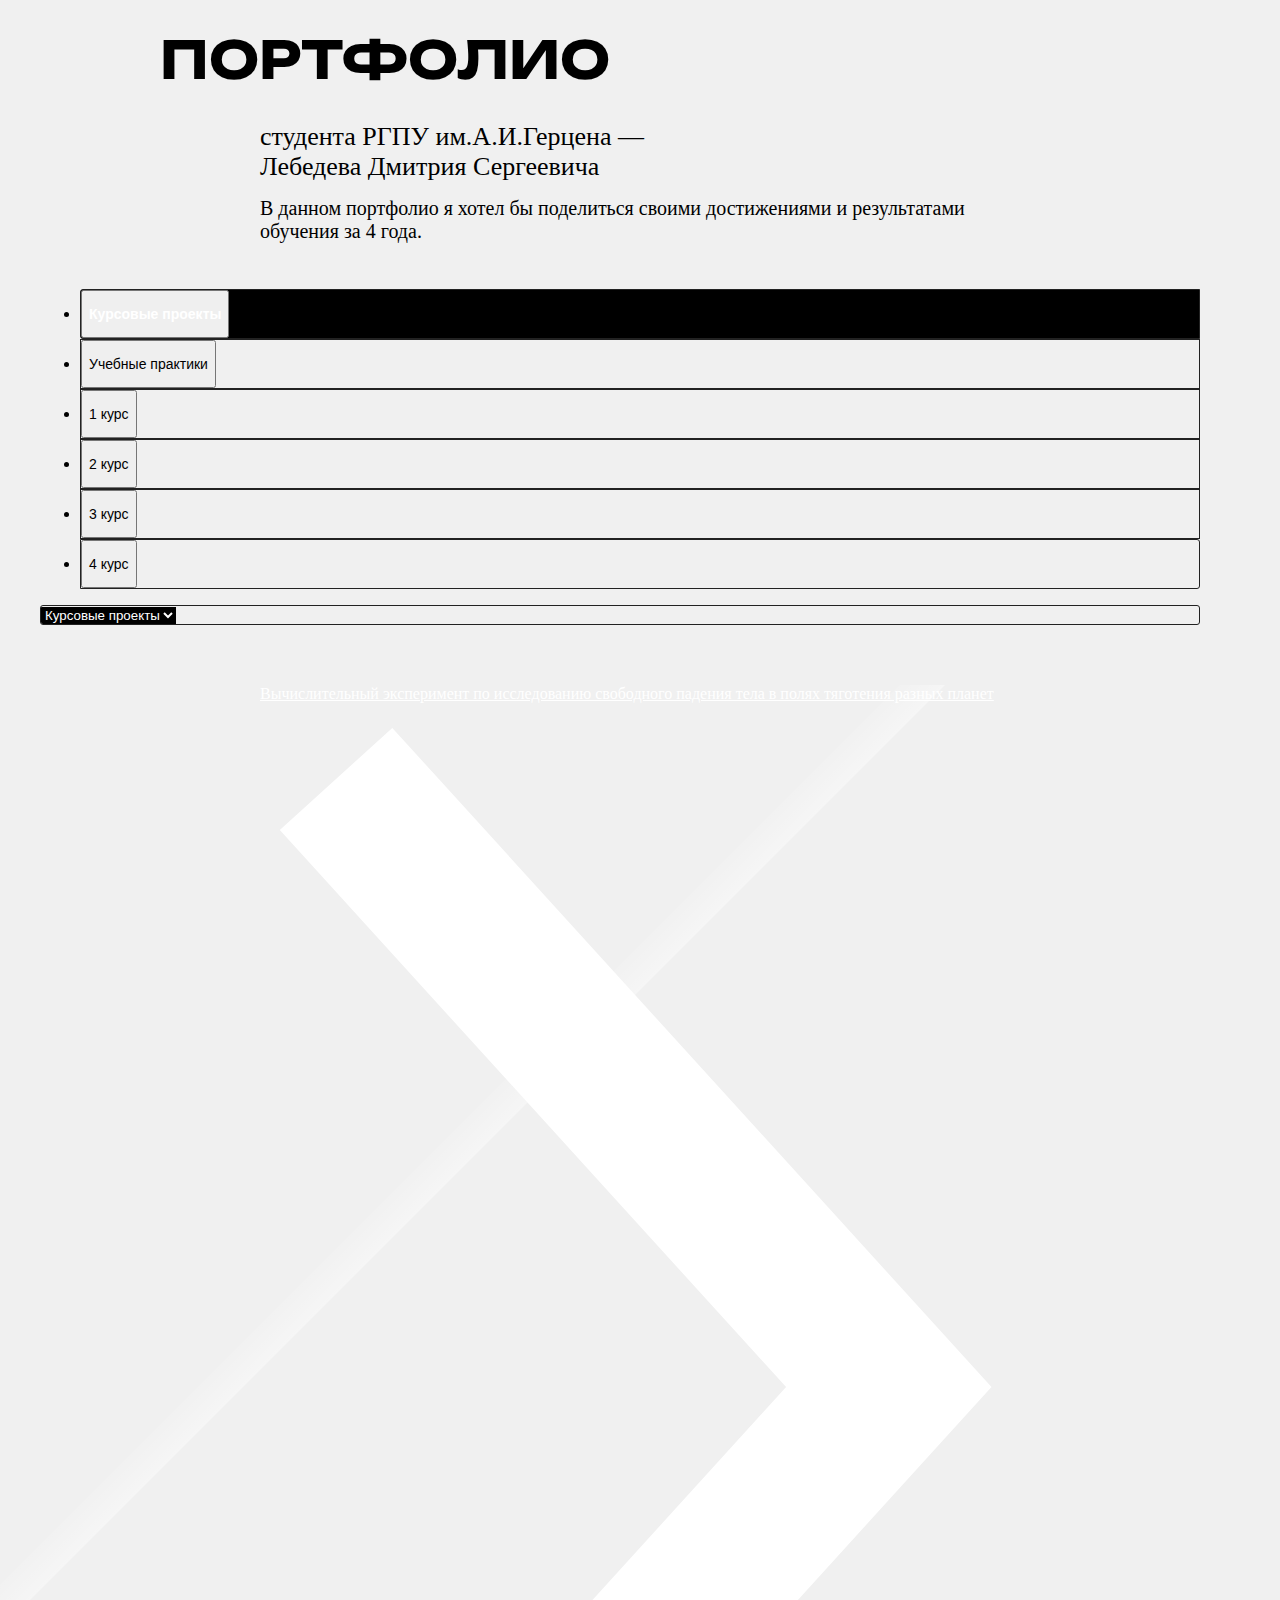
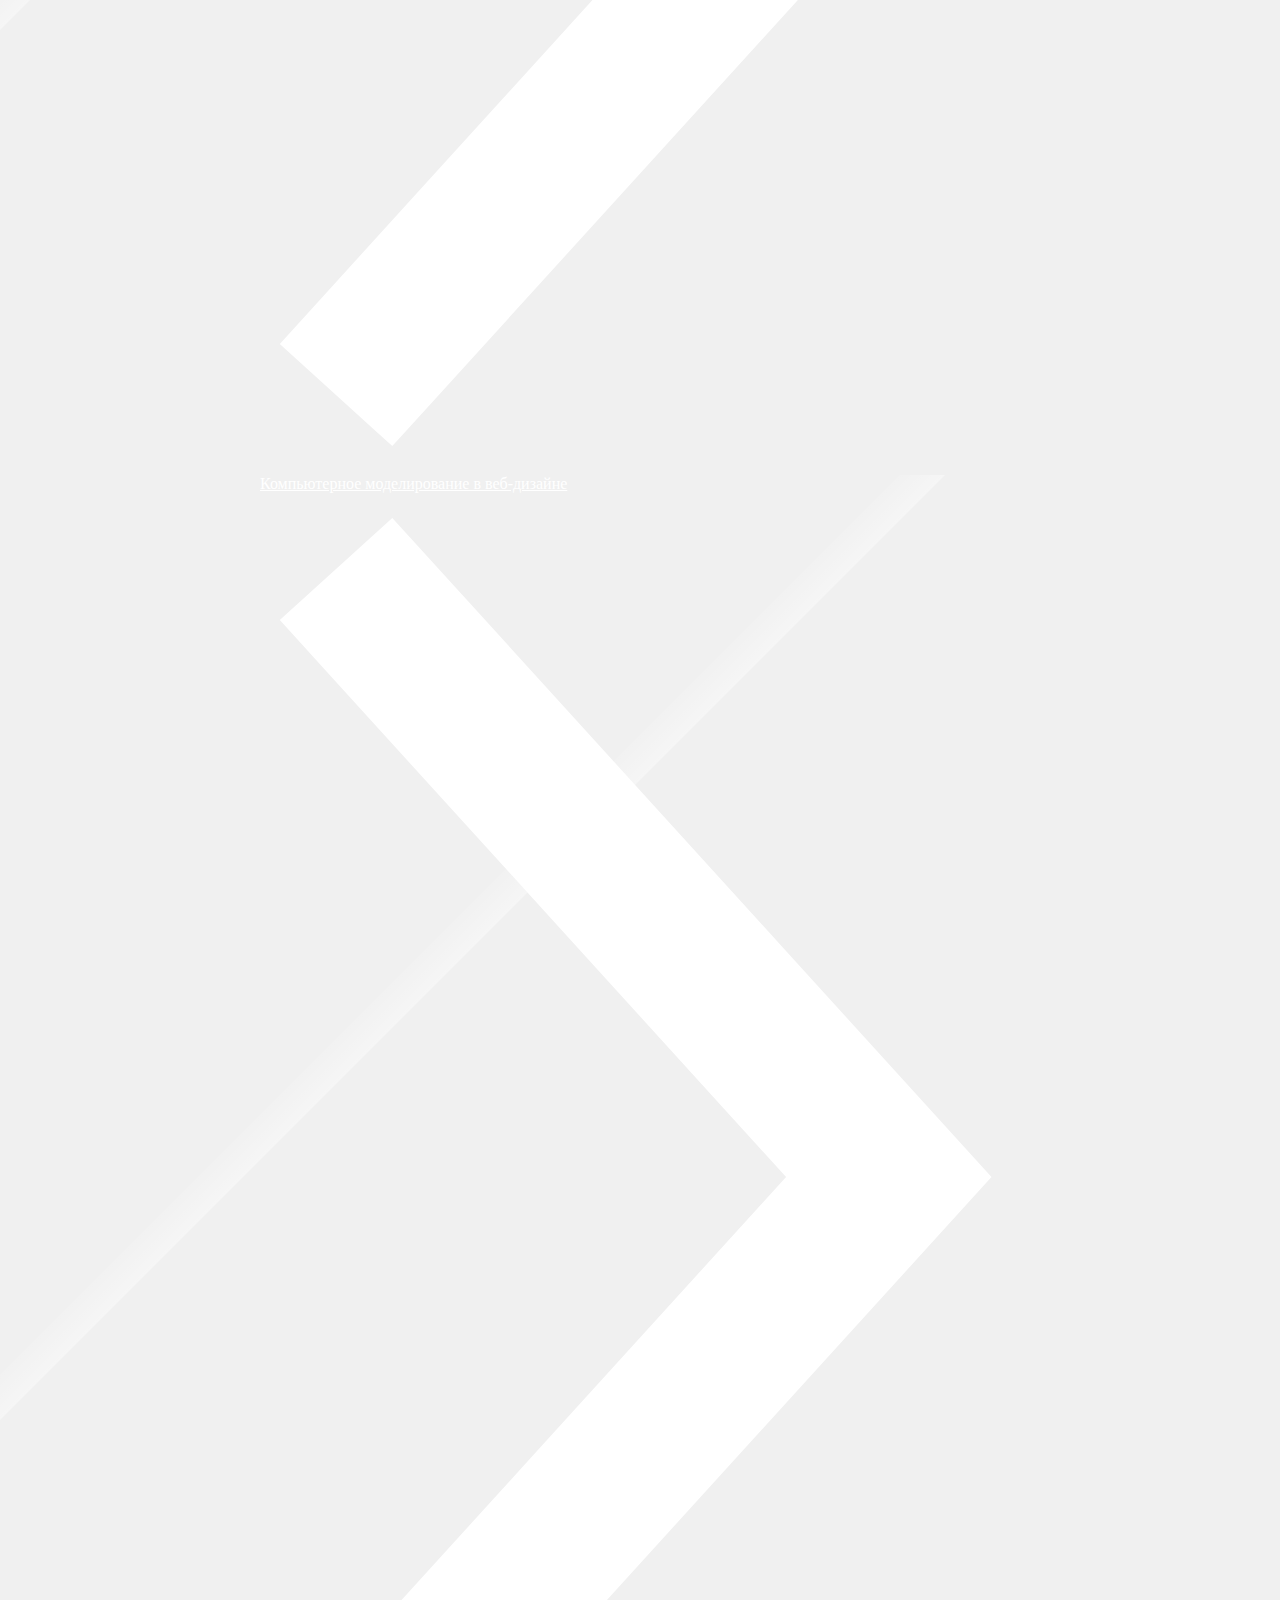
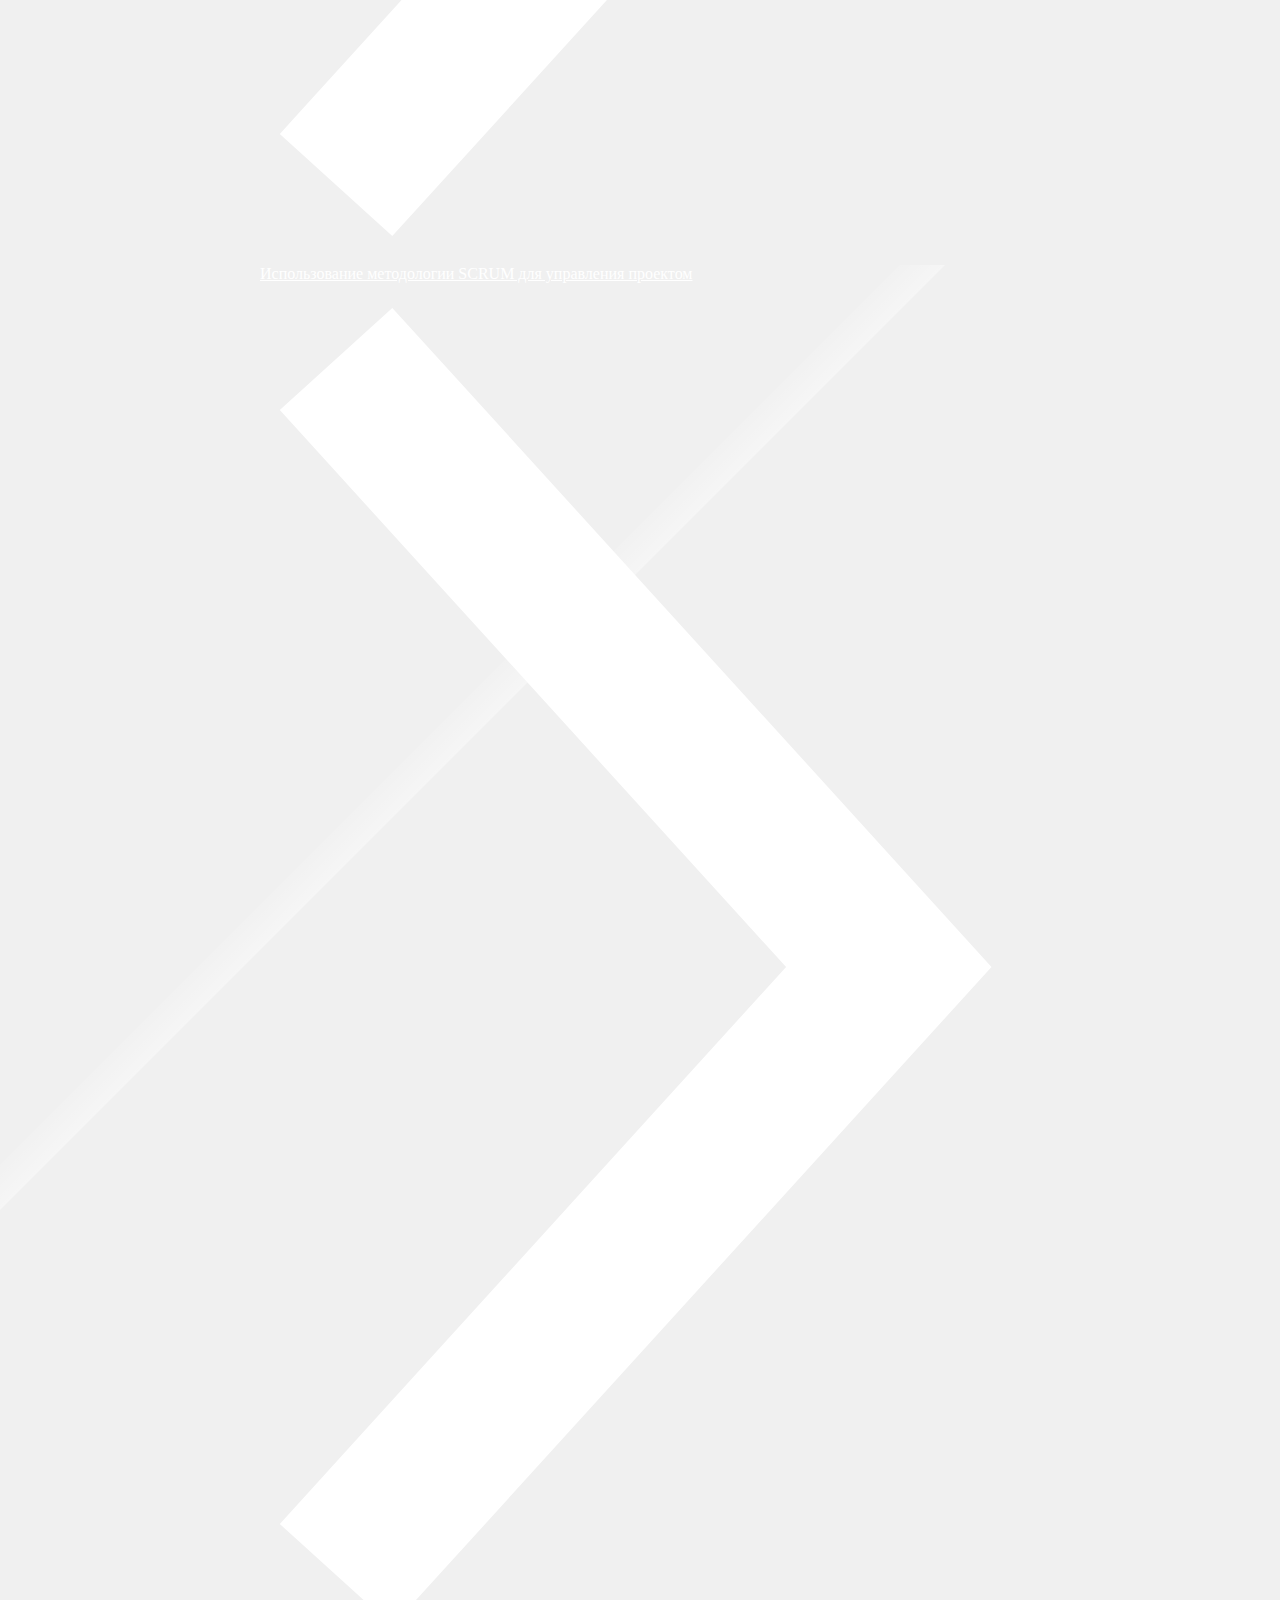
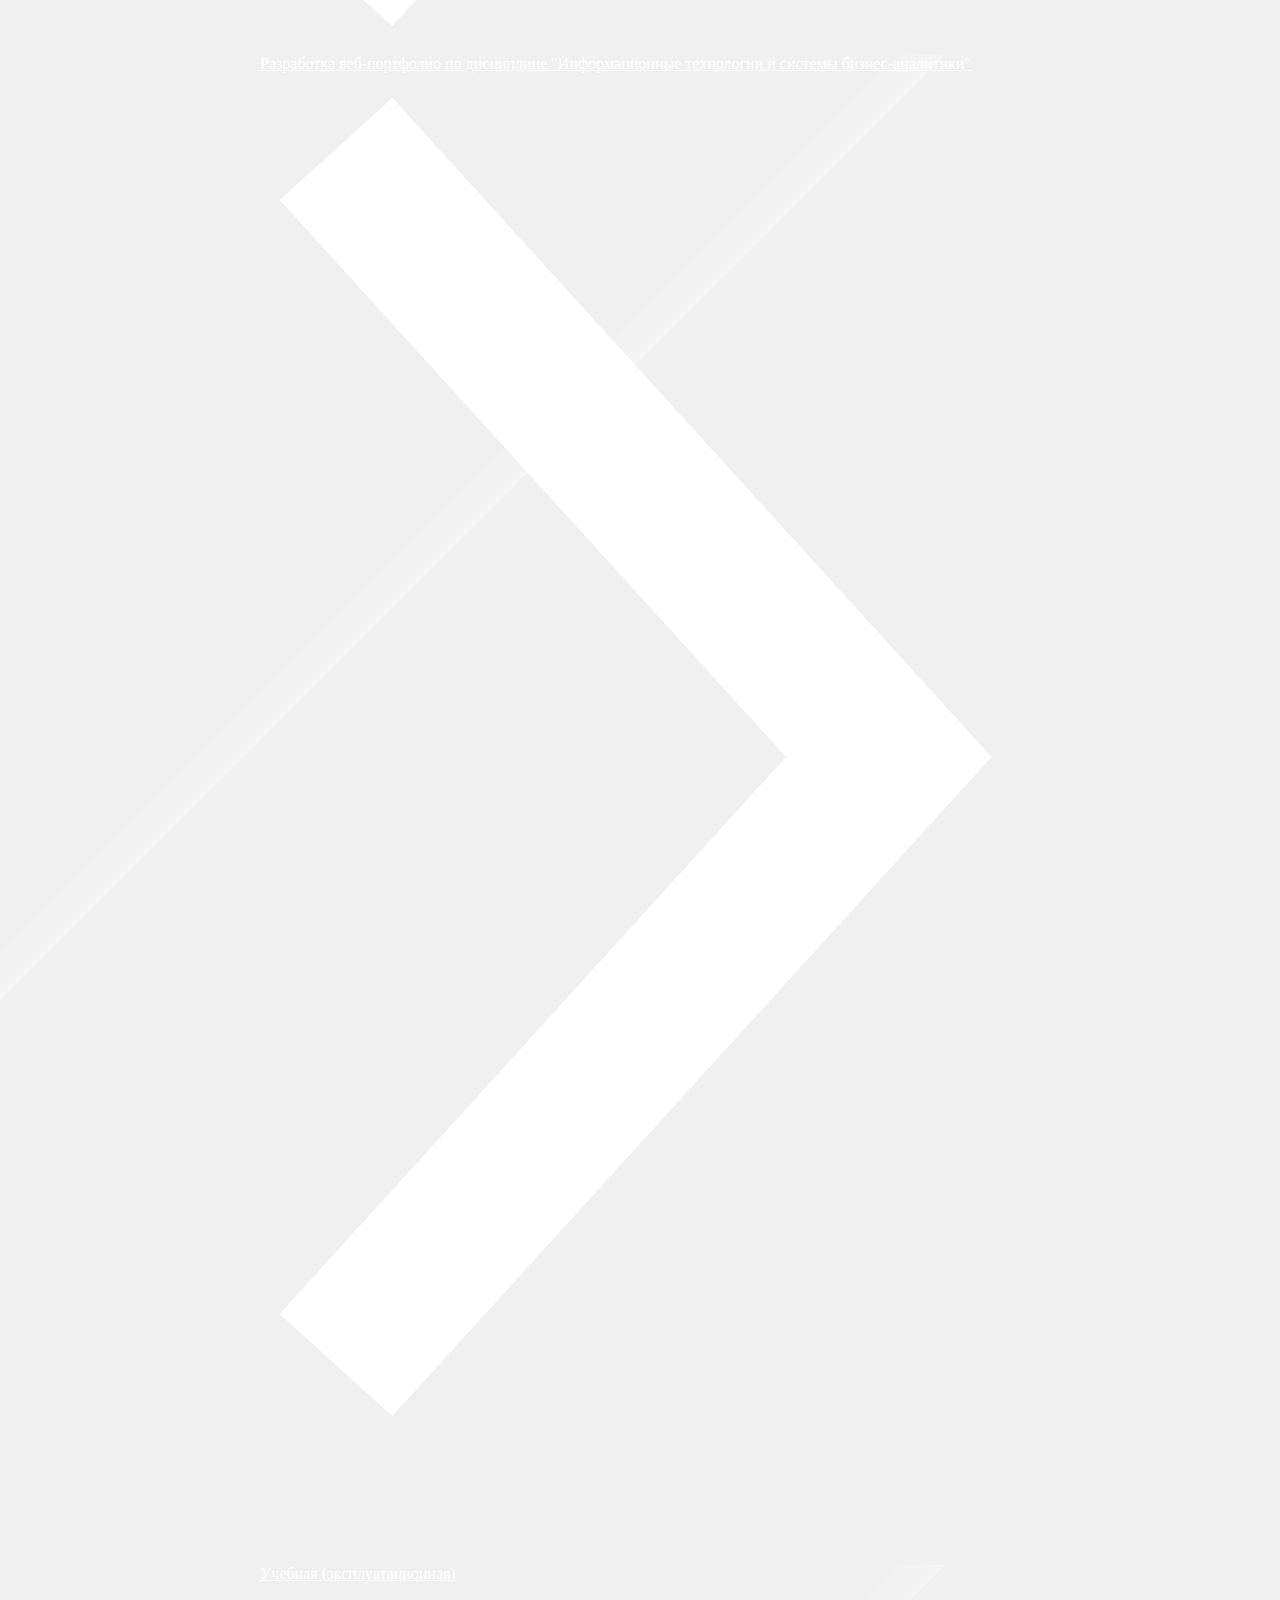
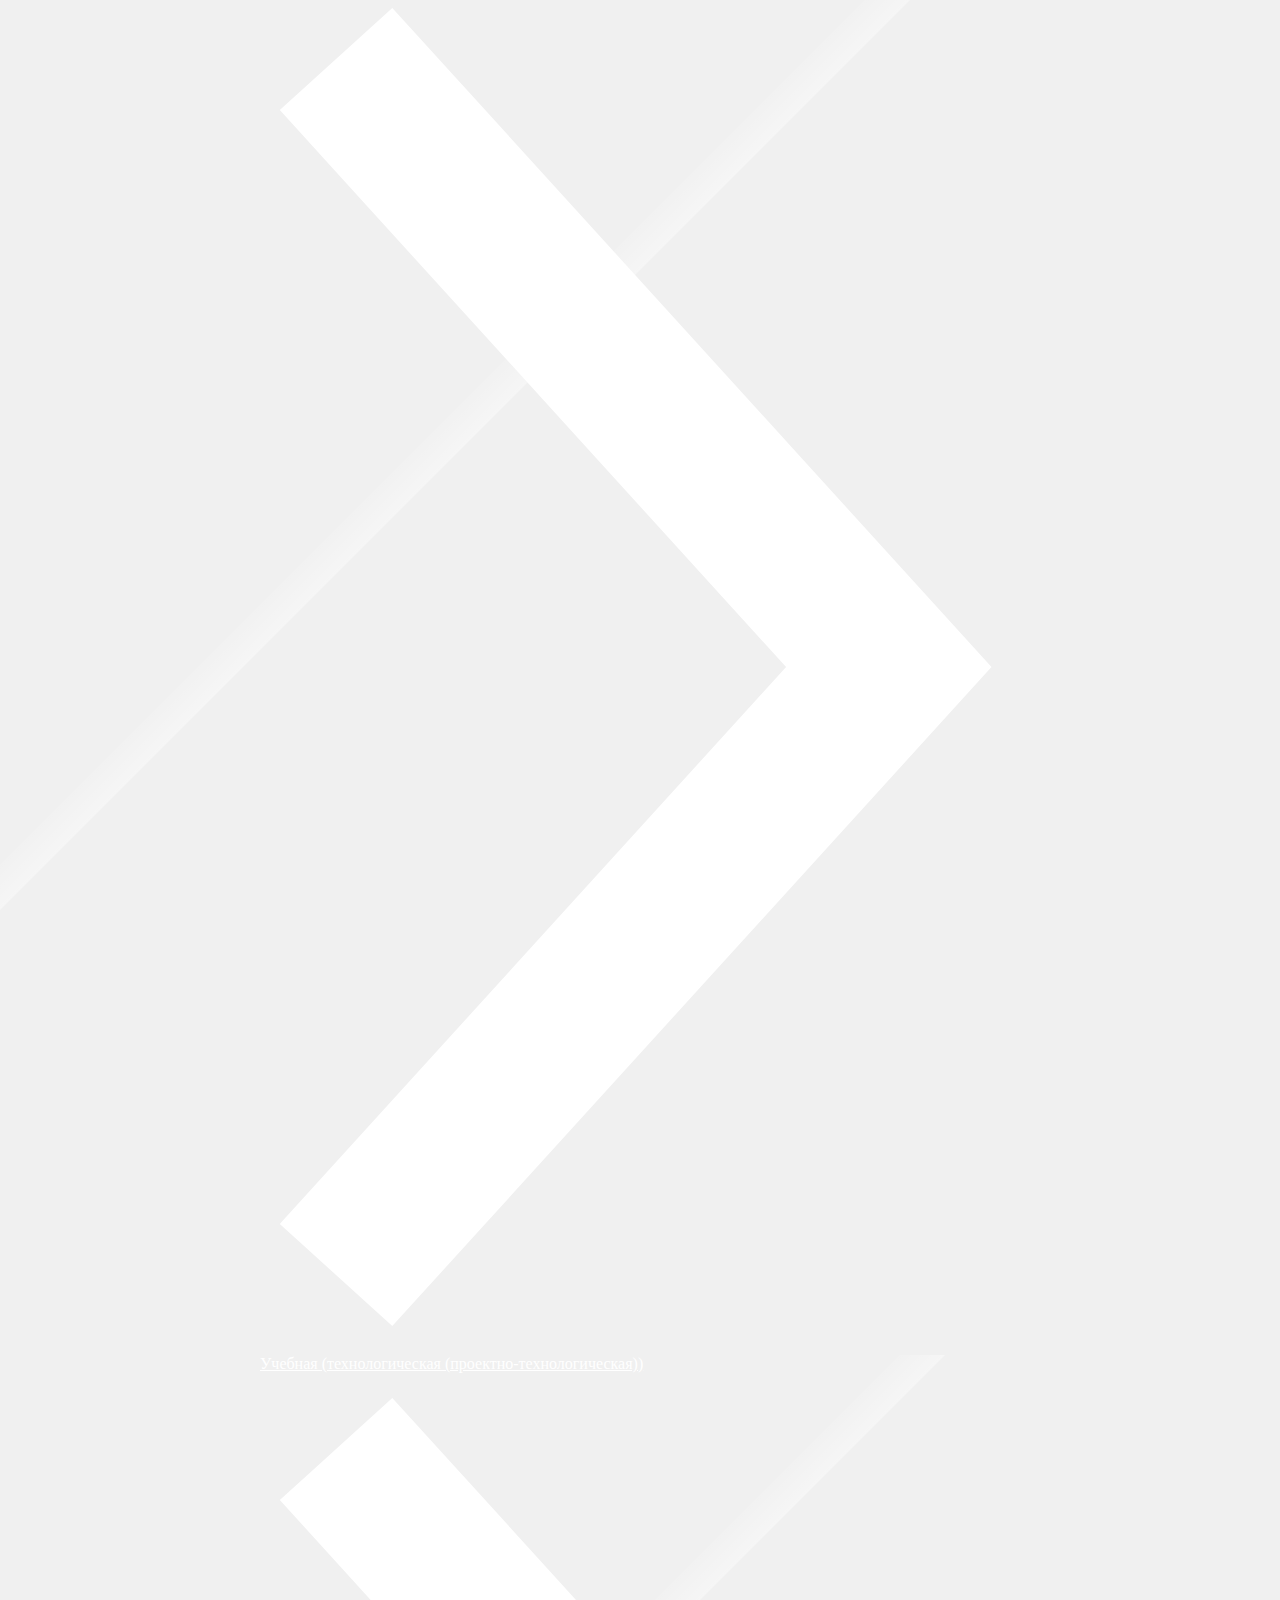
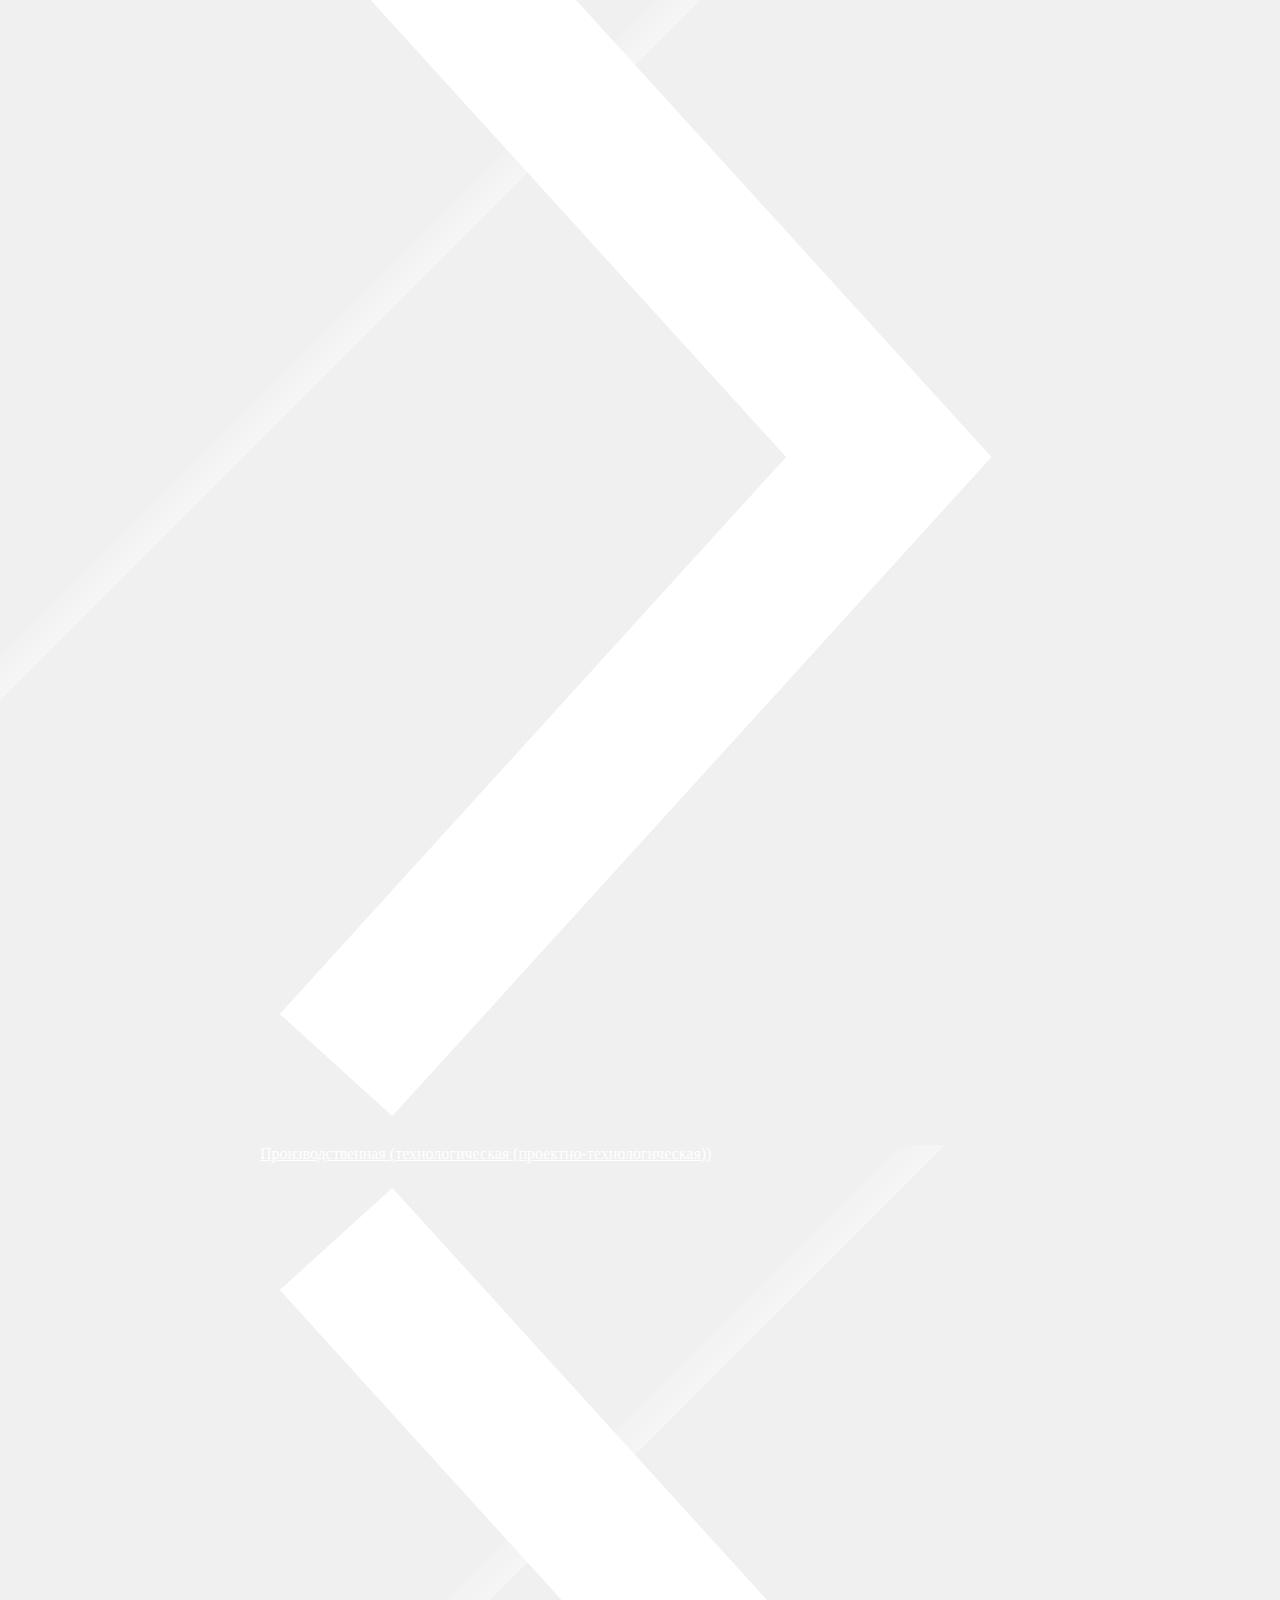
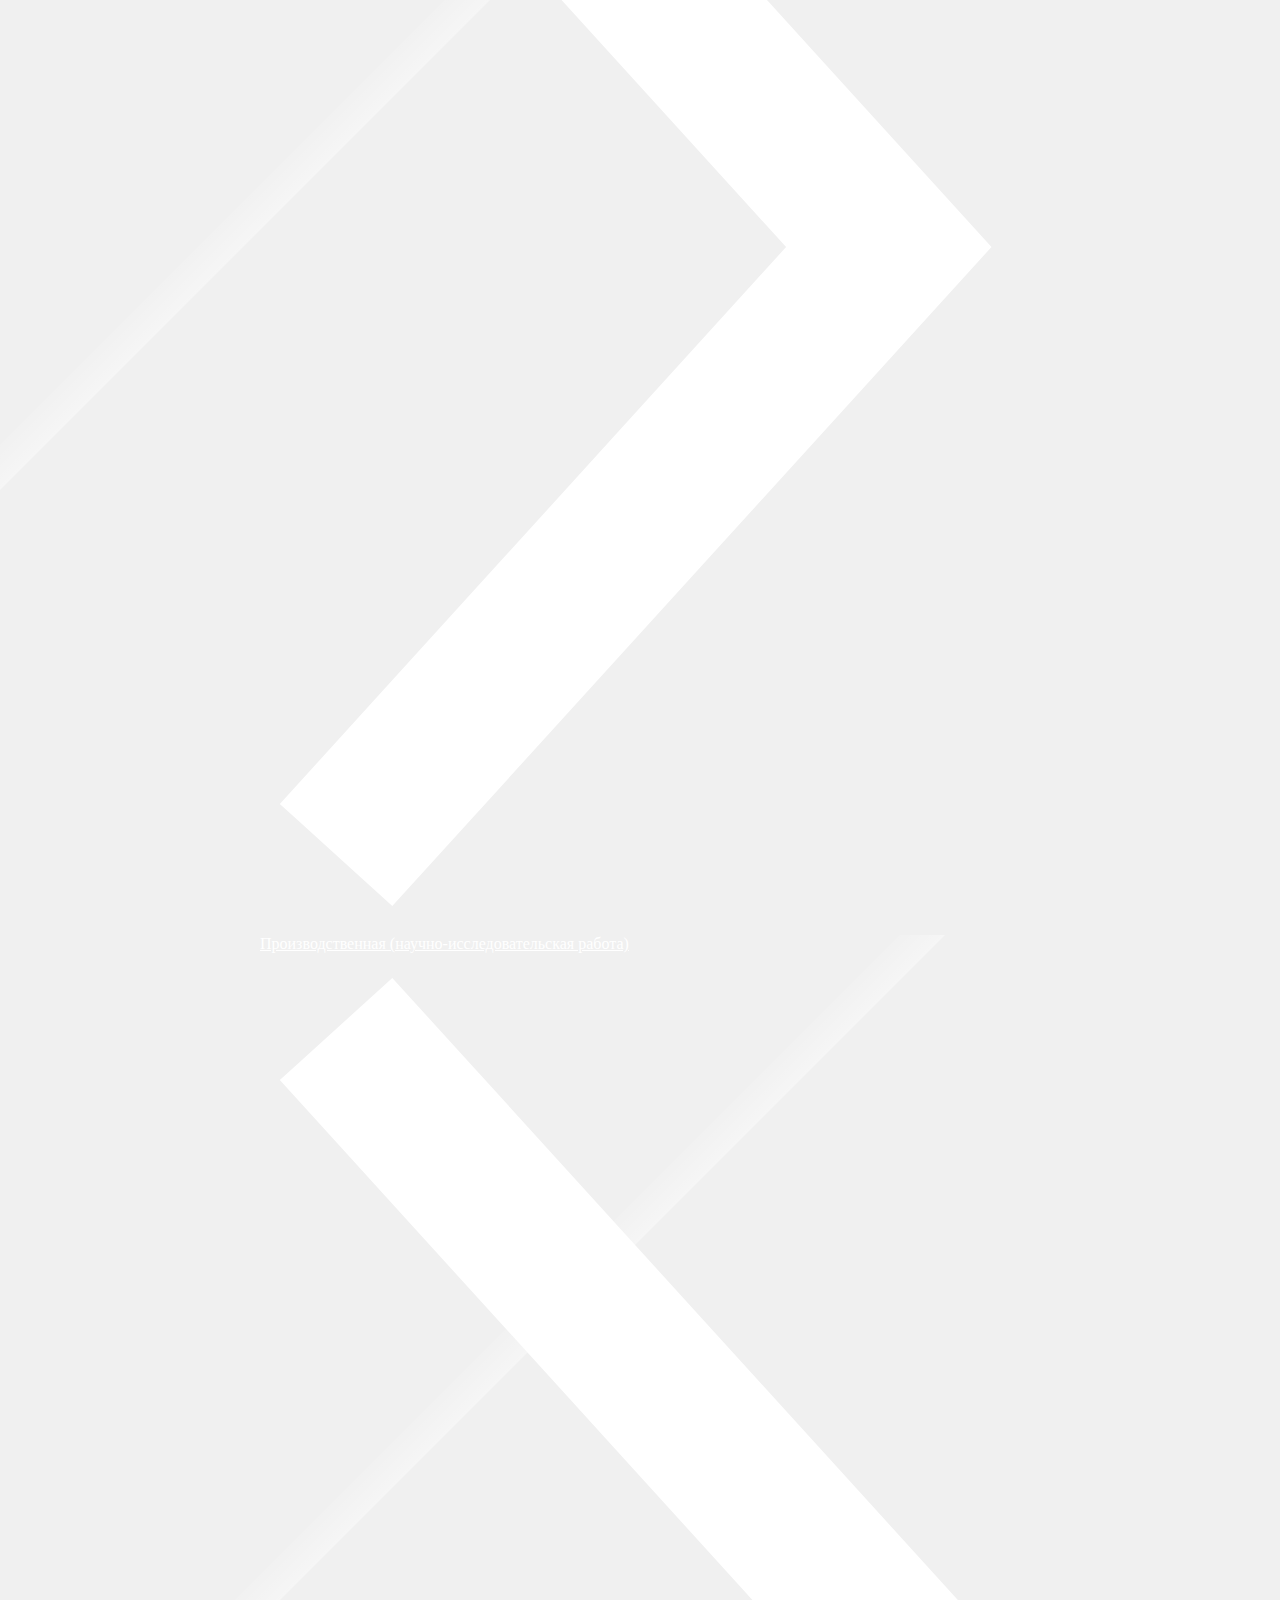
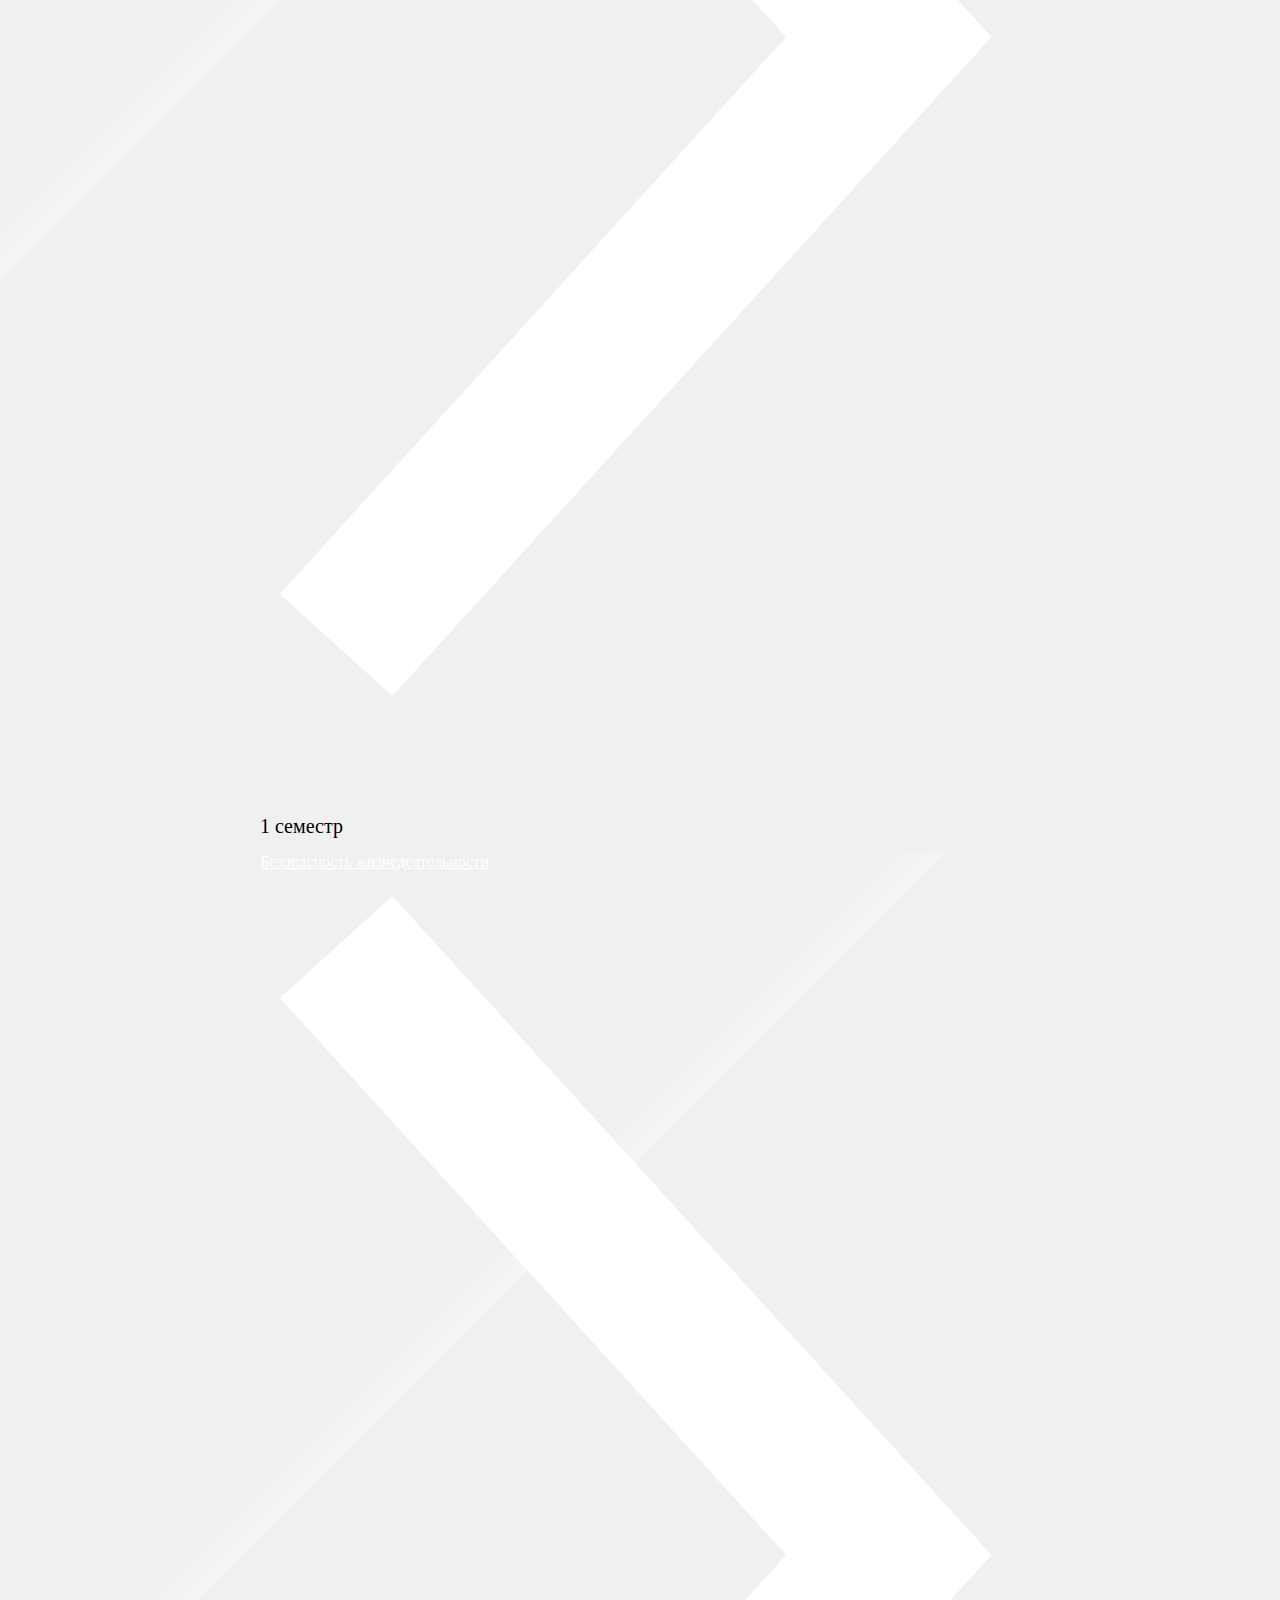
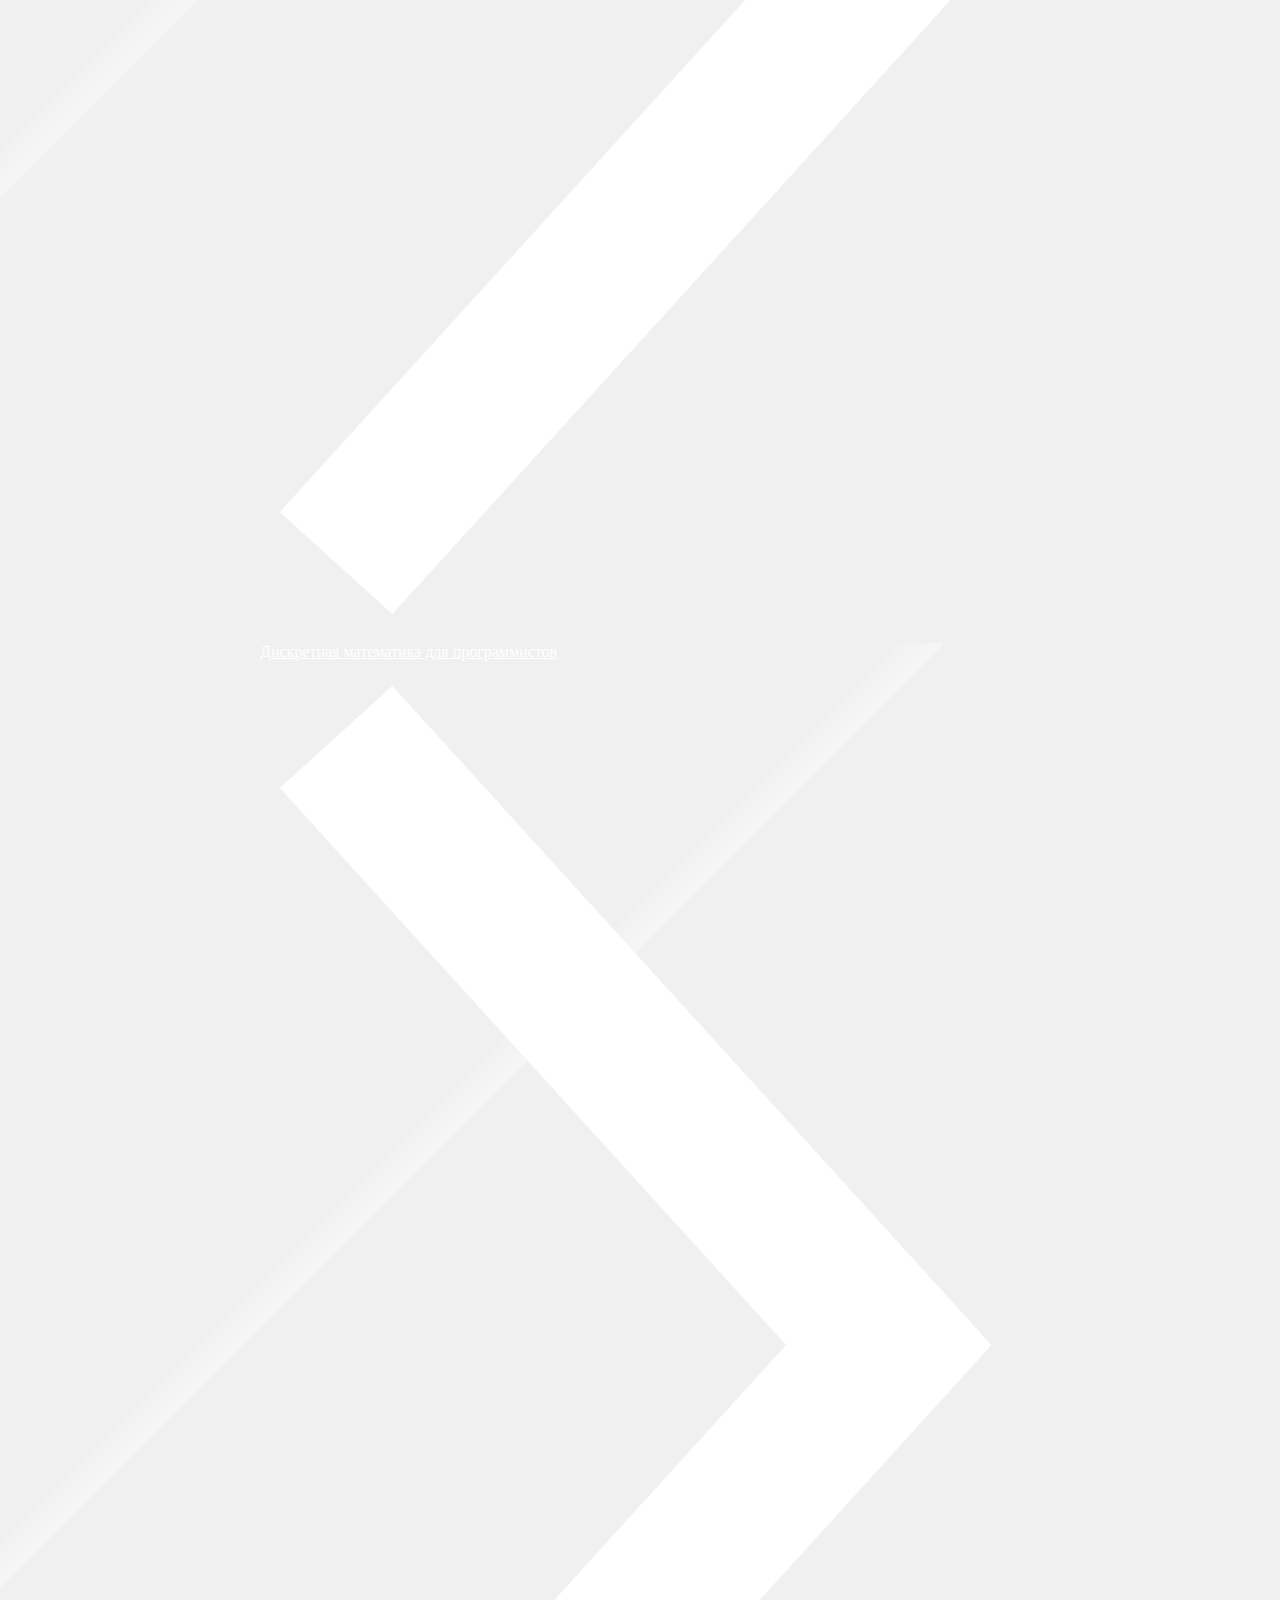
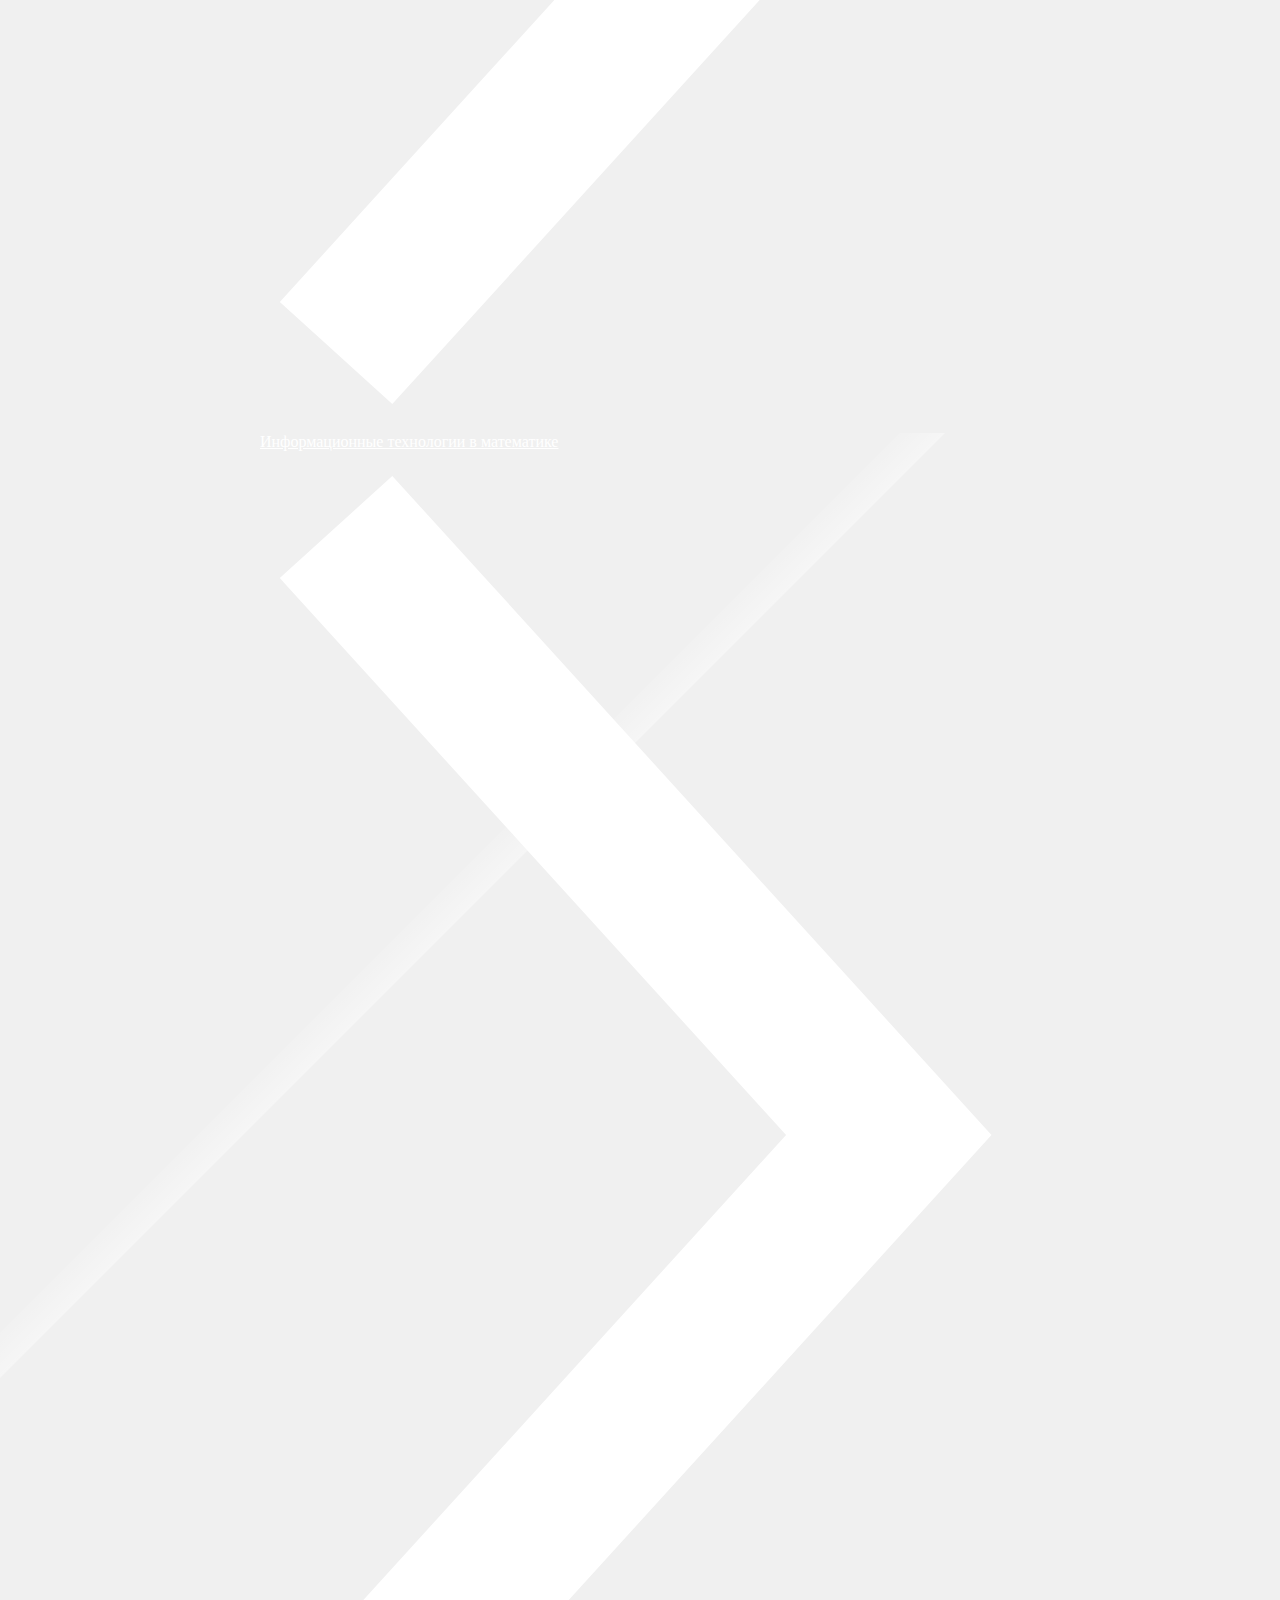
==== index.html @ 202f02df "Rename page49722391.html to index.html" ====
<!DOCTYPE html><html><head><meta charset="utf-8" /><meta http-equiv="Content-Type" content="text/html; charset=utf-8" /><meta name="viewport" content="width=device-width, initial-scale=1.0" /> <!--metatextblock--><title>Портфолио lbdvdmitry</title><meta property="og:url" content="dsadhtml" /><meta property="og:title" content="Портфолио lbdvdmitry" /><meta property="og:description" content="" /><meta property="og:type" content="website" /><link rel="canonical" href="dsadhtml"><!--/metatextblock--><meta name="format-detection" content="telephone=no" /><meta http-equiv="x-dns-prefetch-control" content="on"><link rel="dns-prefetch" href="https://ws.tildacdn.com"><link rel="shortcut icon" href="images/tildafavicon.ico" type="image/x-icon" /><!-- Assets --><script src="https://neo.tildacdn.com/js/tilda-fallback-1.0.min.js" async charset="utf-8"></script><link rel="stylesheet" href="css/tilda-grid-3.0.min.css" type="text/css" media="all" onerror="this.loaderr='y';"/><link rel="stylesheet" href="https://static.tildacdn.com/ws/project6132996/tilda-blocks-page49722391.min.css?t=1716985757" type="text/css" media="all" onerror="this.loaderr='y';" /><link rel="stylesheet" href="css/highlight.min.css" type="text/css" media="all" onerror="this.loaderr='y';" /><link rel="stylesheet" href="https://fonts.googleapis.com/css2?family=Unbounded:wght@300;400;600;700&family=Inter:wght@100;200;300;400;500;600;700;800;900" type="text/css" /><script nomodule src="js/tilda-polyfill-1.0.min.js" charset="utf-8"></script><script type="text/javascript">function t_onReady(func) {
if (document.readyState != 'loading') {
func();
} else {
document.addEventListener('DOMContentLoaded', func);
}
}
function t_onFuncLoad(funcName, okFunc, time) {
if (typeof window[funcName] === 'function') {
okFunc();
} else {
setTimeout(function() {
t_onFuncLoad(funcName, okFunc, time);
},(time || 100));
}
}</script><script src="js/tilda-scripts-3.0.min.js" charset="utf-8" defer onerror="this.loaderr='y';"></script><script src="https://static.tildacdn.com/ws/project6132996/tilda-blocks-page49722391.min.js?t=1716985757" charset="utf-8" async onerror="this.loaderr='y';"></script><script src="js/lazyload-1.3.min.export.js" charset="utf-8" async onerror="this.loaderr='y';"></script><script src="js/tilda-menu-1.0.min.js" charset="utf-8" async onerror="this.loaderr='y';"></script><script src="js/highlight.min.js" charset="utf-8" onerror="this.loaderr='y';"></script><script src="js/tilda-skiplink-1.0.min.js" charset="utf-8" async onerror="this.loaderr='y';"></script><script src="js/tilda-events-1.0.min.js" charset="utf-8" async onerror="this.loaderr='y';"></script><script type="text/javascript">window.dataLayer = window.dataLayer || [];</script><script type="text/javascript">(function () {
if((/bot|google|yandex|baidu|bing|msn|duckduckbot|teoma|slurp|crawler|spider|robot|crawling|facebook/i.test(navigator.userAgent))===false && typeof(sessionStorage)!='undefined' && sessionStorage.getItem('visited')!=='y' && document.visibilityState){
var style=document.createElement('style');
style.type='text/css';
style.innerHTML='@media screen and (min-width: 980px) {.t-records {opacity: 0;}.t-records_animated {-webkit-transition: opacity ease-in-out .2s;-moz-transition: opacity ease-in-out .2s;-o-transition: opacity ease-in-out .2s;transition: opacity ease-in-out .2s;}.t-records.t-records_visible {opacity: 1;}}';
document.getElementsByTagName('head')[0].appendChild(style);
function t_setvisRecs(){
var alr=document.querySelectorAll('.t-records');
Array.prototype.forEach.call(alr, function(el) {
el.classList.add("t-records_animated");
});
setTimeout(function () {
Array.prototype.forEach.call(alr, function(el) {
el.classList.add("t-records_visible");
});
sessionStorage.setItem("visited", "y");
}, 400);
} 
document.addEventListener('DOMContentLoaded', t_setvisRecs);
}
})();</script></head><body class="t-body" style="margin:0;"><!--allrecords--><div id="allrecords" data-tilda-export="yes" class="t-records" data-hook="blocks-collection-content-node" data-tilda-project-id="6132996" data-tilda-page-id="49722391" data-tilda-page-alias="dsadhtml" data-tilda-formskey="a81da5a227a229c60e9a5ad6c6132996" data-tilda-lazy="yes" data-tilda-root-zone="com" ><div id="rec754884262" class="r t-rec t-rec_pt_15 t-rec_pb_15" style="padding-top:15px;padding-bottom:15px;background-color:#f0f0f0; " data-record-type="60" data-bg-color="#f0f0f0"><!-- T050 --><div class="t050"><div class="t-container t-align_center"><div class="t-col t-col_10 t-prefix_1"><div class="t050__title t-title t-title_xxl" field="title"><div style="font-size: 52px; line-height: 90px;" data-customstyle="yes"><strong style="font-family: Unbounded;">ПОРТФОЛИО</strong></div></div> </div></div></div><style> #rec754884262 .t050__uptitle { text-transform: uppercase; }</style></div><div id="rec754696654" class="r t-rec t-rec_pt_0 t-rec_pb_15" style="padding-top:0px;padding-bottom:15px;background-color:#f0f0f0; " data-record-type="127" data-bg-color="#f0f0f0"><!-- T119 --><div class="t119"><div class="t-container t-align_center"><div class="t-col t-col_8 t-prefix_2"><div class="t119__preface t-descr" field="text">студента РГПУ им.А.И.Герцена — <br />Лебедева Дмитрия Сергеевича</div></div></div></div><style> #rec754696654 .t119__preface { font-size: 26px; opacity: 1; }</style></div><div id="rec754697287" class="r t-rec t-rec_pt_0 t-rec_pb_0" style="padding-top:0px;padding-bottom:0px;background-color:#f0f0f0; " data-record-type="127" data-bg-color="#f0f0f0"><!-- T119 --><div class="t119"><div class="t-container t-align_center"><div class="t-col t-col_8 t-prefix_2"><div class="t119__preface t-descr" field="text">В данном портфолио я хотел бы поделиться своими достижениями и результатами обучения за 4 года. </div></div></div></div><style> #rec754697287 .t119__preface { font-size: 20px; opacity: 1; }</style></div><div id="rec754698946" class="r t-rec t-rec_pt_30 t-rec_pb_30" style="padding-top:30px;padding-bottom:30px;background-color:#f0f0f0; " data-animationappear="off" data-record-type="395" data-bg-color="#f0f0f0"><!-- t395 --><div class="t395"><div class="t-container"><div class="t395__col t-width t-width_12"><ul class="t395__wrapper t-align_center" 
role="tablist" data-tab-current="1"><li role="presentation" 
class="t395__tab t395__tab_active t395__width_16" data-tab-rec-ids="754704932" data-tab-number="1"><button 
type="button" 
class="t395__title t-name t-name_xs" 
id="tab1_754698946" 
role="tab" 
aria-selected="false" 
aria-controls="rec754704932" 
tabindex="-1" 
field="title">Курсовые проекты</button></li><li role="presentation" 
class="t395__tab t395__width_16" data-tab-rec-ids="754789094" data-tab-number="2"><button 
type="button" 
class="t395__title t-name t-name_xs" 
id="tab2_754698946" 
role="tab" 
aria-selected="false" 
aria-controls="rec754789094" 
tabindex="-1" 
field="title2">Учебные практики</button></li><li role="presentation" 
class="t395__tab t395__width_16" data-tab-rec-ids="754817929,754787173,754802488,754820010" data-tab-number="3"><button 
type="button" 
class="t395__title t-name t-name_xs" 
id="tab3_754698946" 
role="tab" 
aria-selected="false" 
aria-controls="rec754817929" 
tabindex="-1" 
field="title3">1 курс</button></li><li role="presentation" 
class="t395__tab t395__width_16" data-tab-rec-ids="754828039,754828220,754832456,754829577" data-tab-number="4"><button 
type="button" 
class="t395__title t-name t-name_xs" 
id="tab4_754698946" 
role="tab" 
aria-selected="false" 
aria-controls="rec754828039" 
tabindex="-1" 
field="title4">2 курс</button></li><li role="presentation" 
class="t395__tab t395__width_16" data-tab-rec-ids="754829487,754832546,754836786,754836840" data-tab-number="5"><button 
type="button" 
class="t395__title t-name t-name_xs" 
id="tab5_754698946" 
role="tab" 
aria-selected="false" 
aria-controls="rec754829487" 
tabindex="-1" 
field="title5">3 курс</button></li><li role="presentation" 
class="t395__tab t395__width_16" data-tab-rec-ids="754839881,754839918,754852320,754852371" data-tab-number="6"><button 
type="button" 
class="t395__title t-name t-name_xs" 
id="tab6_754698946" 
role="tab" 
aria-selected="false" 
aria-controls="rec754839881" 
tabindex="-1" 
field="title6">4 курс</button></li></ul><div class="t395__wrapper_mobile"><div class="t395__firefoxfix"></div><select class="t395__select t-name" style="font-family:;"><option value="754704932">Курсовые проекты</option><option value="754789094">Учебные практики</option><option value="754817929,754787173,754802488,754820010">1 курс</option><option value="754828039,754828220,754832456,754829577">2 курс</option><option value="754829487,754832546,754836786,754836840">3 курс</option><option value="754839881,754839918,754852320,754852371">4 курс</option></select></div></div></div></div><style>#rec754698946 .t395__tab {
border: 1px solid #222222; background-color: #f0f0f0 !important;
}
#rec754698946 .t395__tab.t395__tab_active {
background-color: #000000 !important;
border-color: #222 !important;
}
#rec754698946 .t395__tab_active:after {
width: 1px; top: -1px; right: -1px; bottom: -1px; background-color: #222 !important;
}
#rec754698946 .t395__tab_active .t395__title {
color: #ffffff !important;
font-weight: 600 !important; }
#rec754698946 .t395__tab:first-child {
border-top-left-radius: 3px; border-bottom-left-radius: 3px; }
#rec754698946 .t395__tab:last-child {
border-top-right-radius: 3px; border-bottom-right-radius: 3px; border-right: 1px solid #222222 !important; }
#rec754698946 .t395__tab_active:last-child {
border-right: 1px solid #222 !important; }
#rec754698946 .t395__select {
border: none;
color: #ffffff !important;
background-color: #000000 !important;
}
#rec754698946 .t395__wrapper_mobile {
border: 1px solid #222222; border-radius: 3px; overflow: hidden; }
#rec754698946 .t395__wrapper_mobile:after {
border-color: #ffffff transparent transparent transparent;
}
#rec754698946 .t395__firefoxfix {
top: 1px;
bottom: 1px;
right: 1px;
background-color: #000000 !important;
}
#allrecords [aria-labelledby$="754698946"]:focus-visible {
outline-color: #2015FF;
outline-offset: 2px;
outline-style: auto;
}</style><style> #rec754698946 .t395__title { font-size: 14px; color: #000000; font-weight: 400; padding-top: 14px; padding-bottom: 14px; }</style><script>t_onReady(function () {
t_onFuncLoad('t395_init', function () {
t395_init('754698946');
});
});</script></div><div id="rec754704932" class="r t-rec t-rec_pt_30 t-rec_pb_90" style="padding-top:30px;padding-bottom:90px;background-color:#f0f0f0; " data-animationappear="off" data-record-type="993" data-bg-color="#f0f0f0"><!-- t993 --><div class="t993"><div class="t993__container t-container t-align_center"><div class="t993__col t-col t-col_8 t-prefix_2"><div class="t993__items-list" ><a 
class="t-btn t993__btn t-btn_md" data-btneffects-first="btneffects-flash" href="https://drive.google.com/drive/folders/16U1ewGvbw-yqkihGKo8r8kqpOgqHXA5A?usp=share_link" 
target="_blank" style="color:#ffffff;background-color:#000000;border-radius:6px; -moz-border-radius:6px; -webkit-border-radius:6px;" data-buttonfieldset="li_button" data-lid="1716902209161"
><div class="t993__btn-text-wrapper" ><div class="t993__btn-text-title">Вычислительный эксперимент по исследованию свободного падения тела в полях тяготения разных планет</div></div><div class="t993__btn-arrow t993__btn-arrow_right"><svg role="presentation" viewBox="0 0 10 18" fill="none" xmlns="http://www.w3.org/2000/svg"><path d="M1.00071 1L8.27344 9L1.00071 17" stroke="currentColor" stroke-width="2"/></svg></div></a><a 
class="t-btn t993__btn t-btn_md" data-btneffects-first="btneffects-flash" href="https://drive.google.com/file/d/1twSgK5Mse4_b-DgqTqcvk-ntI-z0tDpC/view?usp=drive_link" 
target="_blank" style="color:#ffffff;background-color:#000000;border-radius:6px; -moz-border-radius:6px; -webkit-border-radius:6px;" data-buttonfieldset="li_button" data-lid="1716902298367"
><div class="t993__btn-text-wrapper" ><div class="t993__btn-text-title">Компьютерное моделирование в веб-дизайне</div></div><div class="t993__btn-arrow t993__btn-arrow_right"><svg role="presentation" viewBox="0 0 10 18" fill="none" xmlns="http://www.w3.org/2000/svg"><path d="M1.00071 1L8.27344 9L1.00071 17" stroke="currentColor" stroke-width="2"/></svg></div></a><a 
class="t-btn t993__btn t-btn_md" data-btneffects-first="btneffects-flash" href="https://drive.google.com/file/d/1qBSULaZtBAyK2MDxXaGS_IYfL4PuAJNr/view?usp=drive_link" 
target="_blank" style="color:#ffffff;background-color:#000000;border-radius:6px; -moz-border-radius:6px; -webkit-border-radius:6px;" data-buttonfieldset="li_button" data-lid="9663192317360"
><div class="t993__btn-text-wrapper" ><div class="t993__btn-text-title">Использование методологии SCRUM для управления проектом</div></div><div class="t993__btn-arrow t993__btn-arrow_right"><svg role="presentation" viewBox="0 0 10 18" fill="none" xmlns="http://www.w3.org/2000/svg"><path d="M1.00071 1L8.27344 9L1.00071 17" stroke="currentColor" stroke-width="2"/></svg></div></a><a 
class="t-btn t993__btn t-btn_md" data-btneffects-first="btneffects-flash" href="https://drive.google.com/file/d/1xQNXYPj9H7G4uoD3dnVvFOTb7ri0zTXf/view?usp=drive_link" 
target="_blank" style="color:#ffffff;background-color:#000000;border-radius:6px; -moz-border-radius:6px; -webkit-border-radius:6px;" data-buttonfieldset="li_button" data-lid="1716909461675"
><div class="t993__btn-text-wrapper" ><div class="t993__btn-text-title">Разработка веб-портфолио по дисциплине "Информационные технологии и системы бизнес-аналитики"</div></div><div class="t993__btn-arrow t993__btn-arrow_right"><svg role="presentation" viewBox="0 0 10 18" fill="none" xmlns="http://www.w3.org/2000/svg"><path d="M1.00071 1L8.27344 9L1.00071 17" stroke="currentColor" stroke-width="2"/></svg></div></a></div></div></div></div><style>#rec754704932 .t-btn[data-btneffects-first],
#rec754704932 .t-btn[data-btneffects-second],
#rec754704932 .t-btn[data-btneffects-third],
#rec754704932 .t-submit[data-btneffects-first],
#rec754704932 .t-submit[data-btneffects-second],
#rec754704932 .t-submit[data-btneffects-third] {
position: relative;
overflow: hidden;
isolation: isolate;
}
#rec754704932 .t-btn[data-btneffects-first="btneffects-flash"] .t-btn_wrap-effects,
#rec754704932 .t-submit[data-btneffects-first="btneffects-flash"] .t-btn_wrap-effects {
position: absolute;
top: 0;
left: 0;
width: 100%;
height: 100%;
-webkit-transform: translateX(-85px);
-ms-transform: translateX(-85px);
transform: translateX(-85px);
-webkit-animation-name: flash;
animation-name: flash;
-webkit-animation-duration: 3s;
animation-duration: 3s;
-webkit-animation-timing-function: linear;
animation-timing-function: linear;
-webkit-animation-iteration-count: infinite;
animation-iteration-count: infinite;
}
#rec754704932 .t-btn[data-btneffects-first="btneffects-flash"] .t-btn_wrap-effects_md,
#rec754704932 .t-submit[data-btneffects-first="btneffects-flash"] .t-btn_wrap-effects_md {
-webkit-animation-name: flash-md;
animation-name: flash-md;
}
#rec754704932 .t-btn[data-btneffects-first="btneffects-flash"] .t-btn_wrap-effects_lg,
#rec754704932 .t-submit[data-btneffects-first="btneffects-flash"] .t-btn_wrap-effects_lg {
-webkit-animation-name: flash-lg;
animation-name: flash-lg;
}
#rec754704932 .t-btn[data-btneffects-first="btneffects-flash"] .t-btn_effects,
#rec754704932 .t-submit[data-btneffects-first="btneffects-flash"] .t-btn_effects {
background: -webkit-gradient(linear, left top, right top, from(rgba(255, 255, 255, .1)), to(rgba(255, 255, 255, .4)));
background: -webkit-linear-gradient(left, rgba(255, 255, 255, .1), rgba(255, 255, 255, .4));
background: -o-linear-gradient(left, rgba(255, 255, 255, .1), rgba(255, 255, 255, .4));
background: linear-gradient(90deg, rgba(255, 255, 255, .1), rgba(255, 255, 255, .4));
width: 45px;
height: 100%;
position: absolute;
top: 0;
left: 30px;
-webkit-transform: skewX(-45deg);
-ms-transform: skewX(-45deg);
transform: skewX(-45deg);
}
@-webkit-keyframes flash {
20% {
-webkit-transform: translateX(100%);
transform: translateX(100%);
}
100% {
-webkit-transform: translateX(100%);
transform: translateX(100%);
}
}
@keyframes flash {
20% {
-webkit-transform: translateX(100%);
transform: translateX(100%);
}
100% {
-webkit-transform: translateX(100%);
transform: translateX(100%);
}
}
@-webkit-keyframes flash-md {
30% {
-webkit-transform: translateX(100%);
transform: translateX(100%);
}
100% {
-webkit-transform: translateX(100%);
transform: translateX(100%);
}
}
@keyframes flash-md {
30% {
-webkit-transform: translateX(100%);
transform: translateX(100%);
}
100% {
-webkit-transform: translateX(100%);
transform: translateX(100%);
}
}
@-webkit-keyframes flash-lg {
40% {
-webkit-transform: translateX(100%);
transform: translateX(100%);
}
100% {
-webkit-transform: translateX(100%);
transform: translateX(100%);
}
}
@keyframes flash-lg {
40% {
-webkit-transform: translateX(100%);
transform: translateX(100%);
}
100% {
-webkit-transform: translateX(100%);
transform: translateX(100%);
}
}</style><script>t_onReady(function() {
var rec = document.getElementById('rec754704932');
if (!rec) return;
var firstButton = rec.querySelectorAll('.t-btn[data-btneffects-first], .t-submit[data-btneffects-first]');
Array.prototype.forEach.call(firstButton, function (button) {
button.insertAdjacentHTML('beforeend', '<div class="t-btn_wrap-effects"><div class="t-btn_effects"></div></div>');
var buttonEffect = button.querySelector('.t-btn_wrap-effects');
if (button.offsetWidth > 230) {
buttonEffect.classList.add('t-btn_wrap-effects_md');
}
if (button.offsetWidth > 750) {
buttonEffect.classList.remove('t-btn_wrap-effects_md');
buttonEffect.classList.add('t-btn_wrap-effects_lg');
}
});
});</script></div><div id="rec754789094" class="r t-rec t-rec_pt_30 t-rec_pb_90" style="padding-top:30px;padding-bottom:90px;background-color:#f0f0f0; " data-animationappear="off" data-record-type="993" data-bg-color="#f0f0f0"><!-- t993 --><div class="t993"><div class="t993__container t-container t-align_center"><div class="t993__col t-col t-col_8 t-prefix_2"><div class="t993__items-list" ><a 
class="t-btn t993__btn t-btn_md" data-btneffects-first="btneffects-flash" href="https://drive.google.com/file/d/1a4SJ-TC-A8I53aSQBjsu6FfaJI8HPqjo/view?usp=drive_link" 
target="_blank" style="color:#ffffff;background-color:#000000;border-radius:6px; -moz-border-radius:6px; -webkit-border-radius:6px;" data-buttonfieldset="li_button" data-lid="3297547049320"
><div class="t993__btn-text-wrapper" ><div class="t993__btn-text-title">Учебная (эксплуатационная)</div></div><div class="t993__btn-arrow t993__btn-arrow_right"><svg role="presentation" viewBox="0 0 10 18" fill="none" xmlns="http://www.w3.org/2000/svg"><path d="M1.00071 1L8.27344 9L1.00071 17" stroke="currentColor" stroke-width="2"/></svg></div></a><a 
class="t-btn t993__btn t-btn_md" data-btneffects-first="btneffects-flash" href="https://drive.google.com/file/d/1--dWxLv6EydpLrXzKlrgugwGKisIxHMo/view?usp=drive_link" 
target="_blank" style="color:#ffffff;background-color:#000000;border-radius:6px; -moz-border-radius:6px; -webkit-border-radius:6px;" data-buttonfieldset="li_button" data-lid="1716909893703"
><div class="t993__btn-text-wrapper" ><div class="t993__btn-text-title">Учебная (технологическая (проектно-технологическая))</div></div><div class="t993__btn-arrow t993__btn-arrow_right"><svg role="presentation" viewBox="0 0 10 18" fill="none" xmlns="http://www.w3.org/2000/svg"><path d="M1.00071 1L8.27344 9L1.00071 17" stroke="currentColor" stroke-width="2"/></svg></div></a><a 
class="t-btn t993__btn t-btn_md" data-btneffects-first="btneffects-flash" href="https://drive.google.com/file/d/1GJ7VmhPxeRPG8PTwTWSwfcKeyWIPqSwU/view?usp=drive_link" 
target="_blank" style="color:#ffffff;background-color:#000000;border-radius:6px; -moz-border-radius:6px; -webkit-border-radius:6px;" data-buttonfieldset="li_button" data-lid="1716909988029"
><div class="t993__btn-text-wrapper" ><div class="t993__btn-text-title">Производственная (технологическая (проектно-технологическая))</div></div><div class="t993__btn-arrow t993__btn-arrow_right"><svg role="presentation" viewBox="0 0 10 18" fill="none" xmlns="http://www.w3.org/2000/svg"><path d="M1.00071 1L8.27344 9L1.00071 17" stroke="currentColor" stroke-width="2"/></svg></div></a><a 
class="t-btn t993__btn t-btn_md" data-btneffects-first="btneffects-flash" href="https://git.herzen.spb.ru/200530/practice-7-semester/blob/eeeab8efeec13dbf91604624720d48fefd1d56be/Лебедев_ДС_отчет_НИР.pdf" 
target="_blank" style="color:#ffffff;background-color:#000000;border-radius:6px; -moz-border-radius:6px; -webkit-border-radius:6px;" data-buttonfieldset="li_button" data-lid="1716927916259"
><div class="t993__btn-text-wrapper" ><div class="t993__btn-text-title">Производственная (научно-исследовательская работа)</div></div><div class="t993__btn-arrow t993__btn-arrow_right"><svg role="presentation" viewBox="0 0 10 18" fill="none" xmlns="http://www.w3.org/2000/svg"><path d="M1.00071 1L8.27344 9L1.00071 17" stroke="currentColor" stroke-width="2"/></svg></div></a></div></div></div></div><style>#rec754789094 .t-btn[data-btneffects-first],
#rec754789094 .t-btn[data-btneffects-second],
#rec754789094 .t-btn[data-btneffects-third],
#rec754789094 .t-submit[data-btneffects-first],
#rec754789094 .t-submit[data-btneffects-second],
#rec754789094 .t-submit[data-btneffects-third] {
position: relative;
overflow: hidden;
isolation: isolate;
}
#rec754789094 .t-btn[data-btneffects-first="btneffects-flash"] .t-btn_wrap-effects,
#rec754789094 .t-submit[data-btneffects-first="btneffects-flash"] .t-btn_wrap-effects {
position: absolute;
top: 0;
left: 0;
width: 100%;
height: 100%;
-webkit-transform: translateX(-85px);
-ms-transform: translateX(-85px);
transform: translateX(-85px);
-webkit-animation-name: flash;
animation-name: flash;
-webkit-animation-duration: 3s;
animation-duration: 3s;
-webkit-animation-timing-function: linear;
animation-timing-function: linear;
-webkit-animation-iteration-count: infinite;
animation-iteration-count: infinite;
}
#rec754789094 .t-btn[data-btneffects-first="btneffects-flash"] .t-btn_wrap-effects_md,
#rec754789094 .t-submit[data-btneffects-first="btneffects-flash"] .t-btn_wrap-effects_md {
-webkit-animation-name: flash-md;
animation-name: flash-md;
}
#rec754789094 .t-btn[data-btneffects-first="btneffects-flash"] .t-btn_wrap-effects_lg,
#rec754789094 .t-submit[data-btneffects-first="btneffects-flash"] .t-btn_wrap-effects_lg {
-webkit-animation-name: flash-lg;
animation-name: flash-lg;
}
#rec754789094 .t-btn[data-btneffects-first="btneffects-flash"] .t-btn_effects,
#rec754789094 .t-submit[data-btneffects-first="btneffects-flash"] .t-btn_effects {
background: -webkit-gradient(linear, left top, right top, from(rgba(255, 255, 255, .1)), to(rgba(255, 255, 255, .4)));
background: -webkit-linear-gradient(left, rgba(255, 255, 255, .1), rgba(255, 255, 255, .4));
background: -o-linear-gradient(left, rgba(255, 255, 255, .1), rgba(255, 255, 255, .4));
background: linear-gradient(90deg, rgba(255, 255, 255, .1), rgba(255, 255, 255, .4));
width: 45px;
height: 100%;
position: absolute;
top: 0;
left: 30px;
-webkit-transform: skewX(-45deg);
-ms-transform: skewX(-45deg);
transform: skewX(-45deg);
}
@-webkit-keyframes flash {
20% {
-webkit-transform: translateX(100%);
transform: translateX(100%);
}
100% {
-webkit-transform: translateX(100%);
transform: translateX(100%);
}
}
@keyframes flash {
20% {
-webkit-transform: translateX(100%);
transform: translateX(100%);
}
100% {
-webkit-transform: translateX(100%);
transform: translateX(100%);
}
}
@-webkit-keyframes flash-md {
30% {
-webkit-transform: translateX(100%);
transform: translateX(100%);
}
100% {
-webkit-transform: translateX(100%);
transform: translateX(100%);
}
}
@keyframes flash-md {
30% {
-webkit-transform: translateX(100%);
transform: translateX(100%);
}
100% {
-webkit-transform: translateX(100%);
transform: translateX(100%);
}
}
@-webkit-keyframes flash-lg {
40% {
-webkit-transform: translateX(100%);
transform: translateX(100%);
}
100% {
-webkit-transform: translateX(100%);
transform: translateX(100%);
}
}
@keyframes flash-lg {
40% {
-webkit-transform: translateX(100%);
transform: translateX(100%);
}
100% {
-webkit-transform: translateX(100%);
transform: translateX(100%);
}
}</style><script>t_onReady(function() {
var rec = document.getElementById('rec754789094');
if (!rec) return;
var firstButton = rec.querySelectorAll('.t-btn[data-btneffects-first], .t-submit[data-btneffects-first]');
Array.prototype.forEach.call(firstButton, function (button) {
button.insertAdjacentHTML('beforeend', '<div class="t-btn_wrap-effects"><div class="t-btn_effects"></div></div>');
var buttonEffect = button.querySelector('.t-btn_wrap-effects');
if (button.offsetWidth > 230) {
buttonEffect.classList.add('t-btn_wrap-effects_md');
}
if (button.offsetWidth > 750) {
buttonEffect.classList.remove('t-btn_wrap-effects_md');
buttonEffect.classList.add('t-btn_wrap-effects_lg');
}
});
});</script></div><div id="rec754817929" class="r t-rec t-rec_pt_0 t-rec_pb_0" style="padding-top:0px;padding-bottom:0px;background-color:#f0f0f0; " data-record-type="127" data-bg-color="#f0f0f0"><!-- T119 --><div class="t119"><div class="t-container t-align_center"><div class="t-col t-col_8 t-prefix_2"><div class="t119__preface t-descr" field="text">1 семестр</div></div></div></div><style> #rec754817929 .t119__preface { font-size: 20px; opacity: 1; }</style></div><div id="rec754787173" class="r t-rec t-rec_pt_15 t-rec_pb_90" style="padding-top:15px;padding-bottom:90px;background-color:#f0f0f0; " data-animationappear="off" data-record-type="993" data-bg-color="#f0f0f0"><!-- t993 --><div class="t993"><div class="t993__container t-container t-align_center"><div class="t993__col t-col t-col_8 t-prefix_2"><div class="t993__items-list" ><a 
class="t-btn t993__btn t-btn_md" data-btneffects-first="btneffects-flash" href="https://drive.google.com/drive/folders/16U1ewGvbw-yqkihGKo8r8kqpOgqHXA5A?usp=share_link" 
target="_blank" style="color:#ffffff;background-color:#000000;border-radius:6px; -moz-border-radius:6px; -webkit-border-radius:6px;" data-buttonfieldset="li_button" data-lid="1857547049320"
><div class="t993__btn-text-wrapper" ><div class="t993__btn-text-title">Безопасность жизнедеятельности</div></div><div class="t993__btn-arrow t993__btn-arrow_right"><svg role="presentation" viewBox="0 0 10 18" fill="none" xmlns="http://www.w3.org/2000/svg"><path d="M1.00071 1L8.27344 9L1.00071 17" stroke="currentColor" stroke-width="2"/></svg></div></a><a 
class="t-btn t993__btn t-btn_md" data-btneffects-first="btneffects-flash" href="https://drive.google.com/drive/folders/1OJQk_RJwYDb4VeeJD5aOUfz41AXTxGRi?usp=share_link" 
target="_blank" style="color:#ffffff;background-color:#000000;border-radius:6px; -moz-border-radius:6px; -webkit-border-radius:6px;" data-buttonfieldset="li_button" data-lid="1716926746216"
><div class="t993__btn-text-wrapper" ><div class="t993__btn-text-title">Дискретная математика для программистов</div></div><div class="t993__btn-arrow t993__btn-arrow_right"><svg role="presentation" viewBox="0 0 10 18" fill="none" xmlns="http://www.w3.org/2000/svg"><path d="M1.00071 1L8.27344 9L1.00071 17" stroke="currentColor" stroke-width="2"/></svg></div></a><a 
class="t-btn t993__btn t-btn_md" data-btneffects-first="btneffects-flash" href="https://drive.google.com/drive/folders/1k77ZzLXwlGyXSEM-7XQy6G15evC7W3Y7?usp=share_link" 
target="_blank" style="color:#ffffff;background-color:#000000;border-radius:6px; -moz-border-radius:6px; -webkit-border-radius:6px;" data-buttonfieldset="li_button" data-lid="1716926723762"
><div class="t993__btn-text-wrapper" ><div class="t993__btn-text-title">Информационные технологии в математике</div></div><div class="t993__btn-arrow t993__btn-arrow_right"><svg role="presentation" viewBox="0 0 10 18" fill="none" xmlns="http://www.w3.org/2000/svg"><path d="M1.00071 1L8.27344 9L1.00071 17" stroke="currentColor" stroke-width="2"/></svg></div></a><a 
class="t-btn t993__btn t-btn_md" data-btneffects-first="btneffects-flash" href="https://drive.google.com/drive/folders/1Xbnt4ONFmchomUE1XH66Rces6fedXEbR?usp=share_link" 
target="_blank" style="color:#ffffff;background-color:#000000;border-radius:6px; -moz-border-radius:6px; -webkit-border-radius:6px;" data-buttonfieldset="li_button" data-lid="1716927101252"
><div class="t993__btn-text-wrapper" ><div class="t993__btn-text-title">Информатика</div></div><div class="t993__btn-arrow t993__btn-arrow_right"><svg role="presentation" viewBox="0 0 10 18" fill="none" xmlns="http://www.w3.org/2000/svg"><path d="M1.00071 1L8.27344 9L1.00071 17" stroke="currentColor" stroke-width="2"/></svg></div></a><a 
class="t-btn t993__btn t-btn_md" data-btneffects-first="btneffects-flash" href="https://drive.google.com/drive/folders/1tEqxNyH4uzPzEBxi5_MRBMfVDZn9IIjt?usp=share_link" 
target="_blank" style="color:#ffffff;background-color:#000000;border-radius:6px; -moz-border-radius:6px; -webkit-border-radius:6px;" data-buttonfieldset="li_button" data-lid="1716927002624"
><div class="t993__btn-text-wrapper" ><div class="t993__btn-text-title">Иностранный язык</div></div><div class="t993__btn-arrow t993__btn-arrow_right"><svg role="presentation" viewBox="0 0 10 18" fill="none" xmlns="http://www.w3.org/2000/svg"><path d="M1.00071 1L8.27344 9L1.00071 17" stroke="currentColor" stroke-width="2"/></svg></div></a><a 
class="t-btn t993__btn t-btn_md" data-btneffects-first="btneffects-flash" href="https://drive.google.com/drive/folders/1v6UOeUfV2W5AIKfNF76uL3ZgCG2VMdAp?usp=sharing" 
target="_blank" style="color:#ffffff;background-color:#000000;border-radius:6px; -moz-border-radius:6px; -webkit-border-radius:6px;" data-buttonfieldset="li_button" data-lid="1857547049321"
><div class="t993__btn-text-wrapper" ><div class="t993__btn-text-title">Информационные технологии</div></div><div class="t993__btn-arrow t993__btn-arrow_right"><svg role="presentation" viewBox="0 0 10 18" fill="none" xmlns="http://www.w3.org/2000/svg"><path d="M1.00071 1L8.27344 9L1.00071 17" stroke="currentColor" stroke-width="2"/></svg></div></a><a 
class="t-btn t993__btn t-btn_md" data-btneffects-first="btneffects-flash" href="https://drive.google.com/drive/folders/1wXkoj0ubSWRm5-ct48hj4ERgvwoJlFO7?usp=sharing" 
target="_blank" style="color:#ffffff;background-color:#000000;border-radius:6px; -moz-border-radius:6px; -webkit-border-radius:6px;" data-buttonfieldset="li_button" data-lid="1857547049322"
><div class="t993__btn-text-wrapper" ><div class="t993__btn-text-title">Информационные технологии в физике</div></div><div class="t993__btn-arrow t993__btn-arrow_right"><svg role="presentation" viewBox="0 0 10 18" fill="none" xmlns="http://www.w3.org/2000/svg"><path d="M1.00071 1L8.27344 9L1.00071 17" stroke="currentColor" stroke-width="2"/></svg></div></a><a 
class="t-btn t993__btn t-btn_md" data-btneffects-first="btneffects-flash" href="https://drive.google.com/drive/folders/16vDl5NiSZIe7QG1f-XqYwY8RsuG8Nz2K?usp=sharing" 
target="_blank" style="color:#ffffff;background-color:#000000;border-radius:6px; -moz-border-radius:6px; -webkit-border-radius:6px;" data-buttonfieldset="li_button" data-lid="1857547049323"
><div class="t993__btn-text-wrapper" ><div class="t993__btn-text-title">Линейная алгебра и теория матриц</div></div><div class="t993__btn-arrow t993__btn-arrow_right"><svg role="presentation" viewBox="0 0 10 18" fill="none" xmlns="http://www.w3.org/2000/svg"><path d="M1.00071 1L8.27344 9L1.00071 17" stroke="currentColor" stroke-width="2"/></svg></div></a><a 
class="t-btn t993__btn t-btn_md" data-btneffects-first="btneffects-flash" href="https://drive.google.com/drive/folders/1xW0yiGFK8exEwglRzQweO9L7LYQ5wDHf?usp=sharing" 
target="_blank" style="color:#ffffff;background-color:#000000;border-radius:6px; -moz-border-radius:6px; -webkit-border-radius:6px;" data-buttonfieldset="li_button" data-lid="1857547049324"
><div class="t993__btn-text-wrapper" ><div class="t993__btn-text-title">Основы компьютерной алгебры</div></div><div class="t993__btn-arrow t993__btn-arrow_right"><svg role="presentation" viewBox="0 0 10 18" fill="none" xmlns="http://www.w3.org/2000/svg"><path d="M1.00071 1L8.27344 9L1.00071 17" stroke="currentColor" stroke-width="2"/></svg></div></a><a 
class="t-btn t993__btn t-btn_md" data-btneffects-first="btneffects-flash" href="https://drive.google.com/drive/folders/1_Aohf3m0bA6Ty5RrqDdbJ1R2vvSW4oEK?usp=sharing" 
target="_blank" style="color:#ffffff;background-color:#000000;border-radius:6px; -moz-border-radius:6px; -webkit-border-radius:6px;" data-buttonfieldset="li_button" data-lid="1857547049325"
><div class="t993__btn-text-wrapper" ><div class="t993__btn-text-title">Физика</div></div><div class="t993__btn-arrow t993__btn-arrow_right"><svg role="presentation" viewBox="0 0 10 18" fill="none" xmlns="http://www.w3.org/2000/svg"><path d="M1.00071 1L8.27344 9L1.00071 17" stroke="currentColor" stroke-width="2"/></svg></div></a><a 
class="t-btn t993__btn t-btn_md" data-btneffects-first="btneffects-flash" href="https://drive.google.com/drive/folders/1505bakLYCy_tyNa_vIjgpk0ht380Ptwe?usp=share_link" 
target="_blank" style="color:#ffffff;background-color:#000000;border-radius:6px; -moz-border-radius:6px; -webkit-border-radius:6px;" data-buttonfieldset="li_button" data-lid="1716926617535"
><div class="t993__btn-text-wrapper" ><div class="t993__btn-text-title">Физическая культура (базовый курс)</div></div><div class="t993__btn-arrow t993__btn-arrow_right"><svg role="presentation" viewBox="0 0 10 18" fill="none" xmlns="http://www.w3.org/2000/svg"><path d="M1.00071 1L8.27344 9L1.00071 17" stroke="currentColor" stroke-width="2"/></svg></div></a><a 
class="t-btn t993__btn t-btn_md" data-btneffects-first="btneffects-flash" href="https://drive.google.com/drive/folders/1ceuYkoQdVxncY7LBj158CmbnCf-DtbAX?usp=share_link" 
target="_blank" style="color:#ffffff;background-color:#000000;border-radius:6px; -moz-border-radius:6px; -webkit-border-radius:6px;" data-buttonfieldset="li_button" data-lid="1716926641817"
><div class="t993__btn-text-wrapper" ><div class="t993__btn-text-title">Физическая культура (электив)</div></div><div class="t993__btn-arrow t993__btn-arrow_right"><svg role="presentation" viewBox="0 0 10 18" fill="none" xmlns="http://www.w3.org/2000/svg"><path d="M1.00071 1L8.27344 9L1.00071 17" stroke="currentColor" stroke-width="2"/></svg></div></a><a 
class="t-btn t993__btn t-btn_md" data-btneffects-first="btneffects-flash" href="https://drive.google.com/drive/folders/1lOC9xulRxviE4yXfpuFJ18Oye2HX0f1E?usp=sharing" 
target="_blank" style="color:#ffffff;background-color:#000000;border-radius:6px; -moz-border-radius:6px; -webkit-border-radius:6px;" data-buttonfieldset="li_button" data-lid="1857547049326"
><div class="t993__btn-text-wrapper" ><div class="t993__btn-text-title">Учебная практика</div></div><div class="t993__btn-arrow t993__btn-arrow_right"><svg role="presentation" viewBox="0 0 10 18" fill="none" xmlns="http://www.w3.org/2000/svg"><path d="M1.00071 1L8.27344 9L1.00071 17" stroke="currentColor" stroke-width="2"/></svg></div></a></div></div></div></div><style>#rec754787173 .t-btn[data-btneffects-first],
#rec754787173 .t-btn[data-btneffects-second],
#rec754787173 .t-btn[data-btneffects-third],
#rec754787173 .t-submit[data-btneffects-first],
#rec754787173 .t-submit[data-btneffects-second],
#rec754787173 .t-submit[data-btneffects-third] {
position: relative;
overflow: hidden;
isolation: isolate;
}
#rec754787173 .t-btn[data-btneffects-first="btneffects-flash"] .t-btn_wrap-effects,
#rec754787173 .t-submit[data-btneffects-first="btneffects-flash"] .t-btn_wrap-effects {
position: absolute;
top: 0;
left: 0;
width: 100%;
height: 100%;
-webkit-transform: translateX(-85px);
-ms-transform: translateX(-85px);
transform: translateX(-85px);
-webkit-animation-name: flash;
animation-name: flash;
-webkit-animation-duration: 3s;
animation-duration: 3s;
-webkit-animation-timing-function: linear;
animation-timing-function: linear;
-webkit-animation-iteration-count: infinite;
animation-iteration-count: infinite;
}
#rec754787173 .t-btn[data-btneffects-first="btneffects-flash"] .t-btn_wrap-effects_md,
#rec754787173 .t-submit[data-btneffects-first="btneffects-flash"] .t-btn_wrap-effects_md {
-webkit-animation-name: flash-md;
animation-name: flash-md;
}
#rec754787173 .t-btn[data-btneffects-first="btneffects-flash"] .t-btn_wrap-effects_lg,
#rec754787173 .t-submit[data-btneffects-first="btneffects-flash"] .t-btn_wrap-effects_lg {
-webkit-animation-name: flash-lg;
animation-name: flash-lg;
}
#rec754787173 .t-btn[data-btneffects-first="btneffects-flash"] .t-btn_effects,
#rec754787173 .t-submit[data-btneffects-first="btneffects-flash"] .t-btn_effects {
background: -webkit-gradient(linear, left top, right top, from(rgba(255, 255, 255, .1)), to(rgba(255, 255, 255, .4)));
background: -webkit-linear-gradient(left, rgba(255, 255, 255, .1), rgba(255, 255, 255, .4));
background: -o-linear-gradient(left, rgba(255, 255, 255, .1), rgba(255, 255, 255, .4));
background: linear-gradient(90deg, rgba(255, 255, 255, .1), rgba(255, 255, 255, .4));
width: 45px;
height: 100%;
position: absolute;
top: 0;
left: 30px;
-webkit-transform: skewX(-45deg);
-ms-transform: skewX(-45deg);
transform: skewX(-45deg);
}
@-webkit-keyframes flash {
20% {
-webkit-transform: translateX(100%);
transform: translateX(100%);
}
100% {
-webkit-transform: translateX(100%);
transform: translateX(100%);
}
}
@keyframes flash {
20% {
-webkit-transform: translateX(100%);
transform: translateX(100%);
}
100% {
-webkit-transform: translateX(100%);
transform: translateX(100%);
}
}
@-webkit-keyframes flash-md {
30% {
-webkit-transform: translateX(100%);
transform: translateX(100%);
}
100% {
-webkit-transform: translateX(100%);
transform: translateX(100%);
}
}
@keyframes flash-md {
30% {
-webkit-transform: translateX(100%);
transform: translateX(100%);
}
100% {
-webkit-transform: translateX(100%);
transform: translateX(100%);
}
}
@-webkit-keyframes flash-lg {
40% {
-webkit-transform: translateX(100%);
transform: translateX(100%);
}
100% {
-webkit-transform: translateX(100%);
transform: translateX(100%);
}
}
@keyframes flash-lg {
40% {
-webkit-transform: translateX(100%);
transform: translateX(100%);
}
100% {
-webkit-transform: translateX(100%);
transform: translateX(100%);
}
}</style><script>t_onReady(function() {
var rec = document.getElementById('rec754787173');
if (!rec) return;
var firstButton = rec.querySelectorAll('.t-btn[data-btneffects-first], .t-submit[data-btneffects-first]');
Array.prototype.forEach.call(firstButton, function (button) {
button.insertAdjacentHTML('beforeend', '<div class="t-btn_wrap-effects"><div class="t-btn_effects"></div></div>');
var buttonEffect = button.querySelector('.t-btn_wrap-effects');
if (button.offsetWidth > 230) {
buttonEffect.classList.add('t-btn_wrap-effects_md');
}
if (button.offsetWidth > 750) {
buttonEffect.classList.remove('t-btn_wrap-effects_md');
buttonEffect.classList.add('t-btn_wrap-effects_lg');
}
});
});</script></div><div id="rec754802488" class="r t-rec t-rec_pt_0 t-rec_pb_0" style="padding-top:0px;padding-bottom:0px;background-color:#f0f0f0; " data-record-type="127" data-bg-color="#f0f0f0"><!-- T119 --><div class="t119"><div class="t-container t-align_center"><div class="t-col t-col_8 t-prefix_2"><div class="t119__preface t-descr" field="text">2 семестр</div></div></div></div><style> #rec754802488 .t119__preface { font-size: 20px; opacity: 1; }</style></div><div id="rec754820010" class="r t-rec t-rec_pt_15 t-rec_pb_90" style="padding-top:15px;padding-bottom:90px;background-color:#f0f0f0; " data-animationappear="off" data-record-type="993" data-bg-color="#f0f0f0"><!-- t993 --><div class="t993"><div class="t993__container t-container t-align_center"><div class="t993__col t-col t-col_8 t-prefix_2"><div class="t993__items-list" ><a 
class="t-btn t993__btn t-btn_md" data-btneffects-first="btneffects-flash" href="https://drive.google.com/file/d/1sOrAl2rIjIcmgW6-lYYNoV2qZLapq_zD/view?usp=drive_link" 
target="_blank" style="color:#ffffff;background-color:#000000;border-radius:6px; -moz-border-radius:6px; -webkit-border-radius:6px;" data-buttonfieldset="li_button" data-lid="1857547049320"
><div class="t993__btn-text-wrapper" ><div class="t993__btn-text-title">Алгоритмы решения задач</div></div><div class="t993__btn-arrow t993__btn-arrow_right"><svg role="presentation" viewBox="0 0 10 18" fill="none" xmlns="http://www.w3.org/2000/svg"><path d="M1.00071 1L8.27344 9L1.00071 17" stroke="currentColor" stroke-width="2"/></svg></div></a><a 
class="t-btn t993__btn t-btn_md" data-btneffects-first="btneffects-flash" href="https://drive.google.com/drive/folders/1WIzGhX-xWZMaCfzybjXb4A3eN_c5zRGb?usp=drive_link" 
target="_blank" style="color:#ffffff;background-color:#000000;border-radius:6px; -moz-border-radius:6px; -webkit-border-radius:6px;" data-buttonfieldset="li_button" data-lid="1716913941700"
><div class="t993__btn-text-wrapper" ><div class="t993__btn-text-title">Информационные технологии</div></div><div class="t993__btn-arrow t993__btn-arrow_right"><svg role="presentation" viewBox="0 0 10 18" fill="none" xmlns="http://www.w3.org/2000/svg"><path d="M1.00071 1L8.27344 9L1.00071 17" stroke="currentColor" stroke-width="2"/></svg></div></a><a 
class="t-btn t993__btn t-btn_md" data-btneffects-first="btneffects-flash" href="https://drive.google.com/drive/folders/1HBvPqkpccOZ-Ee7aF3KOOBLPzzRUfOWL?usp=share_link" 
target="_blank" style="color:#ffffff;background-color:#000000;border-radius:6px; -moz-border-radius:6px; -webkit-border-radius:6px;" data-buttonfieldset="li_button" data-lid="1716927164599"
><div class="t993__btn-text-wrapper" ><div class="t993__btn-text-title">История</div></div><div class="t993__btn-arrow t993__btn-arrow_right"><svg role="presentation" viewBox="0 0 10 18" fill="none" xmlns="http://www.w3.org/2000/svg"><path d="M1.00071 1L8.27344 9L1.00071 17" stroke="currentColor" stroke-width="2"/></svg></div></a><a 
class="t-btn t993__btn t-btn_md" data-btneffects-first="btneffects-flash" href="https://drive.google.com/drive/folders/1-8f3ybXQgobUbQcl9vQeqCOVUwZTT2mu?usp=drive_link" 
target="_blank" style="color:#ffffff;background-color:#000000;border-radius:6px; -moz-border-radius:6px; -webkit-border-radius:6px;" data-buttonfieldset="li_button" data-lid="1857547049321"
><div class="t993__btn-text-wrapper" ><div class="t993__btn-text-title">Математическая логика</div></div><div class="t993__btn-arrow t993__btn-arrow_right"><svg role="presentation" viewBox="0 0 10 18" fill="none" xmlns="http://www.w3.org/2000/svg"><path d="M1.00071 1L8.27344 9L1.00071 17" stroke="currentColor" stroke-width="2"/></svg></div></a><a 
class="t-btn t993__btn t-btn_md" data-btneffects-first="btneffects-flash" href="https://drive.google.com/drive/folders/1dUN1DjpuovjcKFdhEVoEPXxhhyouK6F2?usp=share_link" 
target="_blank" style="color:#ffffff;background-color:#000000;border-radius:6px; -moz-border-radius:6px; -webkit-border-radius:6px;" data-buttonfieldset="li_button" data-lid="1716927199373"
><div class="t993__btn-text-wrapper" ><div class="t993__btn-text-title">Программирование</div></div><div class="t993__btn-arrow t993__btn-arrow_right"><svg role="presentation" viewBox="0 0 10 18" fill="none" xmlns="http://www.w3.org/2000/svg"><path d="M1.00071 1L8.27344 9L1.00071 17" stroke="currentColor" stroke-width="2"/></svg></div></a></div></div></div></div><style>#rec754820010 .t-btn[data-btneffects-first],
#rec754820010 .t-btn[data-btneffects-second],
#rec754820010 .t-btn[data-btneffects-third],
#rec754820010 .t-submit[data-btneffects-first],
#rec754820010 .t-submit[data-btneffects-second],
#rec754820010 .t-submit[data-btneffects-third] {
position: relative;
overflow: hidden;
isolation: isolate;
}
#rec754820010 .t-btn[data-btneffects-first="btneffects-flash"] .t-btn_wrap-effects,
#rec754820010 .t-submit[data-btneffects-first="btneffects-flash"] .t-btn_wrap-effects {
position: absolute;
top: 0;
left: 0;
width: 100%;
height: 100%;
-webkit-transform: translateX(-85px);
-ms-transform: translateX(-85px);
transform: translateX(-85px);
-webkit-animation-name: flash;
animation-name: flash;
-webkit-animation-duration: 3s;
animation-duration: 3s;
-webkit-animation-timing-function: linear;
animation-timing-function: linear;
-webkit-animation-iteration-count: infinite;
animation-iteration-count: infinite;
}
#rec754820010 .t-btn[data-btneffects-first="btneffects-flash"] .t-btn_wrap-effects_md,
#rec754820010 .t-submit[data-btneffects-first="btneffects-flash"] .t-btn_wrap-effects_md {
-webkit-animation-name: flash-md;
animation-name: flash-md;
}
#rec754820010 .t-btn[data-btneffects-first="btneffects-flash"] .t-btn_wrap-effects_lg,
#rec754820010 .t-submit[data-btneffects-first="btneffects-flash"] .t-btn_wrap-effects_lg {
-webkit-animation-name: flash-lg;
animation-name: flash-lg;
}
#rec754820010 .t-btn[data-btneffects-first="btneffects-flash"] .t-btn_effects,
#rec754820010 .t-submit[data-btneffects-first="btneffects-flash"] .t-btn_effects {
background: -webkit-gradient(linear, left top, right top, from(rgba(255, 255, 255, .1)), to(rgba(255, 255, 255, .4)));
background: -webkit-linear-gradient(left, rgba(255, 255, 255, .1), rgba(255, 255, 255, .4));
background: -o-linear-gradient(left, rgba(255, 255, 255, .1), rgba(255, 255, 255, .4));
background: linear-gradient(90deg, rgba(255, 255, 255, .1), rgba(255, 255, 255, .4));
width: 45px;
height: 100%;
position: absolute;
top: 0;
left: 30px;
-webkit-transform: skewX(-45deg);
-ms-transform: skewX(-45deg);
transform: skewX(-45deg);
}
@-webkit-keyframes flash {
20% {
-webkit-transform: translateX(100%);
transform: translateX(100%);
}
100% {
-webkit-transform: translateX(100%);
transform: translateX(100%);
}
}
@keyframes flash {
20% {
-webkit-transform: translateX(100%);
transform: translateX(100%);
}
100% {
-webkit-transform: translateX(100%);
transform: translateX(100%);
}
}
@-webkit-keyframes flash-md {
30% {
-webkit-transform: translateX(100%);
transform: translateX(100%);
}
100% {
-webkit-transform: translateX(100%);
transform: translateX(100%);
}
}
@keyframes flash-md {
30% {
-webkit-transform: translateX(100%);
transform: translateX(100%);
}
100% {
-webkit-transform: translateX(100%);
transform: translateX(100%);
}
}
@-webkit-keyframes flash-lg {
40% {
-webkit-transform: translateX(100%);
transform: translateX(100%);
}
100% {
-webkit-transform: translateX(100%);
transform: translateX(100%);
}
}
@keyframes flash-lg {
40% {
-webkit-transform: translateX(100%);
transform: translateX(100%);
}
100% {
-webkit-transform: translateX(100%);
transform: translateX(100%);
}
}</style><script>t_onReady(function() {
var rec = document.getElementById('rec754820010');
if (!rec) return;
var firstButton = rec.querySelectorAll('.t-btn[data-btneffects-first], .t-submit[data-btneffects-first]');
Array.prototype.forEach.call(firstButton, function (button) {
button.insertAdjacentHTML('beforeend', '<div class="t-btn_wrap-effects"><div class="t-btn_effects"></div></div>');
var buttonEffect = button.querySelector('.t-btn_wrap-effects');
if (button.offsetWidth > 230) {
buttonEffect.classList.add('t-btn_wrap-effects_md');
}
if (button.offsetWidth > 750) {
buttonEffect.classList.remove('t-btn_wrap-effects_md');
buttonEffect.classList.add('t-btn_wrap-effects_lg');
}
});
});</script></div><div id="rec754828039" class="r t-rec t-rec_pt_0 t-rec_pb_0" style="padding-top:0px;padding-bottom:0px;background-color:#f0f0f0; " data-record-type="127" data-bg-color="#f0f0f0"><!-- T119 --><div class="t119"><div class="t-container t-align_center"><div class="t-col t-col_8 t-prefix_2"><div class="t119__preface t-descr" field="text">3 семестр</div></div></div></div><style> #rec754828039 .t119__preface { font-size: 20px; opacity: 1; }</style></div><div id="rec754828220" class="r t-rec t-rec_pt_15 t-rec_pb_90" style="padding-top:15px;padding-bottom:90px;background-color:#f0f0f0; " data-animationappear="off" data-record-type="993" data-bg-color="#f0f0f0"><!-- t993 --><div class="t993"><div class="t993__container t-container t-align_center"><div class="t993__col t-col t-col_8 t-prefix_2"><div class="t993__items-list" ><a 
class="t-btn t993__btn t-btn_md" data-btneffects-first="btneffects-flash" href="https://drive.google.com/drive/folders/1jH29jvCSC3_DfVjVD_GdKxtdzU8egOY6?usp=share_link" 
target="_blank" style="color:#ffffff;background-color:#000000;border-radius:6px; -moz-border-radius:6px; -webkit-border-radius:6px;" data-buttonfieldset="li_button" data-lid="7767548200100"
><div class="t993__btn-text-wrapper" ><div class="t993__btn-text-title">Анализ данных и основы Data science</div></div><div class="t993__btn-arrow t993__btn-arrow_right"><svg role="presentation" viewBox="0 0 10 18" fill="none" xmlns="http://www.w3.org/2000/svg"><path d="M1.00071 1L8.27344 9L1.00071 17" stroke="currentColor" stroke-width="2"/></svg></div></a><a 
class="t-btn t993__btn t-btn_md" data-btneffects-first="btneffects-flash" href="https://drive.google.com/drive/folders/17f9_kz7NO34hsv8d9H5Re8OhCO8MkO-h?usp=share_link" 
target="_blank" style="color:#ffffff;background-color:#000000;border-radius:6px; -moz-border-radius:6px; -webkit-border-radius:6px;" data-buttonfieldset="li_button" data-lid="1716927316804"
><div class="t993__btn-text-wrapper" ><div class="t993__btn-text-title">Веб-проектирование и веб-языки</div></div><div class="t993__btn-arrow t993__btn-arrow_right"><svg role="presentation" viewBox="0 0 10 18" fill="none" xmlns="http://www.w3.org/2000/svg"><path d="M1.00071 1L8.27344 9L1.00071 17" stroke="currentColor" stroke-width="2"/></svg></div></a><a 
class="t-btn t993__btn t-btn_md" data-btneffects-first="btneffects-flash" href="https://drive.google.com/drive/folders/1l4gvpkGx-NmcaGAXdmSHg9LGcHCzwJLQ?usp=drive_link" 
target="_blank" style="color:#ffffff;background-color:#000000;border-radius:6px; -moz-border-radius:6px; -webkit-border-radius:6px;" data-buttonfieldset="li_button" data-lid="1716927267821"
><div class="t993__btn-text-wrapper" ><div class="t993__btn-text-title">Вычислительная математика</div></div><div class="t993__btn-arrow t993__btn-arrow_right"><svg role="presentation" viewBox="0 0 10 18" fill="none" xmlns="http://www.w3.org/2000/svg"><path d="M1.00071 1L8.27344 9L1.00071 17" stroke="currentColor" stroke-width="2"/></svg></div></a><a 
class="t-btn t993__btn t-btn_md" data-btneffects-first="btneffects-flash" href="https://drive.google.com/drive/folders/17f9_kz7NO34hsv8d9H5Re8OhCO8MkO-h?usp=share_link" 
target="_blank" style="color:#ffffff;background-color:#000000;border-radius:6px; -moz-border-radius:6px; -webkit-border-radius:6px;" data-buttonfieldset="li_button" data-lid="1716927360296"
><div class="t993__btn-text-wrapper" ><div class="t993__btn-text-title">Иностранный язык</div></div><div class="t993__btn-arrow t993__btn-arrow_right"><svg role="presentation" viewBox="0 0 10 18" fill="none" xmlns="http://www.w3.org/2000/svg"><path d="M1.00071 1L8.27344 9L1.00071 17" stroke="currentColor" stroke-width="2"/></svg></div></a><a 
class="t-btn t993__btn t-btn_md" data-btneffects-first="btneffects-flash" href="https://drive.google.com/file/d/1e_9YU3dX4ujFXbgQXrvGQyB1psT4wT0a/view?usp=share_link" 
target="_blank" style="color:#ffffff;background-color:#000000;border-radius:6px; -moz-border-radius:6px; -webkit-border-radius:6px;" data-buttonfieldset="li_button" data-lid="1716927392274"
><div class="t993__btn-text-wrapper" ><div class="t993__btn-text-title">Интегралы и дифференциальные уравнения</div></div><div class="t993__btn-arrow t993__btn-arrow_right"><svg role="presentation" viewBox="0 0 10 18" fill="none" xmlns="http://www.w3.org/2000/svg"><path d="M1.00071 1L8.27344 9L1.00071 17" stroke="currentColor" stroke-width="2"/></svg></div></a><a 
class="t-btn t993__btn t-btn_md" data-btneffects-first="btneffects-flash" href="https://drive.google.com/drive/folders/1_ZZyFI8LaTLLSKlcSbO3j2_Mgi4OIAbu?usp=drive_link" 
target="_blank" style="color:#ffffff;background-color:#000000;border-radius:6px; -moz-border-radius:6px; -webkit-border-radius:6px;" data-buttonfieldset="li_button" data-lid="7767548200101"
><div class="t993__btn-text-wrapper" ><div class="t993__btn-text-title">Физика (оптика)</div></div><div class="t993__btn-arrow t993__btn-arrow_right"><svg role="presentation" viewBox="0 0 10 18" fill="none" xmlns="http://www.w3.org/2000/svg"><path d="M1.00071 1L8.27344 9L1.00071 17" stroke="currentColor" stroke-width="2"/></svg></div></a><a 
class="t-btn t993__btn t-btn_md" data-btneffects-first="btneffects-flash" href="https://drive.google.com/drive/folders/1r_ZiLivlzTtkqfDvnTnCtJ_-lrO--5Ig?usp=drive_link" 
target="_blank" style="color:#ffffff;background-color:#000000;border-radius:6px; -moz-border-radius:6px; -webkit-border-radius:6px;" data-buttonfieldset="li_button" data-lid="7767548200102"
><div class="t993__btn-text-wrapper" ><div class="t993__btn-text-title">Физика (полупроводников)</div></div><div class="t993__btn-arrow t993__btn-arrow_right"><svg role="presentation" viewBox="0 0 10 18" fill="none" xmlns="http://www.w3.org/2000/svg"><path d="M1.00071 1L8.27344 9L1.00071 17" stroke="currentColor" stroke-width="2"/></svg></div></a></div></div></div></div><style>#rec754828220 .t-btn[data-btneffects-first],
#rec754828220 .t-btn[data-btneffects-second],
#rec754828220 .t-btn[data-btneffects-third],
#rec754828220 .t-submit[data-btneffects-first],
#rec754828220 .t-submit[data-btneffects-second],
#rec754828220 .t-submit[data-btneffects-third] {
position: relative;
overflow: hidden;
isolation: isolate;
}
#rec754828220 .t-btn[data-btneffects-first="btneffects-flash"] .t-btn_wrap-effects,
#rec754828220 .t-submit[data-btneffects-first="btneffects-flash"] .t-btn_wrap-effects {
position: absolute;
top: 0;
left: 0;
width: 100%;
height: 100%;
-webkit-transform: translateX(-85px);
-ms-transform: translateX(-85px);
transform: translateX(-85px);
-webkit-animation-name: flash;
animation-name: flash;
-webkit-animation-duration: 3s;
animation-duration: 3s;
-webkit-animation-timing-function: linear;
animation-timing-function: linear;
-webkit-animation-iteration-count: infinite;
animation-iteration-count: infinite;
}
#rec754828220 .t-btn[data-btneffects-first="btneffects-flash"] .t-btn_wrap-effects_md,
#rec754828220 .t-submit[data-btneffects-first="btneffects-flash"] .t-btn_wrap-effects_md {
-webkit-animation-name: flash-md;
animation-name: flash-md;
}
#rec754828220 .t-btn[data-btneffects-first="btneffects-flash"] .t-btn_wrap-effects_lg,
#rec754828220 .t-submit[data-btneffects-first="btneffects-flash"] .t-btn_wrap-effects_lg {
-webkit-animation-name: flash-lg;
animation-name: flash-lg;
}
#rec754828220 .t-btn[data-btneffects-first="btneffects-flash"] .t-btn_effects,
#rec754828220 .t-submit[data-btneffects-first="btneffects-flash"] .t-btn_effects {
background: -webkit-gradient(linear, left top, right top, from(rgba(255, 255, 255, .1)), to(rgba(255, 255, 255, .4)));
background: -webkit-linear-gradient(left, rgba(255, 255, 255, .1), rgba(255, 255, 255, .4));
background: -o-linear-gradient(left, rgba(255, 255, 255, .1), rgba(255, 255, 255, .4));
background: linear-gradient(90deg, rgba(255, 255, 255, .1), rgba(255, 255, 255, .4));
width: 45px;
height: 100%;
position: absolute;
top: 0;
left: 30px;
-webkit-transform: skewX(-45deg);
-ms-transform: skewX(-45deg);
transform: skewX(-45deg);
}
@-webkit-keyframes flash {
20% {
-webkit-transform: translateX(100%);
transform: translateX(100%);
}
100% {
-webkit-transform: translateX(100%);
transform: translateX(100%);
}
}
@keyframes flash {
20% {
-webkit-transform: translateX(100%);
transform: translateX(100%);
}
100% {
-webkit-transform: translateX(100%);
transform: translateX(100%);
}
}
@-webkit-keyframes flash-md {
30% {
-webkit-transform: translateX(100%);
transform: translateX(100%);
}
100% {
-webkit-transform: translateX(100%);
transform: translateX(100%);
}
}
@keyframes flash-md {
30% {
-webkit-transform: translateX(100%);
transform: translateX(100%);
}
100% {
-webkit-transform: translateX(100%);
transform: translateX(100%);
}
}
@-webkit-keyframes flash-lg {
40% {
-webkit-transform: translateX(100%);
transform: translateX(100%);
}
100% {
-webkit-transform: translateX(100%);
transform: translateX(100%);
}
}
@keyframes flash-lg {
40% {
-webkit-transform: translateX(100%);
transform: translateX(100%);
}
100% {
-webkit-transform: translateX(100%);
transform: translateX(100%);
}
}</style><script>t_onReady(function() {
var rec = document.getElementById('rec754828220');
if (!rec) return;
var firstButton = rec.querySelectorAll('.t-btn[data-btneffects-first], .t-submit[data-btneffects-first]');
Array.prototype.forEach.call(firstButton, function (button) {
button.insertAdjacentHTML('beforeend', '<div class="t-btn_wrap-effects"><div class="t-btn_effects"></div></div>');
var buttonEffect = button.querySelector('.t-btn_wrap-effects');
if (button.offsetWidth > 230) {
buttonEffect.classList.add('t-btn_wrap-effects_md');
}
if (button.offsetWidth > 750) {
buttonEffect.classList.remove('t-btn_wrap-effects_md');
buttonEffect.classList.add('t-btn_wrap-effects_lg');
}
});
});</script></div><div id="rec754832456" class="r t-rec t-rec_pt_0 t-rec_pb_0" style="padding-top:0px;padding-bottom:0px;background-color:#f0f0f0; " data-record-type="127" data-bg-color="#f0f0f0"><!-- T119 --><div class="t119"><div class="t-container t-align_center"><div class="t-col t-col_8 t-prefix_2"><div class="t119__preface t-descr" field="text">4 семестр</div></div></div></div><style> #rec754832456 .t119__preface { font-size: 20px; opacity: 1; }</style></div><div id="rec754829577" class="r t-rec t-rec_pt_15 t-rec_pb_90" style="padding-top:15px;padding-bottom:90px;background-color:#f0f0f0; " data-animationappear="off" data-record-type="993" data-bg-color="#f0f0f0"><!-- t993 --><div class="t993"><div class="t993__container t-container t-align_center"><div class="t993__col t-col t-col_8 t-prefix_2"><div class="t993__items-list" ><a 
class="t-btn t993__btn t-btn_md" data-btneffects-first="btneffects-flash" href="https://drive.google.com/drive/folders/18TBt4y9SlMa8jzlMeImOCvM5q_HPao7_?usp=drive_link" 
target="_blank" style="color:#ffffff;background-color:#000000;border-radius:6px; -moz-border-radius:6px; -webkit-border-radius:6px;" data-buttonfieldset="li_button" data-lid="1427548282200"
><div class="t993__btn-text-wrapper" ><div class="t993__btn-text-title">Анализ данных и основы Data Science</div></div><div class="t993__btn-arrow t993__btn-arrow_right"><svg role="presentation" viewBox="0 0 10 18" fill="none" xmlns="http://www.w3.org/2000/svg"><path d="M1.00071 1L8.27344 9L1.00071 17" stroke="currentColor" stroke-width="2"/></svg></div></a><a 
class="t-btn t993__btn t-btn_md" data-btneffects-first="btneffects-flash" href="https://drive.google.com/drive/folders/1KLY2lbEfCBdM_76cYBL8qrIElsV6REB9?usp=drive_link" 
target="_blank" style="color:#ffffff;background-color:#000000;border-radius:6px; -moz-border-radius:6px; -webkit-border-radius:6px;" data-buttonfieldset="li_button" data-lid="1427548282201"
><div class="t993__btn-text-wrapper" ><div class="t993__btn-text-title">База данных</div></div><div class="t993__btn-arrow t993__btn-arrow_right"><svg role="presentation" viewBox="0 0 10 18" fill="none" xmlns="http://www.w3.org/2000/svg"><path d="M1.00071 1L8.27344 9L1.00071 17" stroke="currentColor" stroke-width="2"/></svg></div></a><a 
class="t-btn t993__btn t-btn_md" data-btneffects-first="btneffects-flash" href="https://drive.google.com/drive/folders/1eY6fMpBfs75BozomLghlpMXc4PPqZuGN?usp=drive_link" 
target="_blank" style="color:#ffffff;background-color:#000000;border-radius:6px; -moz-border-radius:6px; -webkit-border-radius:6px;" data-buttonfieldset="li_button" data-lid="1427548282202"
><div class="t993__btn-text-wrapper" ><div class="t993__btn-text-title">Вычислительная техника</div></div><div class="t993__btn-arrow t993__btn-arrow_right"><svg role="presentation" viewBox="0 0 10 18" fill="none" xmlns="http://www.w3.org/2000/svg"><path d="M1.00071 1L8.27344 9L1.00071 17" stroke="currentColor" stroke-width="2"/></svg></div></a><a 
class="t-btn t993__btn t-btn_md" data-btneffects-first="btneffects-flash" href="https://drive.google.com/drive/folders/1JoOFs7ADjBmLqanHEQj6EAT-e5NEtLd6?usp=drive_link" 
target="_blank" style="color:#ffffff;background-color:#000000;border-radius:6px; -moz-border-radius:6px; -webkit-border-radius:6px;" data-buttonfieldset="li_button" data-lid="1716914351732"
><div class="t993__btn-text-wrapper" ><div class="t993__btn-text-title">Интегралы и дифференциальные уравнения</div></div><div class="t993__btn-arrow t993__btn-arrow_right"><svg role="presentation" viewBox="0 0 10 18" fill="none" xmlns="http://www.w3.org/2000/svg"><path d="M1.00071 1L8.27344 9L1.00071 17" stroke="currentColor" stroke-width="2"/></svg></div></a><a 
class="t-btn t993__btn t-btn_md" data-btneffects-first="btneffects-flash" href="https://drive.google.com/drive/folders/1kPE9QKn6J8kZVf4IV1ZlkAV7MWdxy45t?usp=drive_link" 
target="_blank" style="color:#ffffff;background-color:#000000;border-radius:6px; -moz-border-radius:6px; -webkit-border-radius:6px;" data-buttonfieldset="li_button" data-lid="1716914388859"
><div class="t993__btn-text-wrapper" ><div class="t993__btn-text-title">Операционные системы</div></div><div class="t993__btn-arrow t993__btn-arrow_right"><svg role="presentation" viewBox="0 0 10 18" fill="none" xmlns="http://www.w3.org/2000/svg"><path d="M1.00071 1L8.27344 9L1.00071 17" stroke="currentColor" stroke-width="2"/></svg></div></a><a 
class="t-btn t993__btn t-btn_md" data-btneffects-first="btneffects-flash" href="https://drive.google.com/drive/folders/1h2u1BAIJq6Z3sztjq5AUdr03BtVpoAaK?usp=drive_link" 
target="_blank" style="color:#ffffff;background-color:#000000;border-radius:6px; -moz-border-radius:6px; -webkit-border-radius:6px;" data-buttonfieldset="li_button" data-lid="1716914404871"
><div class="t993__btn-text-wrapper" ><div class="t993__btn-text-title">Технология компьютерного моделирования</div></div><div class="t993__btn-arrow t993__btn-arrow_right"><svg role="presentation" viewBox="0 0 10 18" fill="none" xmlns="http://www.w3.org/2000/svg"><path d="M1.00071 1L8.27344 9L1.00071 17" stroke="currentColor" stroke-width="2"/></svg></div></a><a 
class="t-btn t993__btn t-btn_md" data-btneffects-first="btneffects-flash" href="https://replit.com/repls/folder/%D0%9F%D0%A0%D0%9E%D0%93-3" 
target="_blank" style="color:#ffffff;background-color:#000000;border-radius:6px; -moz-border-radius:6px; -webkit-border-radius:6px;" data-buttonfieldset="li_button" data-lid="1716914435001"
><div class="t993__btn-text-wrapper" ><div class="t993__btn-text-title">Программирование</div></div><div class="t993__btn-arrow t993__btn-arrow_right"><svg role="presentation" viewBox="0 0 10 18" fill="none" xmlns="http://www.w3.org/2000/svg"><path d="M1.00071 1L8.27344 9L1.00071 17" stroke="currentColor" stroke-width="2"/></svg></div></a></div></div></div></div><style>#rec754829577 .t-btn[data-btneffects-first],
#rec754829577 .t-btn[data-btneffects-second],
#rec754829577 .t-btn[data-btneffects-third],
#rec754829577 .t-submit[data-btneffects-first],
#rec754829577 .t-submit[data-btneffects-second],
#rec754829577 .t-submit[data-btneffects-third] {
position: relative;
overflow: hidden;
isolation: isolate;
}
#rec754829577 .t-btn[data-btneffects-first="btneffects-flash"] .t-btn_wrap-effects,
#rec754829577 .t-submit[data-btneffects-first="btneffects-flash"] .t-btn_wrap-effects {
position: absolute;
top: 0;
left: 0;
width: 100%;
height: 100%;
-webkit-transform: translateX(-85px);
-ms-transform: translateX(-85px);
transform: translateX(-85px);
-webkit-animation-name: flash;
animation-name: flash;
-webkit-animation-duration: 3s;
animation-duration: 3s;
-webkit-animation-timing-function: linear;
animation-timing-function: linear;
-webkit-animation-iteration-count: infinite;
animation-iteration-count: infinite;
}
#rec754829577 .t-btn[data-btneffects-first="btneffects-flash"] .t-btn_wrap-effects_md,
#rec754829577 .t-submit[data-btneffects-first="btneffects-flash"] .t-btn_wrap-effects_md {
-webkit-animation-name: flash-md;
animation-name: flash-md;
}
#rec754829577 .t-btn[data-btneffects-first="btneffects-flash"] .t-btn_wrap-effects_lg,
#rec754829577 .t-submit[data-btneffects-first="btneffects-flash"] .t-btn_wrap-effects_lg {
-webkit-animation-name: flash-lg;
animation-name: flash-lg;
}
#rec754829577 .t-btn[data-btneffects-first="btneffects-flash"] .t-btn_effects,
#rec754829577 .t-submit[data-btneffects-first="btneffects-flash"] .t-btn_effects {
background: -webkit-gradient(linear, left top, right top, from(rgba(255, 255, 255, .1)), to(rgba(255, 255, 255, .4)));
background: -webkit-linear-gradient(left, rgba(255, 255, 255, .1), rgba(255, 255, 255, .4));
background: -o-linear-gradient(left, rgba(255, 255, 255, .1), rgba(255, 255, 255, .4));
background: linear-gradient(90deg, rgba(255, 255, 255, .1), rgba(255, 255, 255, .4));
width: 45px;
height: 100%;
position: absolute;
top: 0;
left: 30px;
-webkit-transform: skewX(-45deg);
-ms-transform: skewX(-45deg);
transform: skewX(-45deg);
}
@-webkit-keyframes flash {
20% {
-webkit-transform: translateX(100%);
transform: translateX(100%);
}
100% {
-webkit-transform: translateX(100%);
transform: translateX(100%);
}
}
@keyframes flash {
20% {
-webkit-transform: translateX(100%);
transform: translateX(100%);
}
100% {
-webkit-transform: translateX(100%);
transform: translateX(100%);
}
}
@-webkit-keyframes flash-md {
30% {
-webkit-transform: translateX(100%);
transform: translateX(100%);
}
100% {
-webkit-transform: translateX(100%);
transform: translateX(100%);
}
}
@keyframes flash-md {
30% {
-webkit-transform: translateX(100%);
transform: translateX(100%);
}
100% {
-webkit-transform: translateX(100%);
transform: translateX(100%);
}
}
@-webkit-keyframes flash-lg {
40% {
-webkit-transform: translateX(100%);
transform: translateX(100%);
}
100% {
-webkit-transform: translateX(100%);
transform: translateX(100%);
}
}
@keyframes flash-lg {
40% {
-webkit-transform: translateX(100%);
transform: translateX(100%);
}
100% {
-webkit-transform: translateX(100%);
transform: translateX(100%);
}
}</style><script>t_onReady(function() {
var rec = document.getElementById('rec754829577');
if (!rec) return;
var firstButton = rec.querySelectorAll('.t-btn[data-btneffects-first], .t-submit[data-btneffects-first]');
Array.prototype.forEach.call(firstButton, function (button) {
button.insertAdjacentHTML('beforeend', '<div class="t-btn_wrap-effects"><div class="t-btn_effects"></div></div>');
var buttonEffect = button.querySelector('.t-btn_wrap-effects');
if (button.offsetWidth > 230) {
buttonEffect.classList.add('t-btn_wrap-effects_md');
}
if (button.offsetWidth > 750) {
buttonEffect.classList.remove('t-btn_wrap-effects_md');
buttonEffect.classList.add('t-btn_wrap-effects_lg');
}
});
});</script></div><div id="rec754829487" class="r t-rec t-rec_pt_0 t-rec_pb_0" style="padding-top:0px;padding-bottom:0px;background-color:#f0f0f0; " data-record-type="127" data-bg-color="#f0f0f0"><!-- T119 --><div class="t119"><div class="t-container t-align_center"><div class="t-col t-col_8 t-prefix_2"><div class="t119__preface t-descr" field="text">5 семестр</div></div></div></div><style> #rec754829487 .t119__preface { font-size: 20px; opacity: 1; }</style></div><div id="rec754832546" class="r t-rec t-rec_pt_15 t-rec_pb_90" style="padding-top:15px;padding-bottom:90px;background-color:#f0f0f0; " data-animationappear="off" data-record-type="993" data-bg-color="#f0f0f0"><!-- t993 --><div class="t993"><div class="t993__container t-container t-align_center"><div class="t993__col t-col t-col_8 t-prefix_2"><div class="t993__items-list" ><a 
class="t-btn t993__btn t-btn_md" data-btneffects-first="btneffects-flash" href="https://drive.google.com/drive/folders/16wEWE1YEM2n52ckavGYi43ZyuTEL8VLX?usp=drive_link" 
target="_blank" style="color:#ffffff;background-color:#000000;border-radius:6px; -moz-border-radius:6px; -webkit-border-radius:6px;" data-buttonfieldset="li_button" data-lid="5387548295770"
><div class="t993__btn-text-wrapper" ><div class="t993__btn-text-title">1С и управление проектами</div></div><div class="t993__btn-arrow t993__btn-arrow_right"><svg role="presentation" viewBox="0 0 10 18" fill="none" xmlns="http://www.w3.org/2000/svg"><path d="M1.00071 1L8.27344 9L1.00071 17" stroke="currentColor" stroke-width="2"/></svg></div></a><a 
class="t-btn t993__btn t-btn_md" data-btneffects-first="btneffects-flash" href="https://drive.google.com/drive/folders/1u4OlGekxceLXLJrcTMvKpMLO2SzwPVqj?usp=drive_link" 
target="_blank" style="color:#ffffff;background-color:#000000;border-radius:6px; -moz-border-radius:6px; -webkit-border-radius:6px;" data-buttonfieldset="li_button" data-lid="1716923274961"
><div class="t993__btn-text-wrapper" ><div class="t993__btn-text-title">Интегрированные издательские системы</div></div><div class="t993__btn-arrow t993__btn-arrow_right"><svg role="presentation" viewBox="0 0 10 18" fill="none" xmlns="http://www.w3.org/2000/svg"><path d="M1.00071 1L8.27344 9L1.00071 17" stroke="currentColor" stroke-width="2"/></svg></div></a><a 
class="t-btn t993__btn t-btn_md" data-btneffects-first="btneffects-flash" href="https://drive.google.com/drive/folders/1NIVI9uql1PuaHORLYAFX2wsFAjK4wiYK?usp=drive_link" 
target="_blank" style="color:#ffffff;background-color:#000000;border-radius:6px; -moz-border-radius:6px; -webkit-border-radius:6px;" data-buttonfieldset="li_button" data-lid="5387548295771"
><div class="t993__btn-text-wrapper" ><div class="t993__btn-text-title">Информационные технологии в изучении иностранных языках</div></div><div class="t993__btn-arrow t993__btn-arrow_right"><svg role="presentation" viewBox="0 0 10 18" fill="none" xmlns="http://www.w3.org/2000/svg"><path d="M1.00071 1L8.27344 9L1.00071 17" stroke="currentColor" stroke-width="2"/></svg></div></a><a 
class="t-btn t993__btn t-btn_md" data-btneffects-first="btneffects-flash" href="https://drive.google.com/drive/folders/1XnYqdqL1IIYi0i1dy-Vmbu98AxheIzvL?usp=drive_link" 
target="_blank" style="color:#ffffff;background-color:#000000;border-radius:6px; -moz-border-radius:6px; -webkit-border-radius:6px;" data-buttonfieldset="li_button" data-lid="5387548295772"
><div class="t993__btn-text-wrapper" ><div class="t993__btn-text-title">Компьютерная графика</div></div><div class="t993__btn-arrow t993__btn-arrow_right"><svg role="presentation" viewBox="0 0 10 18" fill="none" xmlns="http://www.w3.org/2000/svg"><path d="M1.00071 1L8.27344 9L1.00071 17" stroke="currentColor" stroke-width="2"/></svg></div></a><a 
class="t-btn t993__btn t-btn_md" data-btneffects-first="btneffects-flash" href="https://drive.google.com/drive/folders/1xm6H2i4IEglcPCjZiFwPD6xM8_ytv-WY?usp=drive_link" 
target="_blank" style="color:#ffffff;background-color:#000000;border-radius:6px; -moz-border-radius:6px; -webkit-border-radius:6px;" data-buttonfieldset="li_button" data-lid="5387548295773"
><div class="t993__btn-text-wrapper" ><div class="t993__btn-text-title">Математические основы компьютерной графики</div></div><div class="t993__btn-arrow t993__btn-arrow_right"><svg role="presentation" viewBox="0 0 10 18" fill="none" xmlns="http://www.w3.org/2000/svg"><path d="M1.00071 1L8.27344 9L1.00071 17" stroke="currentColor" stroke-width="2"/></svg></div></a><a 
class="t-btn t993__btn t-btn_md" data-btneffects-first="btneffects-flash" href="https://drive.google.com/drive/folders/1TjjktR0caO2kOF3M9N2WHUVecgfRxXRh?usp=drive_link" 
target="_blank" style="color:#ffffff;background-color:#000000;border-radius:6px; -moz-border-radius:6px; -webkit-border-radius:6px;" data-buttonfieldset="li_button" data-lid="5387548295774"
><div class="t993__btn-text-wrapper" ><div class="t993__btn-text-title">Основы бизнес-информатики</div></div><div class="t993__btn-arrow t993__btn-arrow_right"><svg role="presentation" viewBox="0 0 10 18" fill="none" xmlns="http://www.w3.org/2000/svg"><path d="M1.00071 1L8.27344 9L1.00071 17" stroke="currentColor" stroke-width="2"/></svg></div></a><a 
class="t-btn t993__btn t-btn_md" data-btneffects-first="btneffects-flash" href="https://drive.google.com/drive/folders/1aAB_C0Ta5_hH7J5Ct3xLuZQtfMt09vcd?usp=drive_link" 
target="_blank" style="color:#ffffff;background-color:#000000;border-radius:6px; -moz-border-radius:6px; -webkit-border-radius:6px;" data-buttonfieldset="li_button" data-lid="5387548295775"
><div class="t993__btn-text-wrapper" ><div class="t993__btn-text-title">Представление и публикация информации</div></div><div class="t993__btn-arrow t993__btn-arrow_right"><svg role="presentation" viewBox="0 0 10 18" fill="none" xmlns="http://www.w3.org/2000/svg"><path d="M1.00071 1L8.27344 9L1.00071 17" stroke="currentColor" stroke-width="2"/></svg></div></a><a 
class="t-btn t993__btn t-btn_md" data-btneffects-first="btneffects-flash" href="https://drive.google.com/open?id=1rFwaIVayNlogRvPfcT080qkv53UOacPH&amp;usp=drive_copy" 
target="_blank" style="color:#ffffff;background-color:#000000;border-radius:6px; -moz-border-radius:6px; -webkit-border-radius:6px;" data-buttonfieldset="li_button" data-lid="1716914852096"
><div class="t993__btn-text-wrapper" ><div class="t993__btn-text-title">Сети и телекоммуникации</div></div><div class="t993__btn-arrow t993__btn-arrow_right"><svg role="presentation" viewBox="0 0 10 18" fill="none" xmlns="http://www.w3.org/2000/svg"><path d="M1.00071 1L8.27344 9L1.00071 17" stroke="currentColor" stroke-width="2"/></svg></div></a><a 
class="t-btn t993__btn t-btn_md" data-btneffects-first="btneffects-flash" href="https://drive.google.com/drive/folders/1y3UUsyrwRJR72L--vMmn5zLufAl61QZW?usp=drive_link" 
target="_blank" style="color:#ffffff;background-color:#000000;border-radius:6px; -moz-border-radius:6px; -webkit-border-radius:6px;" data-buttonfieldset="li_button" data-lid="1716914864834"
><div class="t993__btn-text-wrapper" ><div class="t993__btn-text-title">IT-менеджмент</div></div><div class="t993__btn-arrow t993__btn-arrow_right"><svg role="presentation" viewBox="0 0 10 18" fill="none" xmlns="http://www.w3.org/2000/svg"><path d="M1.00071 1L8.27344 9L1.00071 17" stroke="currentColor" stroke-width="2"/></svg></div></a><a 
class="t-btn t993__btn t-btn_md" data-btneffects-first="btneffects-flash" href="https://replit.com/repls/folder/%D0%BF%D1%80%D0%BE%D0%B3%D1%80%D0%B0%D0%BC%D0%BC%D0%B8%D1%80%D0%BE%D0%B2%D0%B0%D0%BD%D0%B8%D0%B5-5" 
target="_blank" style="color:#ffffff;background-color:#000000;border-radius:6px; -moz-border-radius:6px; -webkit-border-radius:6px;" data-buttonfieldset="li_button" data-lid="1716915273337"
><div class="t993__btn-text-wrapper" ><div class="t993__btn-text-title">Программирование</div></div><div class="t993__btn-arrow t993__btn-arrow_right"><svg role="presentation" viewBox="0 0 10 18" fill="none" xmlns="http://www.w3.org/2000/svg"><path d="M1.00071 1L8.27344 9L1.00071 17" stroke="currentColor" stroke-width="2"/></svg></div></a></div></div></div></div><style>#rec754832546 .t-btn[data-btneffects-first],
#rec754832546 .t-btn[data-btneffects-second],
#rec754832546 .t-btn[data-btneffects-third],
#rec754832546 .t-submit[data-btneffects-first],
#rec754832546 .t-submit[data-btneffects-second],
#rec754832546 .t-submit[data-btneffects-third] {
position: relative;
overflow: hidden;
isolation: isolate;
}
#rec754832546 .t-btn[data-btneffects-first="btneffects-flash"] .t-btn_wrap-effects,
#rec754832546 .t-submit[data-btneffects-first="btneffects-flash"] .t-btn_wrap-effects {
position: absolute;
top: 0;
left: 0;
width: 100%;
height: 100%;
-webkit-transform: translateX(-85px);
-ms-transform: translateX(-85px);
transform: translateX(-85px);
-webkit-animation-name: flash;
animation-name: flash;
-webkit-animation-duration: 3s;
animation-duration: 3s;
-webkit-animation-timing-function: linear;
animation-timing-function: linear;
-webkit-animation-iteration-count: infinite;
animation-iteration-count: infinite;
}
#rec754832546 .t-btn[data-btneffects-first="btneffects-flash"] .t-btn_wrap-effects_md,
#rec754832546 .t-submit[data-btneffects-first="btneffects-flash"] .t-btn_wrap-effects_md {
-webkit-animation-name: flash-md;
animation-name: flash-md;
}
#rec754832546 .t-btn[data-btneffects-first="btneffects-flash"] .t-btn_wrap-effects_lg,
#rec754832546 .t-submit[data-btneffects-first="btneffects-flash"] .t-btn_wrap-effects_lg {
-webkit-animation-name: flash-lg;
animation-name: flash-lg;
}
#rec754832546 .t-btn[data-btneffects-first="btneffects-flash"] .t-btn_effects,
#rec754832546 .t-submit[data-btneffects-first="btneffects-flash"] .t-btn_effects {
background: -webkit-gradient(linear, left top, right top, from(rgba(255, 255, 255, .1)), to(rgba(255, 255, 255, .4)));
background: -webkit-linear-gradient(left, rgba(255, 255, 255, .1), rgba(255, 255, 255, .4));
background: -o-linear-gradient(left, rgba(255, 255, 255, .1), rgba(255, 255, 255, .4));
background: linear-gradient(90deg, rgba(255, 255, 255, .1), rgba(255, 255, 255, .4));
width: 45px;
height: 100%;
position: absolute;
top: 0;
left: 30px;
-webkit-transform: skewX(-45deg);
-ms-transform: skewX(-45deg);
transform: skewX(-45deg);
}
@-webkit-keyframes flash {
20% {
-webkit-transform: translateX(100%);
transform: translateX(100%);
}
100% {
-webkit-transform: translateX(100%);
transform: translateX(100%);
}
}
@keyframes flash {
20% {
-webkit-transform: translateX(100%);
transform: translateX(100%);
}
100% {
-webkit-transform: translateX(100%);
transform: translateX(100%);
}
}
@-webkit-keyframes flash-md {
30% {
-webkit-transform: translateX(100%);
transform: translateX(100%);
}
100% {
-webkit-transform: translateX(100%);
transform: translateX(100%);
}
}
@keyframes flash-md {
30% {
-webkit-transform: translateX(100%);
transform: translateX(100%);
}
100% {
-webkit-transform: translateX(100%);
transform: translateX(100%);
}
}
@-webkit-keyframes flash-lg {
40% {
-webkit-transform: translateX(100%);
transform: translateX(100%);
}
100% {
-webkit-transform: translateX(100%);
transform: translateX(100%);
}
}
@keyframes flash-lg {
40% {
-webkit-transform: translateX(100%);
transform: translateX(100%);
}
100% {
-webkit-transform: translateX(100%);
transform: translateX(100%);
}
}</style><script>t_onReady(function() {
var rec = document.getElementById('rec754832546');
if (!rec) return;
var firstButton = rec.querySelectorAll('.t-btn[data-btneffects-first], .t-submit[data-btneffects-first]');
Array.prototype.forEach.call(firstButton, function (button) {
button.insertAdjacentHTML('beforeend', '<div class="t-btn_wrap-effects"><div class="t-btn_effects"></div></div>');
var buttonEffect = button.querySelector('.t-btn_wrap-effects');
if (button.offsetWidth > 230) {
buttonEffect.classList.add('t-btn_wrap-effects_md');
}
if (button.offsetWidth > 750) {
buttonEffect.classList.remove('t-btn_wrap-effects_md');
buttonEffect.classList.add('t-btn_wrap-effects_lg');
}
});
});</script></div><div id="rec754836786" class="r t-rec t-rec_pt_0 t-rec_pb_0" style="padding-top:0px;padding-bottom:0px;background-color:#f0f0f0; " data-record-type="127" data-bg-color="#f0f0f0"><!-- T119 --><div class="t119"><div class="t-container t-align_center"><div class="t-col t-col_8 t-prefix_2"><div class="t119__preface t-descr" field="text">6 семестр</div></div></div></div><style> #rec754836786 .t119__preface { font-size: 20px; opacity: 1; }</style></div><div id="rec754836840" class="r t-rec t-rec_pt_15 t-rec_pb_90" style="padding-top:15px;padding-bottom:90px;background-color:#f0f0f0; " data-animationappear="off" data-record-type="993" data-bg-color="#f0f0f0"><!-- t993 --><div class="t993"><div class="t993__container t-container t-align_center"><div class="t993__col t-col t-col_8 t-prefix_2"><div class="t993__items-list" ><a 
class="t-btn t993__btn t-btn_md" data-btneffects-first="btneffects-flash" href="https://drive.google.com/drive/folders/1NoyfAqPyGsKpm2TmXrLdguRcqYLgUSjn?usp=drive_link" 
target="_blank" style="color:#ffffff;background-color:#000000;border-radius:6px; -moz-border-radius:6px; -webkit-border-radius:6px;" data-buttonfieldset="li_button" data-lid="5387548295770"
><div class="t993__btn-text-wrapper" ><div class="t993__btn-text-title">Иностранный язык</div></div><div class="t993__btn-arrow t993__btn-arrow_right"><svg role="presentation" viewBox="0 0 10 18" fill="none" xmlns="http://www.w3.org/2000/svg"><path d="M1.00071 1L8.27344 9L1.00071 17" stroke="currentColor" stroke-width="2"/></svg></div></a><a 
class="t-btn t993__btn t-btn_md" data-btneffects-first="btneffects-flash" href="https://drive.google.com/drive/folders/16MQWsG2VX1fVgfcfT9jGrmTQl9QVmoNz?usp=drive_link" 
target="_blank" style="color:#ffffff;background-color:#000000;border-radius:6px; -moz-border-radius:6px; -webkit-border-radius:6px;" data-buttonfieldset="li_button" data-lid="5387548295771"
><div class="t993__btn-text-wrapper" ><div class="t993__btn-text-title">Визуализация данных и инфографика</div></div><div class="t993__btn-arrow t993__btn-arrow_right"><svg role="presentation" viewBox="0 0 10 18" fill="none" xmlns="http://www.w3.org/2000/svg"><path d="M1.00071 1L8.27344 9L1.00071 17" stroke="currentColor" stroke-width="2"/></svg></div></a><a 
class="t-btn t993__btn t-btn_md" data-btneffects-first="btneffects-flash" href="https://drive.google.com/drive/folders/1IlFw7D_UC_hpvyVoGUEUl1RC_1qe_5qk?usp=drive_link" 
target="_blank" style="color:#ffffff;background-color:#000000;border-radius:6px; -moz-border-radius:6px; -webkit-border-radius:6px;" data-buttonfieldset="li_button" data-lid="5387548295772"
><div class="t993__btn-text-wrapper" ><div class="t993__btn-text-title">Защита информации</div></div><div class="t993__btn-arrow t993__btn-arrow_right"><svg role="presentation" viewBox="0 0 10 18" fill="none" xmlns="http://www.w3.org/2000/svg"><path d="M1.00071 1L8.27344 9L1.00071 17" stroke="currentColor" stroke-width="2"/></svg></div></a><a 
class="t-btn t993__btn t-btn_md" data-btneffects-first="btneffects-flash" href="https://drive.google.com/drive/folders/1zYDUXOGHBP4CuqDQYqGFpjJHk9nVzOzI?usp=drive_link" 
target="_blank" style="color:#ffffff;background-color:#000000;border-radius:6px; -moz-border-radius:6px; -webkit-border-radius:6px;" data-buttonfieldset="li_button" data-lid="5387548295773"
><div class="t993__btn-text-wrapper" ><div class="t993__btn-text-title">Инженерная графика</div></div><div class="t993__btn-arrow t993__btn-arrow_right"><svg role="presentation" viewBox="0 0 10 18" fill="none" xmlns="http://www.w3.org/2000/svg"><path d="M1.00071 1L8.27344 9L1.00071 17" stroke="currentColor" stroke-width="2"/></svg></div></a><a 
class="t-btn t993__btn t-btn_md" data-btneffects-first="btneffects-flash" href="https://drive.google.com/drive/folders/1e9zOIVUPWfZ4iq-Y8j0CgrUcGyYXblOf?usp=drive_link" 
target="_blank" style="color:#ffffff;background-color:#000000;border-radius:6px; -moz-border-radius:6px; -webkit-border-radius:6px;" data-buttonfieldset="li_button" data-lid="5387548295774"
><div class="t993__btn-text-wrapper" ><div class="t993__btn-text-title">Информационные технологии и системы бизнес-аналитики</div></div><div class="t993__btn-arrow t993__btn-arrow_right"><svg role="presentation" viewBox="0 0 10 18" fill="none" xmlns="http://www.w3.org/2000/svg"><path d="M1.00071 1L8.27344 9L1.00071 17" stroke="currentColor" stroke-width="2"/></svg></div></a><a 
class="t-btn t993__btn t-btn_md" data-btneffects-first="btneffects-flash" href="https://drive.google.com/drive/folders/1NVIfRip8qGY5ThptCuNfe-zZHkgOBCMz?usp=drive_link" 
target="_blank" style="color:#ffffff;background-color:#000000;border-radius:6px; -moz-border-radius:6px; -webkit-border-radius:6px;" data-buttonfieldset="li_button" data-lid="5387548295775"
><div class="t993__btn-text-wrapper" ><div class="t993__btn-text-title">Основы корпоративного электронного обучения</div></div><div class="t993__btn-arrow t993__btn-arrow_right"><svg role="presentation" viewBox="0 0 10 18" fill="none" xmlns="http://www.w3.org/2000/svg"><path d="M1.00071 1L8.27344 9L1.00071 17" stroke="currentColor" stroke-width="2"/></svg></div></a><a 
class="t-btn t993__btn t-btn_md" data-btneffects-first="btneffects-flash" href="https://drive.google.com/drive/folders/1wtX51b3Y3TiePCzgrHaEDillT8QRaO5B?usp=drive_link" 
target="_blank" style="color:#ffffff;background-color:#000000;border-radius:6px; -moz-border-radius:6px; -webkit-border-radius:6px;" data-buttonfieldset="li_button" data-lid="5387548295776"
><div class="t993__btn-text-wrapper" ><div class="t993__btn-text-title">Основы электронного управления</div></div><div class="t993__btn-arrow t993__btn-arrow_right"><svg role="presentation" viewBox="0 0 10 18" fill="none" xmlns="http://www.w3.org/2000/svg"><path d="M1.00071 1L8.27344 9L1.00071 17" stroke="currentColor" stroke-width="2"/></svg></div></a><a 
class="t-btn t993__btn t-btn_md" data-btneffects-first="btneffects-flash" href="https://drive.google.com/drive/folders/1_0F-HDvf57_7tD60GNrLs_Z_a7nsWW3x?usp=drive_link" 
target="_blank" style="color:#ffffff;background-color:#000000;border-radius:6px; -moz-border-radius:6px; -webkit-border-radius:6px;" data-buttonfieldset="li_button" data-lid="1716914852096"
><div class="t993__btn-text-wrapper" ><div class="t993__btn-text-title">Прикладные информационные технологии</div></div><div class="t993__btn-arrow t993__btn-arrow_right"><svg role="presentation" viewBox="0 0 10 18" fill="none" xmlns="http://www.w3.org/2000/svg"><path d="M1.00071 1L8.27344 9L1.00071 17" stroke="currentColor" stroke-width="2"/></svg></div></a><a 
class="t-btn t993__btn t-btn_md" data-btneffects-first="btneffects-flash" href="https://drive.google.com/drive/folders/1nAdOwnVUb6nKGi57QFbQnXROK-BUHuVd?usp=drive_link" 
target="_blank" style="color:#ffffff;background-color:#000000;border-radius:6px; -moz-border-radius:6px; -webkit-border-radius:6px;" data-buttonfieldset="li_button" data-lid="1716914864834"
><div class="t993__btn-text-wrapper" ><div class="t993__btn-text-title">Программирование</div></div><div class="t993__btn-arrow t993__btn-arrow_right"><svg role="presentation" viewBox="0 0 10 18" fill="none" xmlns="http://www.w3.org/2000/svg"><path d="M1.00071 1L8.27344 9L1.00071 17" stroke="currentColor" stroke-width="2"/></svg></div></a><a 
class="t-btn t993__btn t-btn_md" data-btneffects-first="btneffects-flash" href="https://drive.google.com/drive/folders/1AMB_XEBKMl7PcwJic4kqrXZzCzxEaJu5?usp=drive_link" 
target="_blank" style="color:#ffffff;background-color:#000000;border-radius:6px; -moz-border-radius:6px; -webkit-border-radius:6px;" data-buttonfieldset="li_button" data-lid="1716915273337"
><div class="t993__btn-text-wrapper" ><div class="t993__btn-text-title">Схемотехника цифровых устройств</div></div><div class="t993__btn-arrow t993__btn-arrow_right"><svg role="presentation" viewBox="0 0 10 18" fill="none" xmlns="http://www.w3.org/2000/svg"><path d="M1.00071 1L8.27344 9L1.00071 17" stroke="currentColor" stroke-width="2"/></svg></div></a><a 
class="t-btn t993__btn t-btn_md" data-btneffects-first="btneffects-flash" href="https://drive.google.com/drive/folders/1i3J-LUtpwYAw6NjABDC0g0ES45_UpGhL?usp=drive_link" 
target="_blank" style="color:#ffffff;background-color:#000000;border-radius:6px; -moz-border-radius:6px; -webkit-border-radius:6px;" data-buttonfieldset="li_button" data-lid="1716915584915"
><div class="t993__btn-text-wrapper" ><div class="t993__btn-text-title">Электротехника</div></div><div class="t993__btn-arrow t993__btn-arrow_right"><svg role="presentation" viewBox="0 0 10 18" fill="none" xmlns="http://www.w3.org/2000/svg"><path d="M1.00071 1L8.27344 9L1.00071 17" stroke="currentColor" stroke-width="2"/></svg></div></a></div></div></div></div><style>#rec754836840 .t-btn[data-btneffects-first],
#rec754836840 .t-btn[data-btneffects-second],
#rec754836840 .t-btn[data-btneffects-third],
#rec754836840 .t-submit[data-btneffects-first],
#rec754836840 .t-submit[data-btneffects-second],
#rec754836840 .t-submit[data-btneffects-third] {
position: relative;
overflow: hidden;
isolation: isolate;
}
#rec754836840 .t-btn[data-btneffects-first="btneffects-flash"] .t-btn_wrap-effects,
#rec754836840 .t-submit[data-btneffects-first="btneffects-flash"] .t-btn_wrap-effects {
position: absolute;
top: 0;
left: 0;
width: 100%;
height: 100%;
-webkit-transform: translateX(-85px);
-ms-transform: translateX(-85px);
transform: translateX(-85px);
-webkit-animation-name: flash;
animation-name: flash;
-webkit-animation-duration: 3s;
animation-duration: 3s;
-webkit-animation-timing-function: linear;
animation-timing-function: linear;
-webkit-animation-iteration-count: infinite;
animation-iteration-count: infinite;
}
#rec754836840 .t-btn[data-btneffects-first="btneffects-flash"] .t-btn_wrap-effects_md,
#rec754836840 .t-submit[data-btneffects-first="btneffects-flash"] .t-btn_wrap-effects_md {
-webkit-animation-name: flash-md;
animation-name: flash-md;
}
#rec754836840 .t-btn[data-btneffects-first="btneffects-flash"] .t-btn_wrap-effects_lg,
#rec754836840 .t-submit[data-btneffects-first="btneffects-flash"] .t-btn_wrap-effects_lg {
-webkit-animation-name: flash-lg;
animation-name: flash-lg;
}
#rec754836840 .t-btn[data-btneffects-first="btneffects-flash"] .t-btn_effects,
#rec754836840 .t-submit[data-btneffects-first="btneffects-flash"] .t-btn_effects {
background: -webkit-gradient(linear, left top, right top, from(rgba(255, 255, 255, .1)), to(rgba(255, 255, 255, .4)));
background: -webkit-linear-gradient(left, rgba(255, 255, 255, .1), rgba(255, 255, 255, .4));
background: -o-linear-gradient(left, rgba(255, 255, 255, .1), rgba(255, 255, 255, .4));
background: linear-gradient(90deg, rgba(255, 255, 255, .1), rgba(255, 255, 255, .4));
width: 45px;
height: 100%;
position: absolute;
top: 0;
left: 30px;
-webkit-transform: skewX(-45deg);
-ms-transform: skewX(-45deg);
transform: skewX(-45deg);
}
@-webkit-keyframes flash {
20% {
-webkit-transform: translateX(100%);
transform: translateX(100%);
}
100% {
-webkit-transform: translateX(100%);
transform: translateX(100%);
}
}
@keyframes flash {
20% {
-webkit-transform: translateX(100%);
transform: translateX(100%);
}
100% {
-webkit-transform: translateX(100%);
transform: translateX(100%);
}
}
@-webkit-keyframes flash-md {
30% {
-webkit-transform: translateX(100%);
transform: translateX(100%);
}
100% {
-webkit-transform: translateX(100%);
transform: translateX(100%);
}
}
@keyframes flash-md {
30% {
-webkit-transform: translateX(100%);
transform: translateX(100%);
}
100% {
-webkit-transform: translateX(100%);
transform: translateX(100%);
}
}
@-webkit-keyframes flash-lg {
40% {
-webkit-transform: translateX(100%);
transform: translateX(100%);
}
100% {
-webkit-transform: translateX(100%);
transform: translateX(100%);
}
}
@keyframes flash-lg {
40% {
-webkit-transform: translateX(100%);
transform: translateX(100%);
}
100% {
-webkit-transform: translateX(100%);
transform: translateX(100%);
}
}</style><script>t_onReady(function() {
var rec = document.getElementById('rec754836840');
if (!rec) return;
var firstButton = rec.querySelectorAll('.t-btn[data-btneffects-first], .t-submit[data-btneffects-first]');
Array.prototype.forEach.call(firstButton, function (button) {
button.insertAdjacentHTML('beforeend', '<div class="t-btn_wrap-effects"><div class="t-btn_effects"></div></div>');
var buttonEffect = button.querySelector('.t-btn_wrap-effects');
if (button.offsetWidth > 230) {
buttonEffect.classList.add('t-btn_wrap-effects_md');
}
if (button.offsetWidth > 750) {
buttonEffect.classList.remove('t-btn_wrap-effects_md');
buttonEffect.classList.add('t-btn_wrap-effects_lg');
}
});
});</script></div><div id="rec754839881" class="r t-rec t-rec_pt_0 t-rec_pb_0" style="padding-top:0px;padding-bottom:0px;background-color:#f0f0f0; " data-record-type="127" data-bg-color="#f0f0f0"><!-- T119 --><div class="t119"><div class="t-container t-align_center"><div class="t-col t-col_8 t-prefix_2"><div class="t119__preface t-descr" field="text">7 семестр</div></div></div></div><style> #rec754839881 .t119__preface { font-size: 20px; opacity: 1; }</style></div><div id="rec754839918" class="r t-rec t-rec_pt_15 t-rec_pb_90" style="padding-top:15px;padding-bottom:90px;background-color:#f0f0f0; " data-animationappear="off" data-record-type="993" data-bg-color="#f0f0f0"><!-- t993 --><div class="t993"><div class="t993__container t-container t-align_center"><div class="t993__col t-col t-col_8 t-prefix_2"><div class="t993__items-list" ><a 
class="t-btn t993__btn t-btn_md" data-btneffects-first="btneffects-flash" href="https://drive.google.com/drive/folders/11qCMKQl9xWYHrWTJJgrmOXME7a2lSyk6?usp=drive_link" 
target="_blank" style="color:#ffffff;background-color:#000000;border-radius:6px; -moz-border-radius:6px; -webkit-border-radius:6px;" data-buttonfieldset="li_button" data-lid="5387548295770"
><div class="t993__btn-text-wrapper" ><div class="t993__btn-text-title">Информационные средства и технологии инженерных и научных расчетов</div></div><div class="t993__btn-arrow t993__btn-arrow_right"><svg role="presentation" viewBox="0 0 10 18" fill="none" xmlns="http://www.w3.org/2000/svg"><path d="M1.00071 1L8.27344 9L1.00071 17" stroke="currentColor" stroke-width="2"/></svg></div></a><a 
class="t-btn t993__btn t-btn_md" data-btneffects-first="btneffects-flash" href="https://drive.google.com/drive/folders/158I2Nj6CrZDW5SOKvsASEu3U8Mxn1ABI?usp=drive_link" 
target="_blank" style="color:#ffffff;background-color:#000000;border-radius:6px; -moz-border-radius:6px; -webkit-border-radius:6px;" data-buttonfieldset="li_button" data-lid="5387548295771"
><div class="t993__btn-text-wrapper" ><div class="t993__btn-text-title">Инструментальные средства программирования</div></div><div class="t993__btn-arrow t993__btn-arrow_right"><svg role="presentation" viewBox="0 0 10 18" fill="none" xmlns="http://www.w3.org/2000/svg"><path d="M1.00071 1L8.27344 9L1.00071 17" stroke="currentColor" stroke-width="2"/></svg></div></a><a 
class="t-btn t993__btn t-btn_md" data-btneffects-first="btneffects-flash" href="https://replit.com/repls/folder/%D0%9F%D0%A0%D0%9E%D0%93-7" 
target="_blank" style="color:#ffffff;background-color:#000000;border-radius:6px; -moz-border-radius:6px; -webkit-border-radius:6px;" data-buttonfieldset="li_button" data-lid="1716918763229"
><div class="t993__btn-text-wrapper" ><div class="t993__btn-text-title">Програмирование</div></div><div class="t993__btn-arrow t993__btn-arrow_right"><svg role="presentation" viewBox="0 0 10 18" fill="none" xmlns="http://www.w3.org/2000/svg"><path d="M1.00071 1L8.27344 9L1.00071 17" stroke="currentColor" stroke-width="2"/></svg></div></a></div></div></div></div><style>#rec754839918 .t-btn[data-btneffects-first],
#rec754839918 .t-btn[data-btneffects-second],
#rec754839918 .t-btn[data-btneffects-third],
#rec754839918 .t-submit[data-btneffects-first],
#rec754839918 .t-submit[data-btneffects-second],
#rec754839918 .t-submit[data-btneffects-third] {
position: relative;
overflow: hidden;
isolation: isolate;
}
#rec754839918 .t-btn[data-btneffects-first="btneffects-flash"] .t-btn_wrap-effects,
#rec754839918 .t-submit[data-btneffects-first="btneffects-flash"] .t-btn_wrap-effects {
position: absolute;
top: 0;
left: 0;
width: 100%;
height: 100%;
-webkit-transform: translateX(-85px);
-ms-transform: translateX(-85px);
transform: translateX(-85px);
-webkit-animation-name: flash;
animation-name: flash;
-webkit-animation-duration: 3s;
animation-duration: 3s;
-webkit-animation-timing-function: linear;
animation-timing-function: linear;
-webkit-animation-iteration-count: infinite;
animation-iteration-count: infinite;
}
#rec754839918 .t-btn[data-btneffects-first="btneffects-flash"] .t-btn_wrap-effects_md,
#rec754839918 .t-submit[data-btneffects-first="btneffects-flash"] .t-btn_wrap-effects_md {
-webkit-animation-name: flash-md;
animation-name: flash-md;
}
#rec754839918 .t-btn[data-btneffects-first="btneffects-flash"] .t-btn_wrap-effects_lg,
#rec754839918 .t-submit[data-btneffects-first="btneffects-flash"] .t-btn_wrap-effects_lg {
-webkit-animation-name: flash-lg;
animation-name: flash-lg;
}
#rec754839918 .t-btn[data-btneffects-first="btneffects-flash"] .t-btn_effects,
#rec754839918 .t-submit[data-btneffects-first="btneffects-flash"] .t-btn_effects {
background: -webkit-gradient(linear, left top, right top, from(rgba(255, 255, 255, .1)), to(rgba(255, 255, 255, .4)));
background: -webkit-linear-gradient(left, rgba(255, 255, 255, .1), rgba(255, 255, 255, .4));
background: -o-linear-gradient(left, rgba(255, 255, 255, .1), rgba(255, 255, 255, .4));
background: linear-gradient(90deg, rgba(255, 255, 255, .1), rgba(255, 255, 255, .4));
width: 45px;
height: 100%;
position: absolute;
top: 0;
left: 30px;
-webkit-transform: skewX(-45deg);
-ms-transform: skewX(-45deg);
transform: skewX(-45deg);
}
@-webkit-keyframes flash {
20% {
-webkit-transform: translateX(100%);
transform: translateX(100%);
}
100% {
-webkit-transform: translateX(100%);
transform: translateX(100%);
}
}
@keyframes flash {
20% {
-webkit-transform: translateX(100%);
transform: translateX(100%);
}
100% {
-webkit-transform: translateX(100%);
transform: translateX(100%);
}
}
@-webkit-keyframes flash-md {
30% {
-webkit-transform: translateX(100%);
transform: translateX(100%);
}
100% {
-webkit-transform: translateX(100%);
transform: translateX(100%);
}
}
@keyframes flash-md {
30% {
-webkit-transform: translateX(100%);
transform: translateX(100%);
}
100% {
-webkit-transform: translateX(100%);
transform: translateX(100%);
}
}
@-webkit-keyframes flash-lg {
40% {
-webkit-transform: translateX(100%);
transform: translateX(100%);
}
100% {
-webkit-transform: translateX(100%);
transform: translateX(100%);
}
}
@keyframes flash-lg {
40% {
-webkit-transform: translateX(100%);
transform: translateX(100%);
}
100% {
-webkit-transform: translateX(100%);
transform: translateX(100%);
}
}</style><script>t_onReady(function() {
var rec = document.getElementById('rec754839918');
if (!rec) return;
var firstButton = rec.querySelectorAll('.t-btn[data-btneffects-first], .t-submit[data-btneffects-first]');
Array.prototype.forEach.call(firstButton, function (button) {
button.insertAdjacentHTML('beforeend', '<div class="t-btn_wrap-effects"><div class="t-btn_effects"></div></div>');
var buttonEffect = button.querySelector('.t-btn_wrap-effects');
if (button.offsetWidth > 230) {
buttonEffect.classList.add('t-btn_wrap-effects_md');
}
if (button.offsetWidth > 750) {
buttonEffect.classList.remove('t-btn_wrap-effects_md');
buttonEffect.classList.add('t-btn_wrap-effects_lg');
}
});
});</script></div><div id="rec754852320" class="r t-rec t-rec_pt_0 t-rec_pb_0" style="padding-top:0px;padding-bottom:0px;background-color:#f0f0f0; " data-record-type="127" data-bg-color="#f0f0f0"><!-- T119 --><div class="t119"><div class="t-container t-align_center"><div class="t-col t-col_8 t-prefix_2"><div class="t119__preface t-descr" field="text">8 семестр</div></div></div></div><style> #rec754852320 .t119__preface { font-size: 20px; opacity: 1; }</style></div><div id="rec754852371" class="r t-rec t-rec_pt_15 t-rec_pb_90" style="padding-top:15px;padding-bottom:90px;background-color:#f0f0f0; " data-animationappear="off" data-record-type="993" data-bg-color="#f0f0f0"><!-- t993 --><div class="t993"><div class="t993__container t-container t-align_center"><div class="t993__col t-col t-col_8 t-prefix_2"><div class="t993__items-list" ><a 
class="t-btn t993__btn t-btn_md" data-btneffects-first="btneffects-flash" href="https://drive.google.com/drive/folders/1QLHn7A_22s4k9JGoLYRLS8g6wGStqObe?usp=drive_link" 
target="_blank" style="color:#ffffff;background-color:#000000;border-radius:6px; -moz-border-radius:6px; -webkit-border-radius:6px;" data-buttonfieldset="li_button" data-lid="5387548295770"
><div class="t993__btn-text-wrapper" ><div class="t993__btn-text-title">Иностранный язык</div></div><div class="t993__btn-arrow t993__btn-arrow_right"><svg role="presentation" viewBox="0 0 10 18" fill="none" xmlns="http://www.w3.org/2000/svg"><path d="M1.00071 1L8.27344 9L1.00071 17" stroke="currentColor" stroke-width="2"/></svg></div></a><a 
class="t-btn t993__btn t-btn_md" data-btneffects-first="btneffects-flash" href="https://drive.google.com/drive/folders/1tlcPb-OjQTL5UpTEhbh43AmgQ5afxqkr?usp=drive_link" 
target="_blank" style="color:#ffffff;background-color:#000000;border-radius:6px; -moz-border-radius:6px; -webkit-border-radius:6px;" data-buttonfieldset="li_button" data-lid="5387548295771"
><div class="t993__btn-text-wrapper" ><div class="t993__btn-text-title">Информационные технологии оценки персонала</div></div><div class="t993__btn-arrow t993__btn-arrow_right"><svg role="presentation" viewBox="0 0 10 18" fill="none" xmlns="http://www.w3.org/2000/svg"><path d="M1.00071 1L8.27344 9L1.00071 17" stroke="currentColor" stroke-width="2"/></svg></div></a><a 
class="t-btn t993__btn t-btn_md" data-btneffects-first="btneffects-flash" href="https://drive.google.com/drive/folders/1QSBhO7LdL1-GH39EWta07PkfzP2a3His?usp=drive_link" 
target="_blank" style="color:#ffffff;background-color:#000000;border-radius:6px; -moz-border-radius:6px; -webkit-border-radius:6px;" data-buttonfieldset="li_button" data-lid="1716918128914"
><div class="t993__btn-text-wrapper" ><div class="t993__btn-text-title">Мировые информационные ресурсы и цифровые библиотеки</div></div><div class="t993__btn-arrow t993__btn-arrow_right"><svg role="presentation" viewBox="0 0 10 18" fill="none" xmlns="http://www.w3.org/2000/svg"><path d="M1.00071 1L8.27344 9L1.00071 17" stroke="currentColor" stroke-width="2"/></svg></div></a><a 
class="t-btn t993__btn t-btn_md" data-btneffects-first="btneffects-flash" href="https://drive.google.com/drive/folders/135XdTnRpXpS9LgIy3PcXb44nclrVq8bl?usp=drive_link" 
target="_blank" style="color:#ffffff;background-color:#000000;border-radius:6px; -moz-border-radius:6px; -webkit-border-radius:6px;" data-buttonfieldset="li_button" data-lid="1716918162412"
><div class="t993__btn-text-wrapper" ><div class="t993__btn-text-title">Научно-исследовательский проект</div></div><div class="t993__btn-arrow t993__btn-arrow_right"><svg role="presentation" viewBox="0 0 10 18" fill="none" xmlns="http://www.w3.org/2000/svg"><path d="M1.00071 1L8.27344 9L1.00071 17" stroke="currentColor" stroke-width="2"/></svg></div></a><a 
class="t-btn t993__btn t-btn_md" data-btneffects-first="btneffects-flash" href="https://drive.google.com/drive/folders/1-lhzFYLkJmtHZhQE0pOf-rq8_gnLLtu6?usp=drive_link" 
target="_blank" style="color:#ffffff;background-color:#000000;border-radius:6px; -moz-border-radius:6px; -webkit-border-radius:6px;" data-buttonfieldset="li_button" data-lid="1716918187411"
><div class="t993__btn-text-wrapper" ><div class="t993__btn-text-title">Пакеты прикладных программ для статистической обработки и анализа данных</div></div><div class="t993__btn-arrow t993__btn-arrow_right"><svg role="presentation" viewBox="0 0 10 18" fill="none" xmlns="http://www.w3.org/2000/svg"><path d="M1.00071 1L8.27344 9L1.00071 17" stroke="currentColor" stroke-width="2"/></svg></div></a><a 
class="t-btn t993__btn t-btn_md" data-btneffects-first="btneffects-flash" href="https://drive.google.com/drive/folders/1kd_BOXXhpinR9h6d-BBFLj8ToGhlp5Cn?usp=drive_link" 
target="_blank" style="color:#ffffff;background-color:#000000;border-radius:6px; -moz-border-radius:6px; -webkit-border-radius:6px;" data-buttonfieldset="li_button" data-lid="1716918235854"
><div class="t993__btn-text-wrapper" ><div class="t993__btn-text-title">Социальные и профессиональные вопросы информатики и ИТ</div></div><div class="t993__btn-arrow t993__btn-arrow_right"><svg role="presentation" viewBox="0 0 10 18" fill="none" xmlns="http://www.w3.org/2000/svg"><path d="M1.00071 1L8.27344 9L1.00071 17" stroke="currentColor" stroke-width="2"/></svg></div></a><a 
class="t-btn t993__btn t-btn_md" data-btneffects-first="btneffects-flash" href="https://drive.google.com/drive/folders/1iAbfPxOsIvWeceIF9i3nTckGWTKDQNX3?usp=drive_link" 
target="_blank" style="color:#ffffff;background-color:#000000;border-radius:6px; -moz-border-radius:6px; -webkit-border-radius:6px;" data-buttonfieldset="li_button" data-lid="1716918264336"
><div class="t993__btn-text-wrapper" ><div class="t993__btn-text-title">Языки написания спецификаций</div></div><div class="t993__btn-arrow t993__btn-arrow_right"><svg role="presentation" viewBox="0 0 10 18" fill="none" xmlns="http://www.w3.org/2000/svg"><path d="M1.00071 1L8.27344 9L1.00071 17" stroke="currentColor" stroke-width="2"/></svg></div></a><a 
class="t-btn t993__btn t-btn_md" data-btneffects-first="btneffects-flash" href="https://drive.google.com/drive/folders/1HTzhmB1Ky5Vro-UNreqp64tzlO-Du-Om?usp=drive_link" 
target="_blank" style="color:#ffffff;background-color:#000000;border-radius:6px; -moz-border-radius:6px; -webkit-border-radius:6px;" data-buttonfieldset="li_button" data-lid="1716918283308"
><div class="t993__btn-text-wrapper" ><div class="t993__btn-text-title">IT-рекрутмент</div></div><div class="t993__btn-arrow t993__btn-arrow_right"><svg role="presentation" viewBox="0 0 10 18" fill="none" xmlns="http://www.w3.org/2000/svg"><path d="M1.00071 1L8.27344 9L1.00071 17" stroke="currentColor" stroke-width="2"/></svg></div></a></div></div></div></div><style>#rec754852371 .t-btn[data-btneffects-first],
#rec754852371 .t-btn[data-btneffects-second],
#rec754852371 .t-btn[data-btneffects-third],
#rec754852371 .t-submit[data-btneffects-first],
#rec754852371 .t-submit[data-btneffects-second],
#rec754852371 .t-submit[data-btneffects-third] {
position: relative;
overflow: hidden;
isolation: isolate;
}
#rec754852371 .t-btn[data-btneffects-first="btneffects-flash"] .t-btn_wrap-effects,
#rec754852371 .t-submit[data-btneffects-first="btneffects-flash"] .t-btn_wrap-effects {
position: absolute;
top: 0;
left: 0;
width: 100%;
height: 100%;
-webkit-transform: translateX(-85px);
-ms-transform: translateX(-85px);
transform: translateX(-85px);
-webkit-animation-name: flash;
animation-name: flash;
-webkit-animation-duration: 3s;
animation-duration: 3s;
-webkit-animation-timing-function: linear;
animation-timing-function: linear;
-webkit-animation-iteration-count: infinite;
animation-iteration-count: infinite;
}
#rec754852371 .t-btn[data-btneffects-first="btneffects-flash"] .t-btn_wrap-effects_md,
#rec754852371 .t-submit[data-btneffects-first="btneffects-flash"] .t-btn_wrap-effects_md {
-webkit-animation-name: flash-md;
animation-name: flash-md;
}
#rec754852371 .t-btn[data-btneffects-first="btneffects-flash"] .t-btn_wrap-effects_lg,
#rec754852371 .t-submit[data-btneffects-first="btneffects-flash"] .t-btn_wrap-effects_lg {
-webkit-animation-name: flash-lg;
animation-name: flash-lg;
}
#rec754852371 .t-btn[data-btneffects-first="btneffects-flash"] .t-btn_effects,
#rec754852371 .t-submit[data-btneffects-first="btneffects-flash"] .t-btn_effects {
background: -webkit-gradient(linear, left top, right top, from(rgba(255, 255, 255, .1)), to(rgba(255, 255, 255, .4)));
background: -webkit-linear-gradient(left, rgba(255, 255, 255, .1), rgba(255, 255, 255, .4));
background: -o-linear-gradient(left, rgba(255, 255, 255, .1), rgba(255, 255, 255, .4));
background: linear-gradient(90deg, rgba(255, 255, 255, .1), rgba(255, 255, 255, .4));
width: 45px;
height: 100%;
position: absolute;
top: 0;
left: 30px;
-webkit-transform: skewX(-45deg);
-ms-transform: skewX(-45deg);
transform: skewX(-45deg);
}
@-webkit-keyframes flash {
20% {
-webkit-transform: translateX(100%);
transform: translateX(100%);
}
100% {
-webkit-transform: translateX(100%);
transform: translateX(100%);
}
}
@keyframes flash {
20% {
-webkit-transform: translateX(100%);
transform: translateX(100%);
}
100% {
-webkit-transform: translateX(100%);
transform: translateX(100%);
}
}
@-webkit-keyframes flash-md {
30% {
-webkit-transform: translateX(100%);
transform: translateX(100%);
}
100% {
-webkit-transform: translateX(100%);
transform: translateX(100%);
}
}
@keyframes flash-md {
30% {
-webkit-transform: translateX(100%);
transform: translateX(100%);
}
100% {
-webkit-transform: translateX(100%);
transform: translateX(100%);
}
}
@-webkit-keyframes flash-lg {
40% {
-webkit-transform: translateX(100%);
transform: translateX(100%);
}
100% {
-webkit-transform: translateX(100%);
transform: translateX(100%);
}
}
@keyframes flash-lg {
40% {
-webkit-transform: translateX(100%);
transform: translateX(100%);
}
100% {
-webkit-transform: translateX(100%);
transform: translateX(100%);
}
}</style><script>t_onReady(function() {
var rec = document.getElementById('rec754852371');
if (!rec) return;
var firstButton = rec.querySelectorAll('.t-btn[data-btneffects-first], .t-submit[data-btneffects-first]');
Array.prototype.forEach.call(firstButton, function (button) {
button.insertAdjacentHTML('beforeend', '<div class="t-btn_wrap-effects"><div class="t-btn_effects"></div></div>');
var buttonEffect = button.querySelector('.t-btn_wrap-effects');
if (button.offsetWidth > 230) {
buttonEffect.classList.add('t-btn_wrap-effects_md');
}
if (button.offsetWidth > 750) {
buttonEffect.classList.remove('t-btn_wrap-effects_md');
buttonEffect.classList.add('t-btn_wrap-effects_lg');
}
});
});</script></div><div id="rec754863703" class="r t-rec t-rec_pt_30 t-rec_pb_30" style="padding-top:30px;padding-bottom:30px;background-color:#f0f0f0; " data-record-type="560" data-bg-color="#f0f0f0"><!-- t560--><div class="t560"><div class="t-container"><div class="t-col t-col_12 t-align_center"> <div class="t560__title t-title t-title_xs" field="title">Контакты</div><div class="t-sociallinks"><ul role="list" class="t-sociallinks__wrapper" aria-label="Social media links"><!-- new soclinks --><li class="t-sociallinks__item t-sociallinks__item_telegram"><a href="https://t.me/dm1trylbdv" target="_blank" rel="nofollow" aria-label="telegram" style="width: 48px; height: 48px;"><svg class="t-sociallinks__svg" role="presentation" width=48px height=48px viewBox="0 0 100 100" fill="none" xmlns="http://www.w3.org/2000/svg"><path fill-rule="evenodd" clip-rule="evenodd" d="M50 100c27.614 0 50-22.386 50-50S77.614 0 50 0 0 22.386 0 50s22.386 50 50 50Zm21.977-68.056c.386-4.38-4.24-2.576-4.24-2.576-3.415 1.414-6.937 2.85-10.497 4.302-11.04 4.503-22.444 9.155-32.159 13.734-5.268 1.932-2.184 3.864-2.184 3.864l8.351 2.577c3.855 1.16 5.91-.129 5.91-.129l17.988-12.238c6.424-4.38 4.882-.773 3.34.773l-13.49 12.882c-2.056 1.804-1.028 3.35-.129 4.123 2.55 2.249 8.82 6.364 11.557 8.16.712.467 1.185.778 1.292.858.642.515 4.111 2.834 6.424 2.319 2.313-.516 2.57-3.479 2.57-3.479l3.083-20.226c.462-3.511.993-6.886 1.417-9.582.4-2.546.705-4.485.767-5.362Z" fill="#000000"/></svg></a></li>&nbsp;<li class="t-sociallinks__item t-sociallinks__item_email"><a href="mailto:dm1tyrlbdv@yandex.ru" target="_blank" rel="nofollow" aria-label="Электронная почта" style="width: 48px; height: 48px;"><svg class="t-sociallinks__svg" role="presentation" width=48px height=48px viewBox="0 0 100 100" fill="none" xmlns="http://www.w3.org/2000/svg"><path fill-rule="evenodd" clip-rule="evenodd" d="M50 100C77.6142 100 100 77.6142 100 50C100 22.3858 77.6142 0 50 0C22.3858 0 0 22.3858 0 50C0 77.6142 22.3858 100 50 100ZM51.8276 49.2076L74.191 33.6901C73.4347 32.6649 72.2183 32 70.8466 32H29.1534C27.8336 32 26.6576 32.6156 25.8968 33.5752L47.5881 49.172C48.8512 50.0802 50.5494 50.0945 51.8276 49.2076ZM75 63.6709V37.6286L53.4668 52.57C51.1883 54.151 48.1611 54.1256 45.9095 52.5066L25 37.4719V63.6709C25 65.9648 26.8595 67.8243 29.1534 67.8243H70.8466C73.1405 67.8243 75 65.9648 75 63.6709Z" fill="#000000"/></svg></a></li>&nbsp;<li class="t-sociallinks__item t-sociallinks__item_github"><a href="https://github.com/Dm1trylbdv" target="_blank" rel="nofollow" aria-label="github" style="width: 48px; height: 48px;"><svg class="t-sociallinks__svg" role="presentation" width=48px height=48px viewBox="0 0 100 100" fill="none" xmlns="http://www.w3.org/2000/svg"><path fill-rule="evenodd" clip-rule="evenodd" d="M52.078 99.958C78.728 98.868 100 76.918 100 50c0-27.614-22.386-50-50-50S0 22.386 0 50s22.386 50 50 50l.368-.001.335.001c.432 0 .894-.015 1.375-.042Zm0 0c3.828-.216 8.81-1.186 8.81-1.186l-.053-2.99s.05-5.839.05-11.388c0-3.873-1.327-6.407-2.818-7.688 9.248-1.027 18.954-4.537 18.954-20.484 0-4.532-1.607-8.238-4.268-11.14.427-1.05 1.852-5.271-.413-10.986 0 0-3.479-1.116-11.405 4.256-3.316-.92-6.867-1.381-10.392-1.397-3.53.016-7.082.476-10.393 1.397-7.93-5.372-11.416-4.256-11.416-4.256-2.258 5.716-.833 9.937-.407 10.986-2.655 2.902-4.272 6.607-4.272 11.14 0 15.907 9.69 19.469 18.909 20.517-1.186 1.038-2.258 2.867-2.635 5.55-2.366 1.062-8.378 2.894-12.081-3.45 0 0-2.193-3.984-6.358-4.278 0 0-4.055-.052-.286 2.523 0 0 2.722 1.277 4.609 6.073 0 0 2.436 8.073 13.984 5.565.01 1.884.026 3.515.038 4.77.01 1.053.018 1.84.018 2.29l.01 2.889c3.232.84 6.617 1.3 10.105 1.328a50.99 50.99 0 0 0 1.71-.041Z" fill="#000000"/></svg></a></li><!-- /new soclinks --></ul></div></div></div></div></div></div><!--/allrecords--><!-- Stat --><script type="text/javascript">if (! window.mainTracker) { window.mainTracker = 'tilda'; }
setTimeout(function(){ (function (d, w, k, o, g) { var n=d.getElementsByTagName(o)[0],s=d.createElement(o),f=function(){n.parentNode.insertBefore(s,n);}; s.type = "text/javascript"; s.async = true; s.key = k; s.id = "tildastatscript"; s.src=g; if (w.opera=="[object Opera]") {d.addEventListener("DOMContentLoaded", f, false);} else { f(); } })(document, window, 'bc4174f7b047cb7f6614916d6f217a65','script','js/tilda-stat-1.0.min.js');
}, 2000); </script></body></html>
---- css/tilda-grid-3.0.min.css ----
*,*:before,*:after{-webkit-box-sizing:content-box;-moz-box-sizing:content-box;box-sizing:content-box}div,span,h1,h2,h3,h4,h5,h6,p,blockquote,pre,a,code,img,b,u,i,center,table,tr,th,td,video{margin:0;padding:0;border:0}sup{line-height:0;font-size:smaller;vertical-align:super}sub{line-height:0;font-size:smaller;vertical-align:sub}.t-clear{clear:both}.t-row{margin:0}.t-container{margin-left:auto;margin-right:auto;width:100%;max-width:1200px;padding:0}.t-container.flexx{display:-webkit-box;display:-moz-box;display:-ms-flexbox;display:-webkit-flex;display:flex}.t-container_flex{display:-webkit-box;display:-moz-box;display:-ms-flexbox;display:-webkit-flex;display:flex}.t-container_100{width:100%;padding:0}.t-container_10{margin-left:auto;margin-right:auto;width:100%;max-width:1000px;padding:0}.t-container_8{margin-left:auto;margin-right:auto;width:100%;max-width:800px;padding:0}.t-container:before,.t-container:after,.t-container_10:before,.t-container_10:after,.t-container_8:before,.t-container_8:after,.t-container_100:before,.t-container_100:after{display:table;content:" ";width:0}.t-container:after,.t-container_10:after,.t-container_8:after,.t-container_100:after{clear:both}.t-col{display:inline;float:left;margin-left:20px;margin-right:20px;width:100%}.t-col.flexx{align-items:stretch;height:inherit;margin-top:auto;margin-bottom:auto}.t-col_flex{align-items:stretch;height:inherit;margin-top:auto;margin-bottom:auto}.t-col_1{max-width:60px}.t-col_2{max-width:160px}.t-col_3{max-width:260px}.t-col_4{max-width:360px}.t-col_5{max-width:460px}.t-col_6{max-width:560px}.t-col_7{max-width:660px}.t-col_8{max-width:760px}.t-col_9{max-width:860px}.t-col_10{max-width:960px}.t-col_11{max-width:1060px}.t-col_12{max-width:1160px}.t-col_100{max-width:100vw}.t-prefix_1{padding-left:100px}.t-prefix_2{padding-left:200px}.t-prefix_3{padding-left:300px}.t-prefix_4{padding-left:400px}.t-prefix_5{padding-left:500px}.t-prefix_6{padding-left:600px}.t-prefix_7{padding-left:700px}.t-prefix_8{padding-left:800px}.t-prefix_9{padding-left:900px}.t-prefix_10{padding-left:1000px}.t-prefix_11{padding-left:1100px}.t-prefix_12{padding-left:1200px}.t-width{width:100%}.t-width_1{max-width:60px}.t-width_2{max-width:160px}.t-width_3{max-width:260px}.t-width_4{max-width:360px}.t-width_5{max-width:460px}.t-width_6{max-width:560px}.t-width_7{max-width:660px}.t-width_8{max-width:760px}.t-width_9{max-width:860px}.t-width_10{max-width:960px}.t-width_11{max-width:1060px}.t-width_12{max-width:1160px}.t-width_100{max-width:100%}.t-cell{display:table-cell;vertical-align:middle;height:100%;margin-left:0;margin-right:0}.t-cell_25{width:25vw}.t-cell_33{width:33.3333333vw}.t-cell_50{width:50vw}.t-cell_100{width:100vw}@media screen and (max-width:1200px){.t-container{max-width:960px;padding:0}.t-container_10{max-width:780px}.t-container_8{max-width:640px}.t-col{display:inline;float:left;margin-left:10px;margin-right:10px;width:100%}.t-col_1{max-width:60px}.t-col_2{max-width:140px}.t-col_3{max-width:220px}.t-col_4{max-width:300px}.t-col_5{max-width:380px}.t-col_6{max-width:460px}.t-col_7{max-width:540px}.t-col_8{max-width:620px}.t-col_9{max-width:700px}.t-col_10{max-width:780px}.t-col_11{max-width:860px}.t-col_12{max-width:940px}.t-prefix_1{padding-left:80px}.t-prefix_2{padding-left:160px}.t-prefix_3{padding-left:240px}.t-prefix_4{padding-left:320px}.t-prefix_5{padding-left:400px}.t-prefix_6{padding-left:480px}.t-prefix_7{padding-left:560px}.t-prefix_8{padding-left:640px}.t-prefix_9{padding-left:720px}.t-prefix_10{padding-left:800px}.t-prefix_11{padding-left:880px}.t-prefix_12{padding-left:960px}.t-width_1{max-width:60px}.t-width_2{max-width:140px}.t-width_3{max-width:220px}.t-width_4{max-width:300px}.t-width_5{max-width:380px}.t-width_6{max-width:460px}.t-width_7{max-width:540px}.t-width_8{max-width:620px}.t-width_9{max-width:700px}.t-width_10{max-width:780px}.t-width_11{max-width:860px}.t-width_12{max-width:940px}.t-width_100{max-width:100%}}@media screen and (max-width:960px){.t-container{max-width:640px}.t-container.flexx{display:block}.t-container_flex{display:block}.t-col{display:block;float:none;padding-left:20px;padding-right:20px;margin:0;width:100%;max-width:100%;box-sizing:border-box}.t-col_1,.t-col_2,.t-col_3,.t-col_4,.t-col_5,.t-col_6,.t-col_7,.t-col_8,.t-col_9,.t-col_10,.t-col_11,.t-col_12{width:100%;max-width:100%}.t-prefix_1,.t-prefix_2,.t-prefix_3,.t-prefix_4,.t-prefix_5,.t-prefix_6,.t-prefix_7,.t-prefix_8,.t-prefix_9,.t-prefix_10,.t-prefix_11,.t-prefix_12{padding-left:none}}
---- css/highlight.min.css ----
.hljs{display:block;overflow-x:auto;padding:0.5em;color:#333;background:#f8f8f8;-webkit-text-size-adjust:none}.hljs-comment,.diff .hljs-header{color:#998;font-style:italic}.hljs-keyword,.css .rule .hljs-keyword,.hljs-winutils,.nginx .hljs-title,.hljs-subst,.hljs-request,.hljs-status{color:#333;font-weight:bold}.hljs-number,.hljs-hexcolor,.ruby .hljs-constant{color:#008080}.hljs-string,.hljs-tag .hljs-value,.hljs-doctag,.tex .hljs-formula{color:#d14}.hljs-title,.hljs-id,.scss .hljs-preprocessor{color:#900;font-weight:bold}.hljs-list .hljs-keyword,.hljs-subst{font-weight:normal}.hljs-class .hljs-title,.hljs-type,.vhdl .hljs-literal,.tex .hljs-command{color:#458;font-weight:bold}.hljs-tag,.hljs-tag .hljs-title,.hljs-rule .hljs-property,.django .hljs-tag .hljs-keyword{color:#000080;font-weight:normal}.hljs-attribute,.hljs-variable,.lisp .hljs-body,.hljs-name{color:#008080}.hljs-regexp{color:#009926}.hljs-symbol,.ruby .hljs-symbol .hljs-string,.lisp .hljs-keyword,.clojure .hljs-keyword,.scheme .hljs-keyword,.tex .hljs-special,.hljs-prompt{color:#990073}.hljs-built_in{color:#0086b3}.hljs-preprocessor,.hljs-pragma,.hljs-pi,.hljs-doctype,.hljs-shebang,.hljs-cdata{color:#999;font-weight:bold}.hljs-deletion{background:#fdd}.hljs-addition{background:#dfd}.diff .hljs-change{background:#0086b3}.hljs-chunk{color:#aaa}
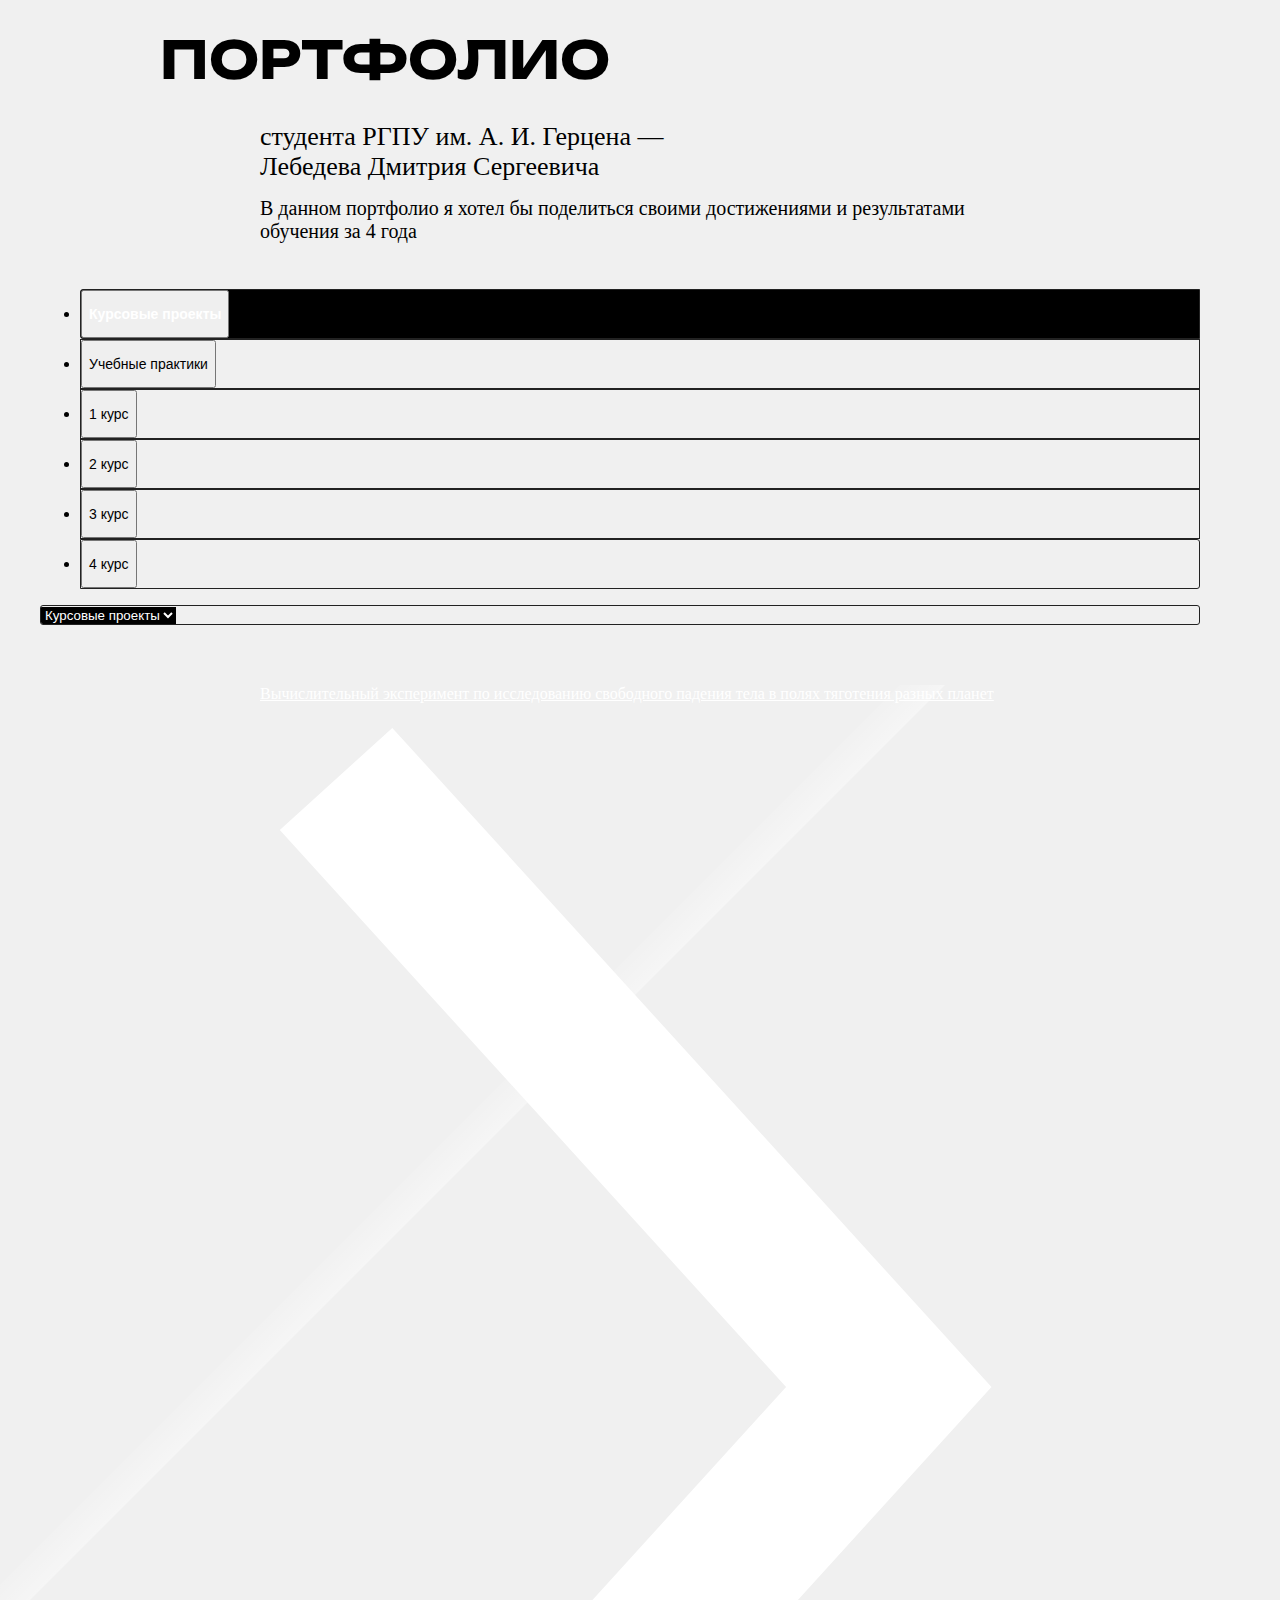
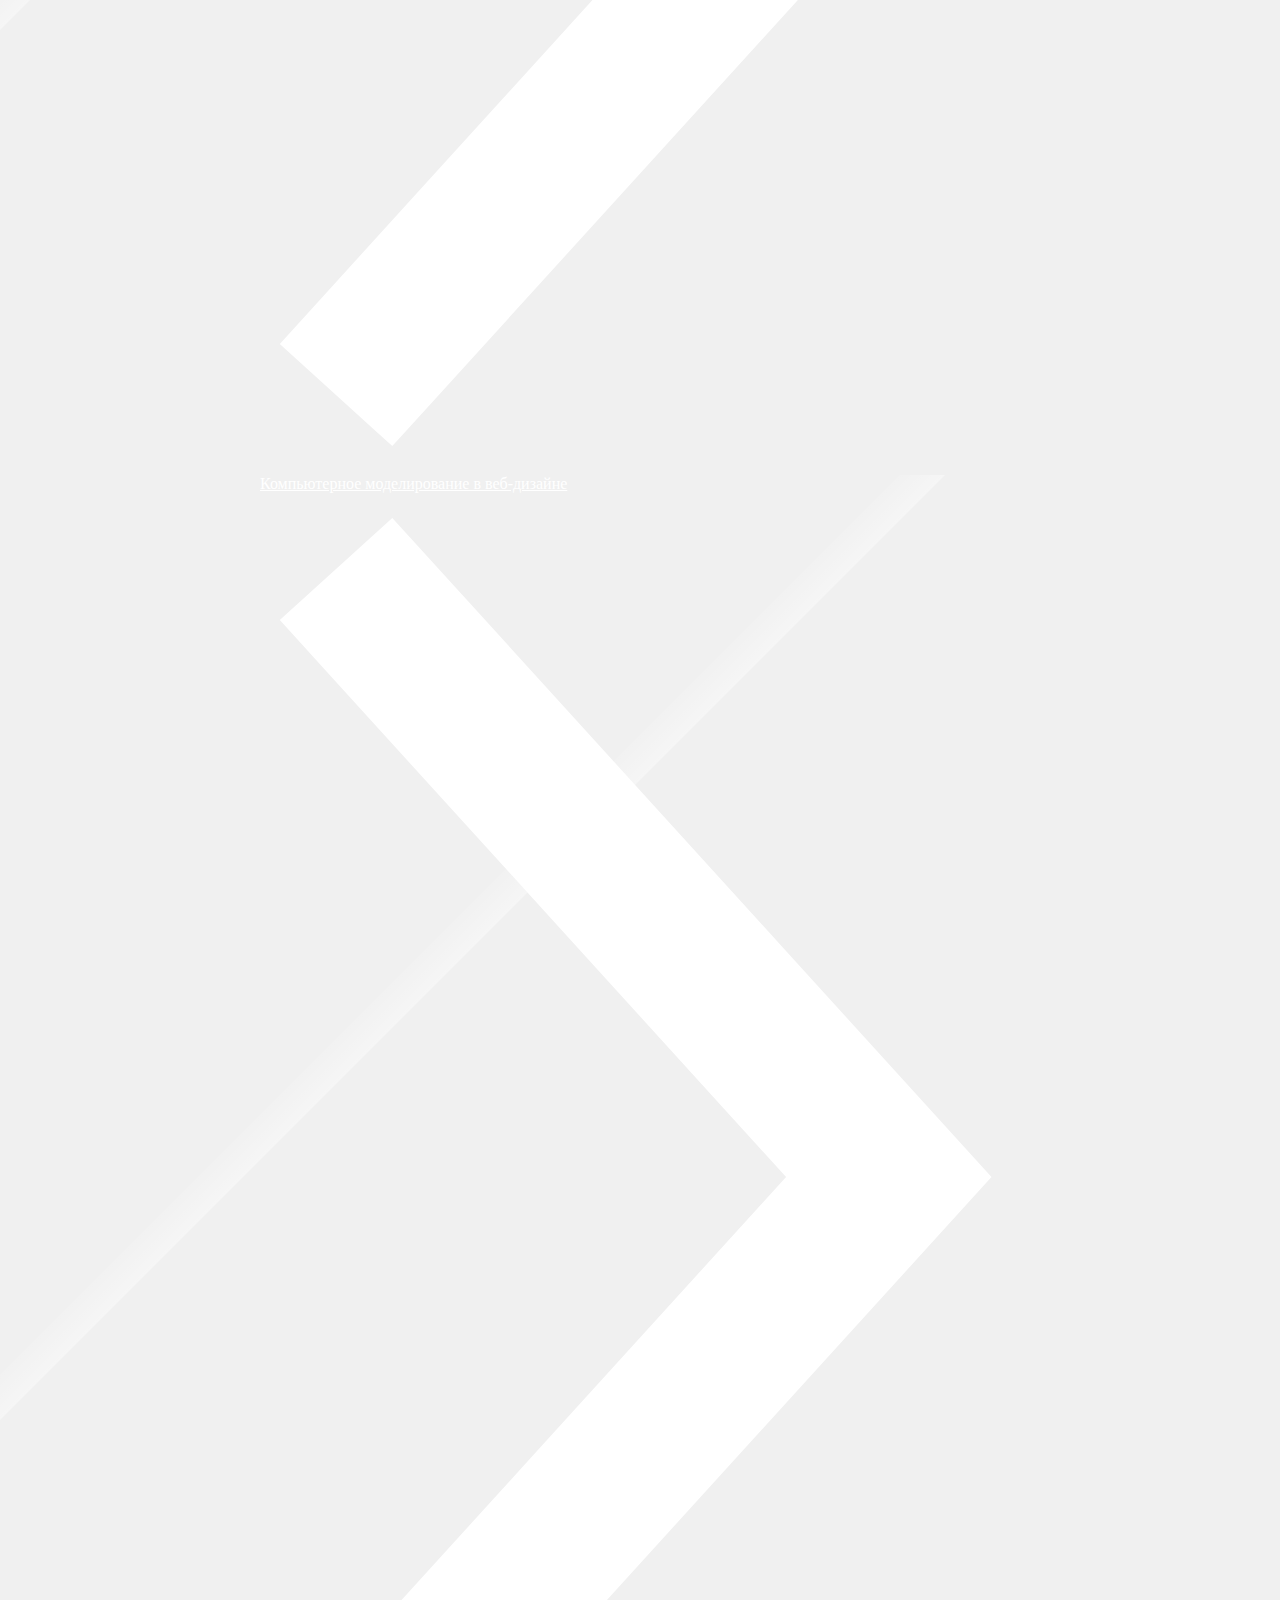
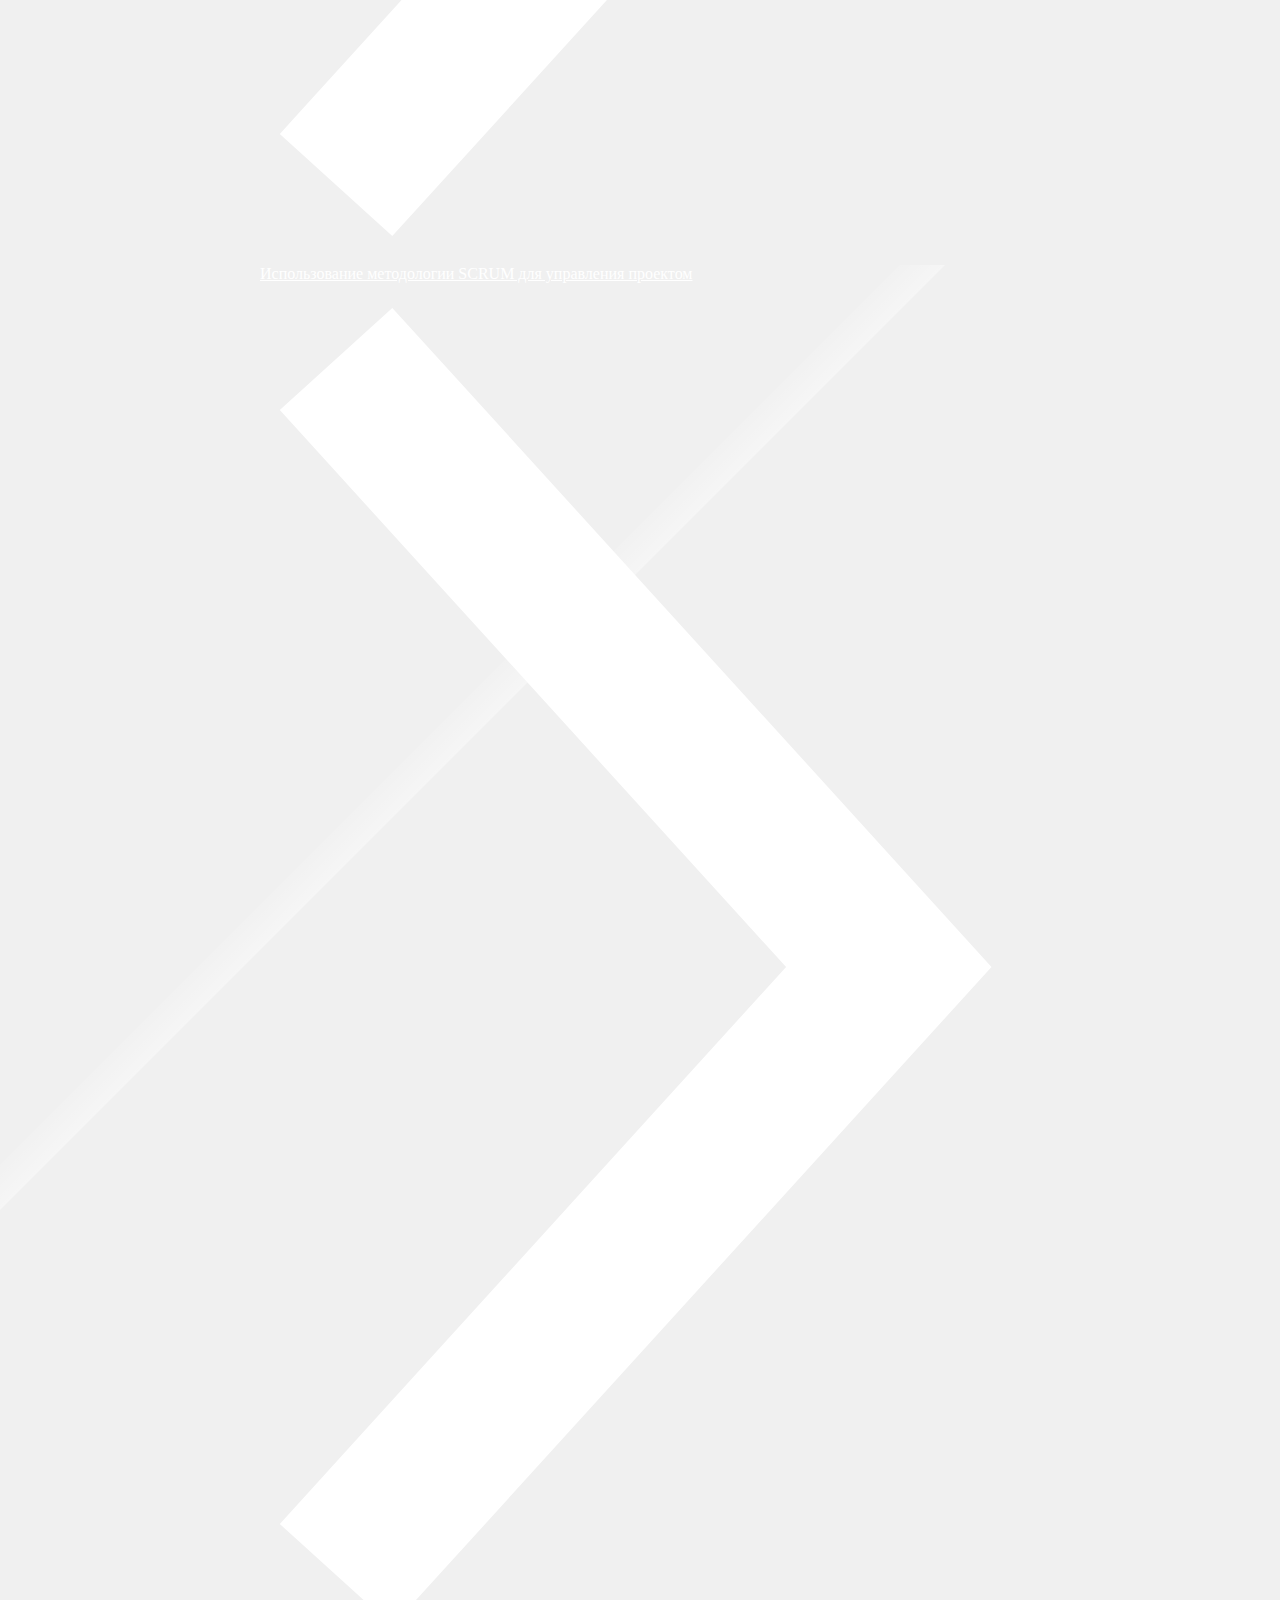
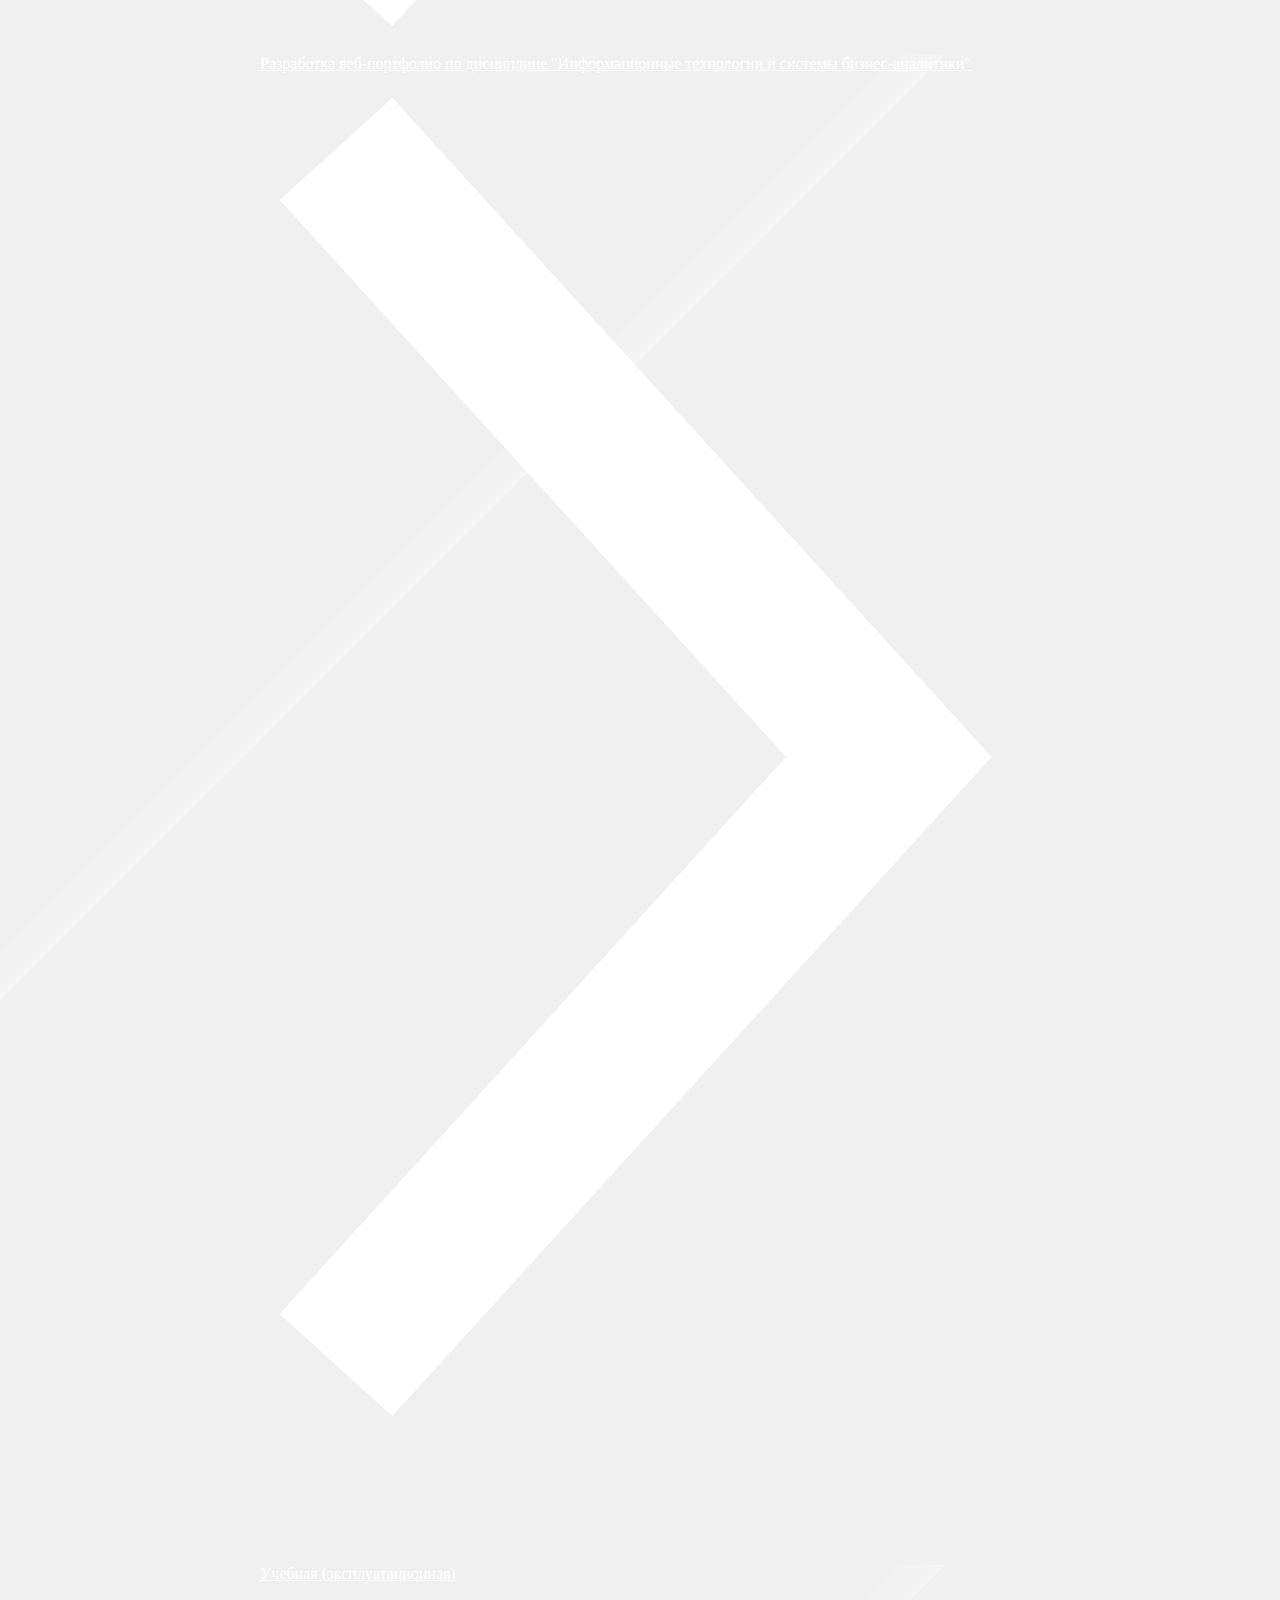
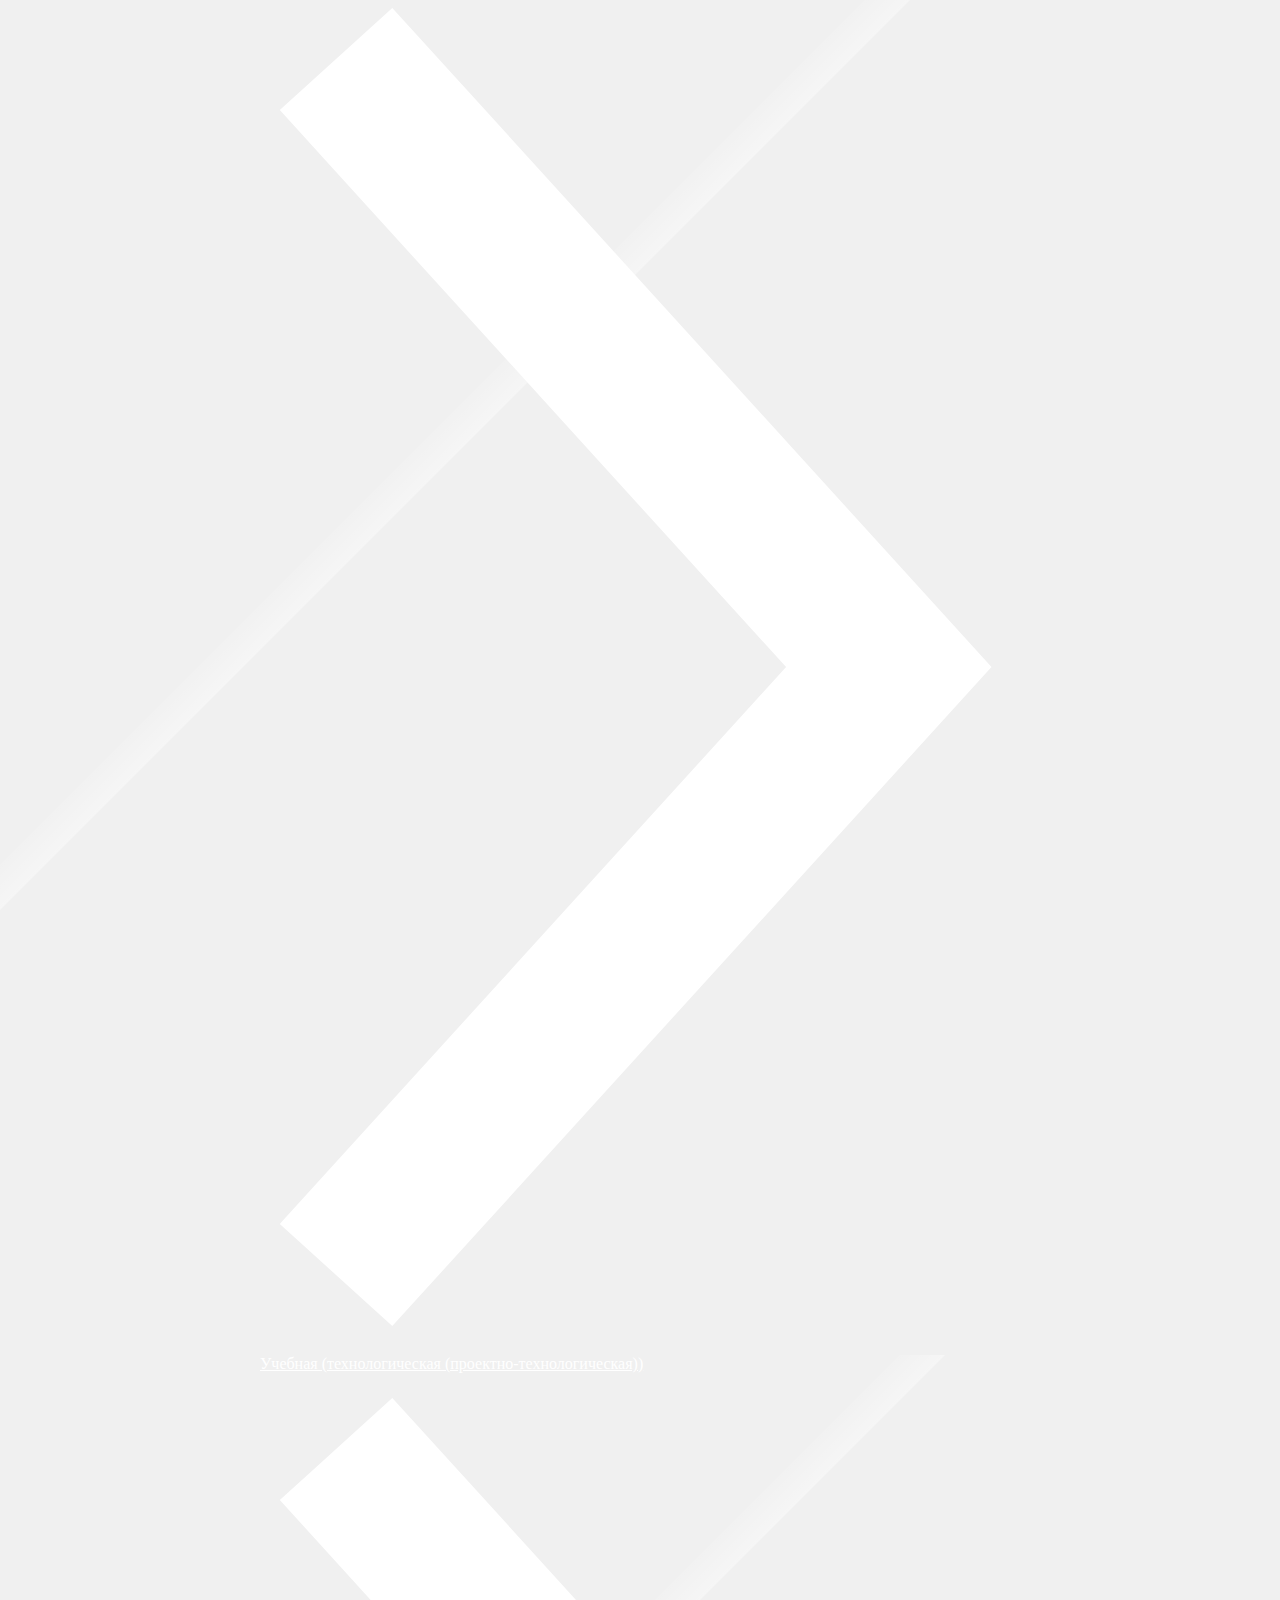
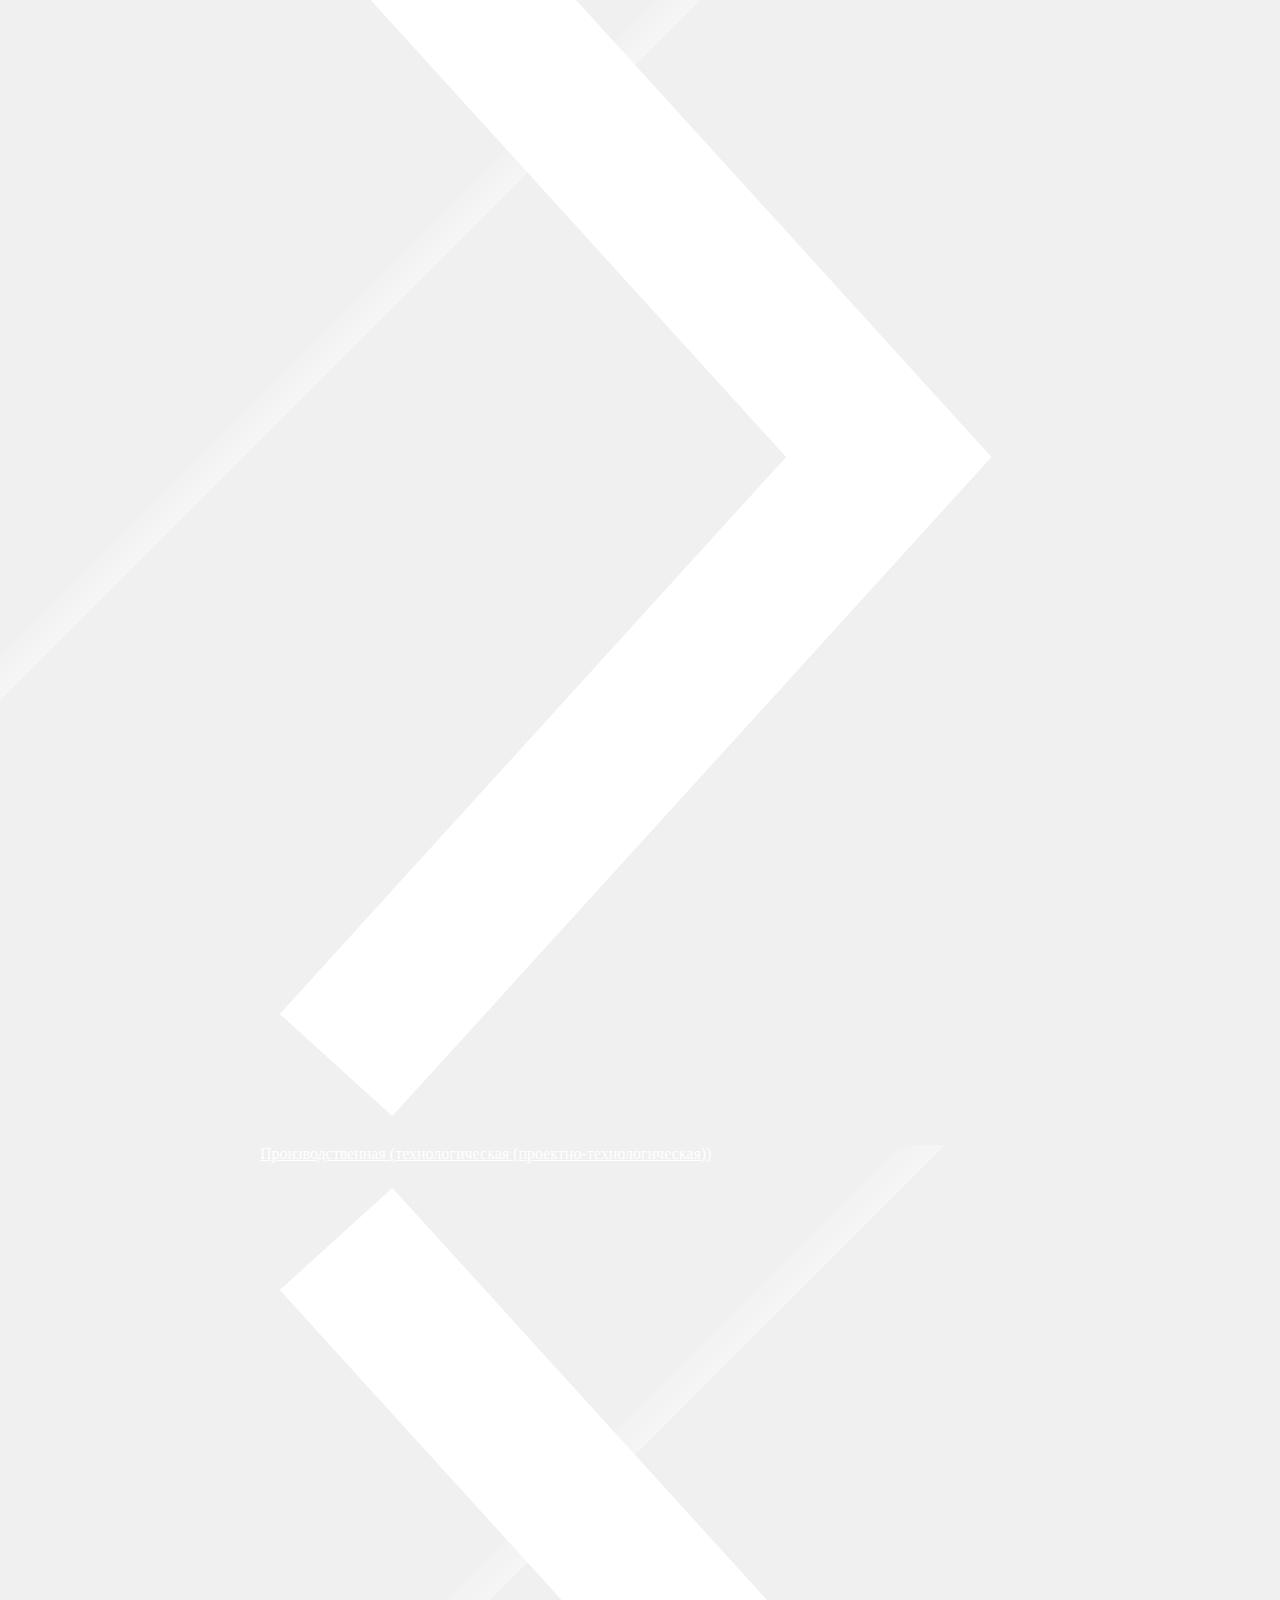
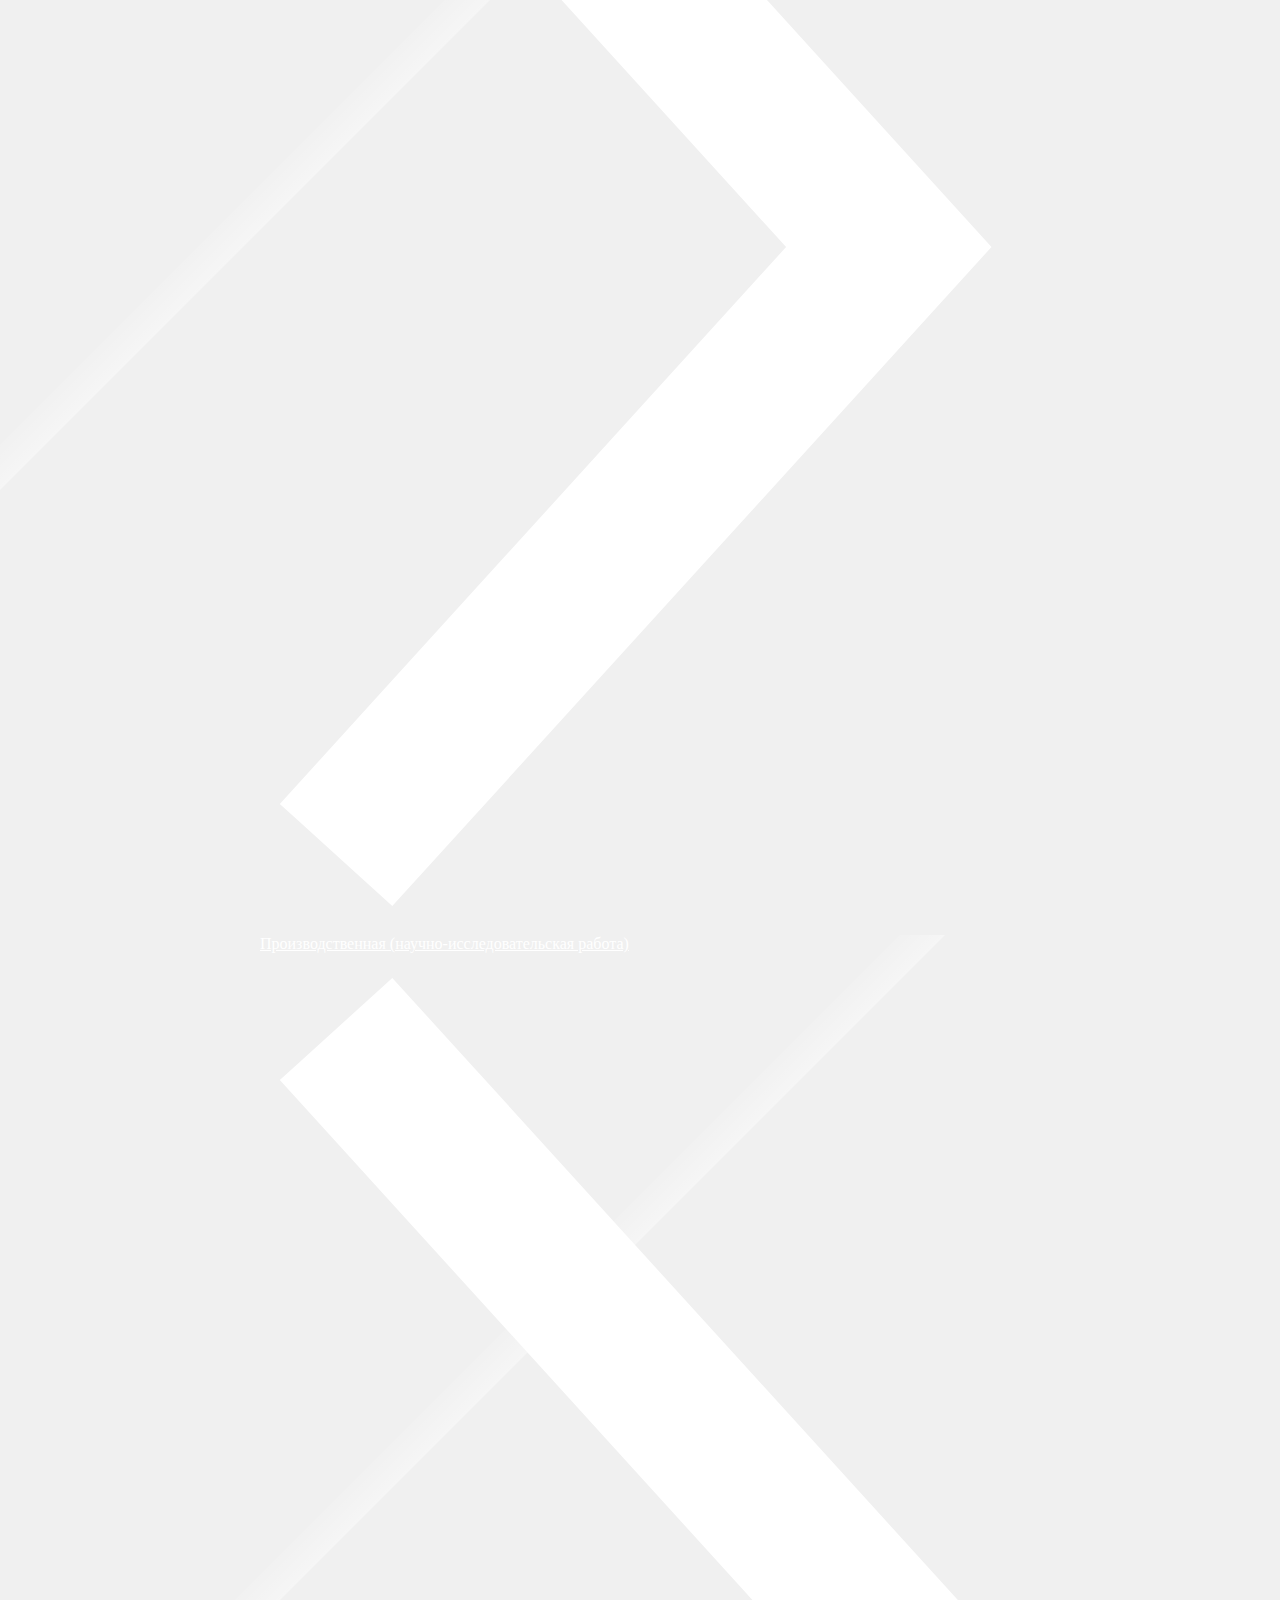
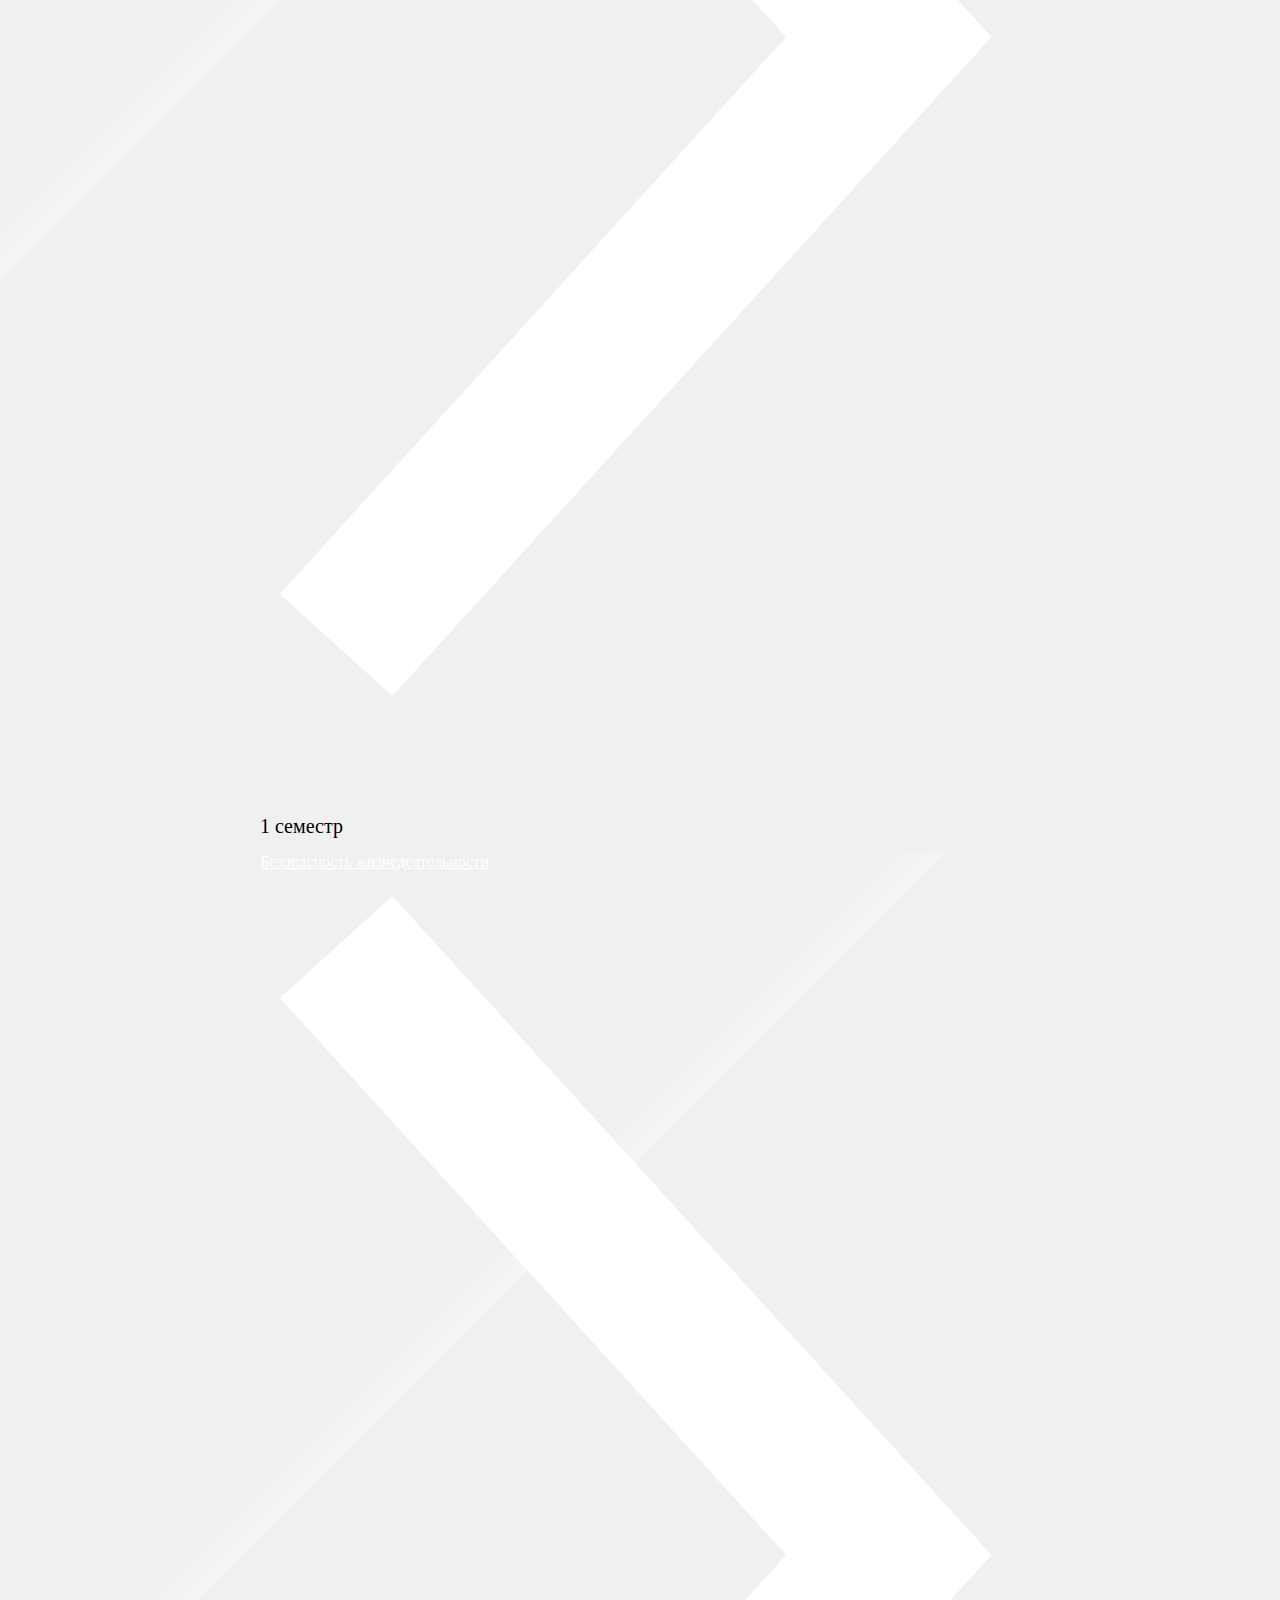
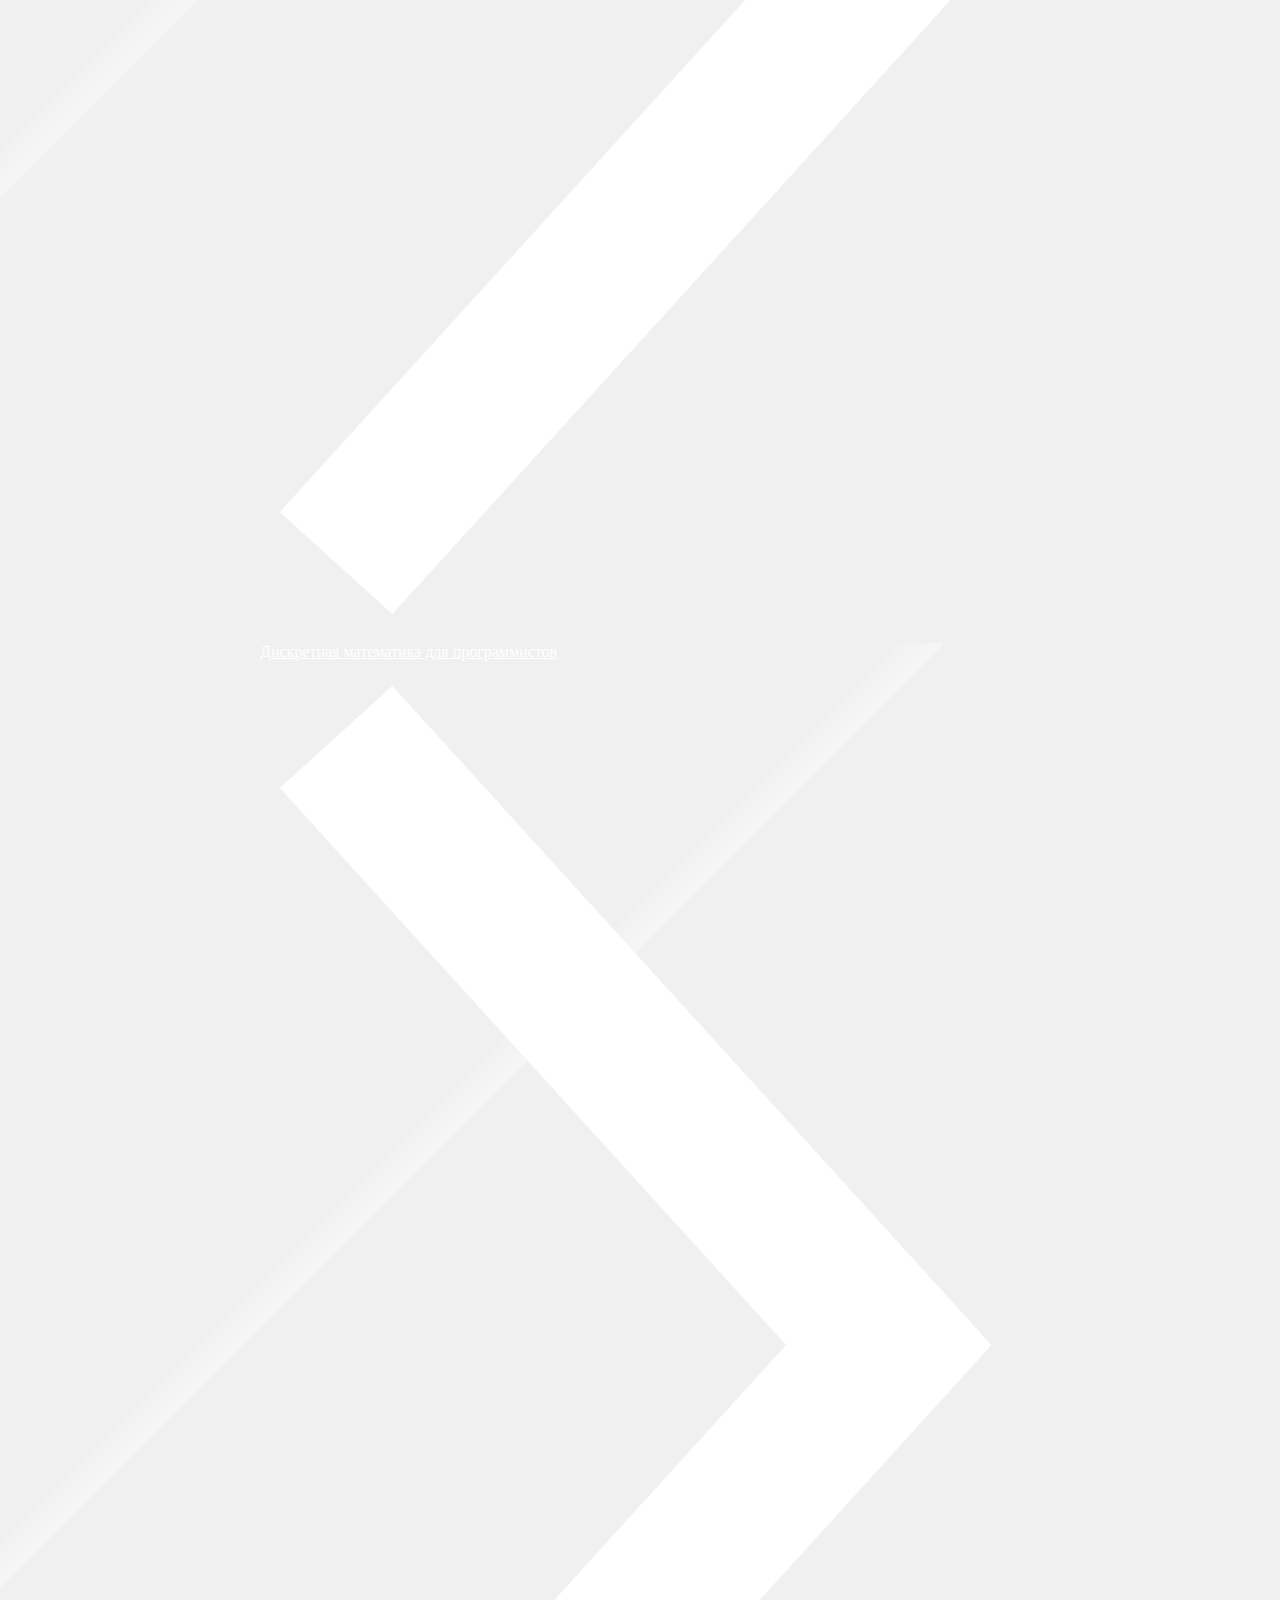
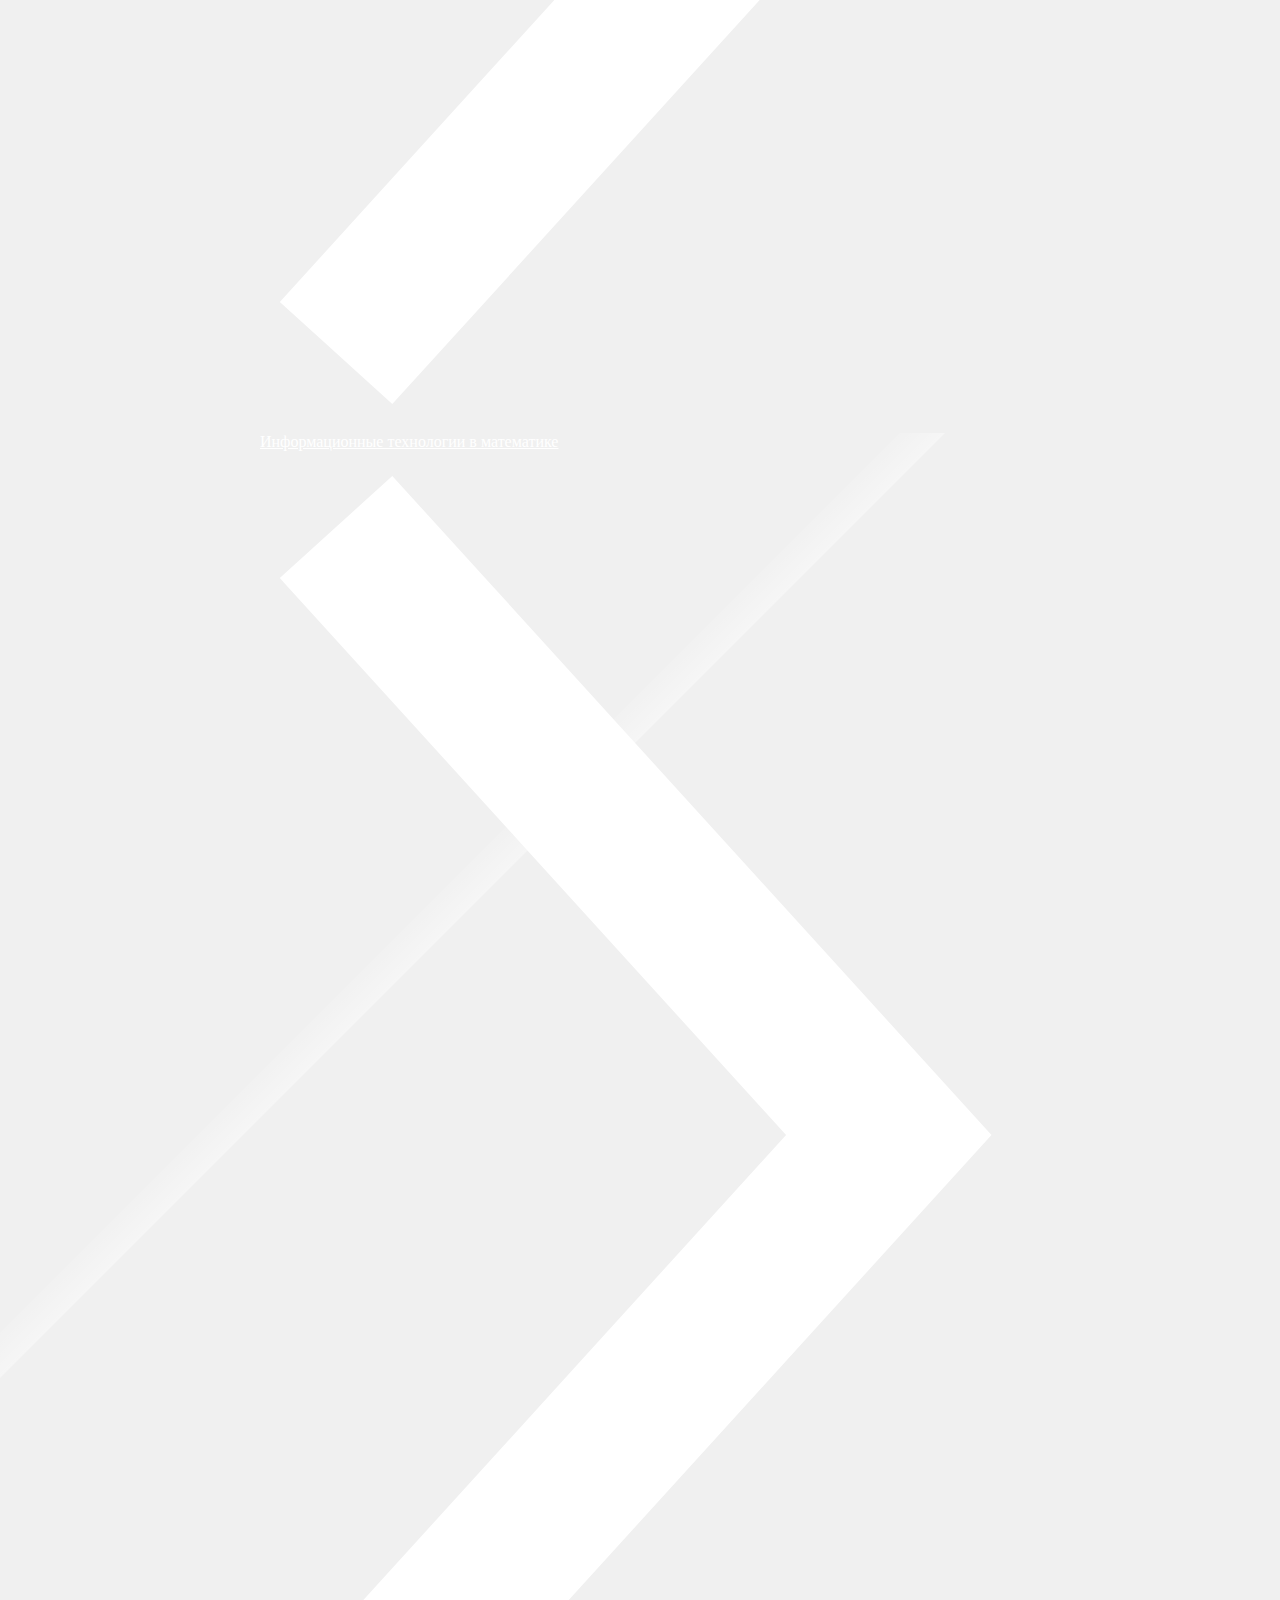
==== commit c406833b: "Update index.html" ====
--- a/index.html
+++ b/index.html
@@ -33,7 +33,7 @@
 } 
 document.addEventListener('DOMContentLoaded', t_setvisRecs);
 }
-})();</script></head><body class="t-body" style="margin:0;"><!--allrecords--><div id="allrecords" data-tilda-export="yes" class="t-records" data-hook="blocks-collection-content-node" data-tilda-project-id="6132996" data-tilda-page-id="49722391" data-tilda-page-alias="dsadhtml" data-tilda-formskey="a81da5a227a229c60e9a5ad6c6132996" data-tilda-lazy="yes" data-tilda-root-zone="com" ><div id="rec754884262" class="r t-rec t-rec_pt_15 t-rec_pb_15" style="padding-top:15px;padding-bottom:15px;background-color:#f0f0f0; " data-record-type="60" data-bg-color="#f0f0f0"><!-- T050 --><div class="t050"><div class="t-container t-align_center"><div class="t-col t-col_10 t-prefix_1"><div class="t050__title t-title t-title_xxl" field="title"><div style="font-size: 52px; line-height: 90px;" data-customstyle="yes"><strong style="font-family: Unbounded;">ПОРТФОЛИО</strong></div></div> </div></div></div><style> #rec754884262 .t050__uptitle { text-transform: uppercase; }</style></div><div id="rec754696654" class="r t-rec t-rec_pt_0 t-rec_pb_15" style="padding-top:0px;padding-bottom:15px;background-color:#f0f0f0; " data-record-type="127" data-bg-color="#f0f0f0"><!-- T119 --><div class="t119"><div class="t-container t-align_center"><div class="t-col t-col_8 t-prefix_2"><div class="t119__preface t-descr" field="text">студента РГПУ им.А.И.Герцена — <br />Лебедева Дмитрия Сергеевича</div></div></div></div><style> #rec754696654 .t119__preface { font-size: 26px; opacity: 1; }</style></div><div id="rec754697287" class="r t-rec t-rec_pt_0 t-rec_pb_0" style="padding-top:0px;padding-bottom:0px;background-color:#f0f0f0; " data-record-type="127" data-bg-color="#f0f0f0"><!-- T119 --><div class="t119"><div class="t-container t-align_center"><div class="t-col t-col_8 t-prefix_2"><div class="t119__preface t-descr" field="text">В данном портфолио я хотел бы поделиться своими достижениями и результатами обучения за 4 года. </div></div></div></div><style> #rec754697287 .t119__preface { font-size: 20px; opacity: 1; }</style></div><div id="rec754698946" class="r t-rec t-rec_pt_30 t-rec_pb_30" style="padding-top:30px;padding-bottom:30px;background-color:#f0f0f0; " data-animationappear="off" data-record-type="395" data-bg-color="#f0f0f0"><!-- t395 --><div class="t395"><div class="t-container"><div class="t395__col t-width t-width_12"><ul class="t395__wrapper t-align_center" 
+})();</script></head><body class="t-body" style="margin:0;"><!--allrecords--><div id="allrecords" data-tilda-export="yes" class="t-records" data-hook="blocks-collection-content-node" data-tilda-project-id="6132996" data-tilda-page-id="49722391" data-tilda-page-alias="dsadhtml" data-tilda-formskey="a81da5a227a229c60e9a5ad6c6132996" data-tilda-lazy="yes" data-tilda-root-zone="com" ><div id="rec754884262" class="r t-rec t-rec_pt_15 t-rec_pb_15" style="padding-top:15px;padding-bottom:15px;background-color:#f0f0f0; " data-record-type="60" data-bg-color="#f0f0f0"><!-- T050 --><div class="t050"><div class="t-container t-align_center"><div class="t-col t-col_10 t-prefix_1"><div class="t050__title t-title t-title_xxl" field="title"><div style="font-size: 52px; line-height: 90px;" data-customstyle="yes"><strong style="font-family: Unbounded;">ПОРТФОЛИО</strong></div></div> </div></div></div><style> #rec754884262 .t050__uptitle { text-transform: uppercase; }</style></div><div id="rec754696654" class="r t-rec t-rec_pt_0 t-rec_pb_15" style="padding-top:0px;padding-bottom:15px;background-color:#f0f0f0; " data-record-type="127" data-bg-color="#f0f0f0"><!-- T119 --><div class="t119"><div class="t-container t-align_center"><div class="t-col t-col_8 t-prefix_2"><div class="t119__preface t-descr" field="text">студента РГПУ им. А. И. Герцена — <br />Лебедева Дмитрия Сергеевича</div></div></div></div><style> #rec754696654 .t119__preface { font-size: 26px; opacity: 1; }</style></div><div id="rec754697287" class="r t-rec t-rec_pt_0 t-rec_pb_0" style="padding-top:0px;padding-bottom:0px;background-color:#f0f0f0; " data-record-type="127" data-bg-color="#f0f0f0"><!-- T119 --><div class="t119"><div class="t-container t-align_center"><div class="t-col t-col_8 t-prefix_2"><div class="t119__preface t-descr" field="text">В данном портфолио я хотел бы поделиться своими достижениями и результатами обучения за 4 года </div></div></div></div><style> #rec754697287 .t119__preface { font-size: 20px; opacity: 1; }</style></div><div id="rec754698946" class="r t-rec t-rec_pt_30 t-rec_pb_30" style="padding-top:30px;padding-bottom:30px;background-color:#f0f0f0; " data-animationappear="off" data-record-type="395" data-bg-color="#f0f0f0"><!-- t395 --><div class="t395"><div class="t-container"><div class="t395__col t-width t-width_12"><ul class="t395__wrapper t-align_center" 
 role="tablist" data-tab-current="1"><li role="presentation" 
 class="t395__tab t395__tab_active t395__width_16" data-tab-rec-ids="754704932" data-tab-number="1"><button 
 type="button" 
